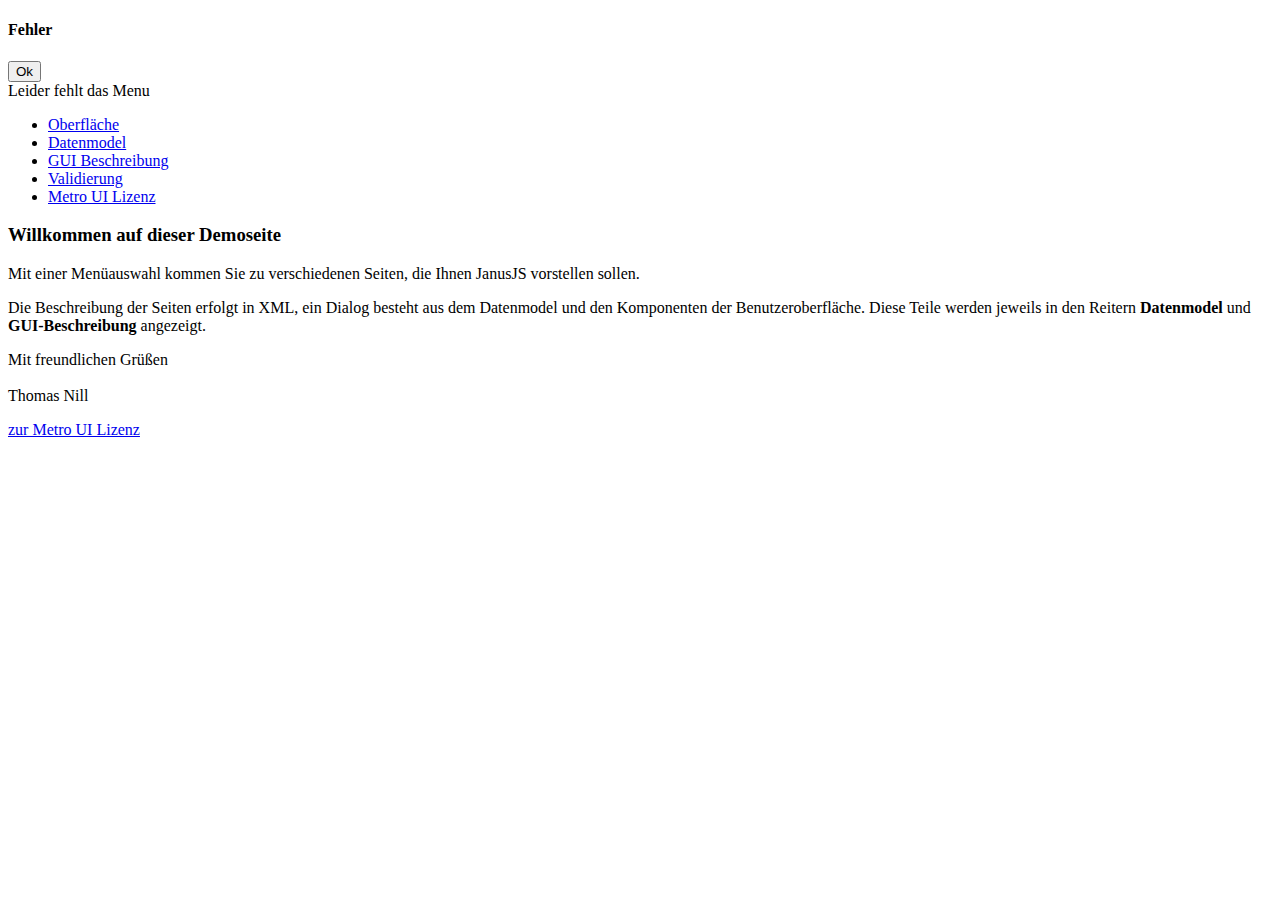
==== GitHubHomepage/JanusJavascript/main.html @ e790f96d "Umlaute nach Html umgesetzt" ====
<!DOCTYPE html>
<html>
<head>

<link href="http://www.metroui.org/css/metro.css" rel="stylesheet">
<link href="http://www.metroui.org/css/metro-icons.css" rel="stylesheet">
<link href="http://www.metroui.org/css/metro-responsive.css" rel="stylesheet">
<link href="http://www.metroui.org/css/metro-schemes.css" rel="stylesheet">
<link href="framework.css?version=1" rel="stylesheet">

<script src="http://www.metroui.org/js/jquery-2.1.3.min.js"></script>
<script src="http://www.metroui.org/js/metro.js"></script>

</head>
<body>
	<div class="container page-content">
	
	  <div data-role="dialog" id="errorDialog" class="padding20" data-close-button="true" data-type="alert" onclick="hideMetroDialog('#errorDialog');JanusJS.focusNextField();">
            <h4>Fehler</h4>
            <p id="errorText"> </p>
            <input  id='errorButton' type='button' value='Ok' name='${model}' 
            onClick="hideMetroDialog('#errorDialog');JanusJS.focusNextField();return false;" />
      </div>
	
	
	
		<div id="menu">Leider fehlt das Menu</div>
		<DIV class='tabcontrol2' data-role='tabcontrol' id='demo'>
			<ul class='tabs'>
				<li><a href='#guiTab'>Oberfl&auml;che</a></li>
				<li><a href='#modelTab'>Datenmodel</a></li>
				<li><a href='#guiSourceTab'>GUI Beschreibung</a></li>
				<li><a href='#rulesTab'>Validierung</a></li>
				<li><a href='#licenseTab'>Metro UI Lizenz</a></li>
			</ul>
			<DIV class='frames'>
				<DIV class='frame' id='guiTab'>
					<div id="place">
					<h3>Willkommen auf dieser Demoseite</h3>
					
					Mit einer Men&uuml;auswahl kommen Sie zu verschiedenen Seiten, die
					Ihnen JanusJS vorstellen sollen.
					<p>
					Die Beschreibung der Seiten erfolgt in XML, ein Dialog besteht aus dem Datenmodel und den Komponenten der Benutzeroberfl&auml;che.
					Diese Teile werden jeweils in den Reitern <b>Datenmodel</b> und <b>GUI-Beschreibung</b> angezeigt.
					
					
					<p>
					
					Mit freundlichen Gr&uuml;&szlig;en <br><br>
					
					Thomas Nill
					
					</div>
				</DIV>
				<DIV class='frame' id='modelTab'>
					<code id="dataResult"></code>
				</DIV>
				<DIV class='frame' id='guiSourceTab'>
					<code id="guiResult"></code>
				</DIV>
				<DIV class='frame' id='rulesTab'>
					<code id="validationRules"></code>
				</DIV>
				<DIV class='frame' id='licenseTab'>
					<a href="https://metroui.org.ua/license.html" >zur Metro UI Lizenz</a>
				</DIV>			
			</DIV>
		</div>
	</div>
</body>
<script src="testdaten.js"></script>
<script src="basis.js"></script>
<script src="rules.js"></script>
<script src="framework.js"></script>
<script src="demo.js"></script>

</html>
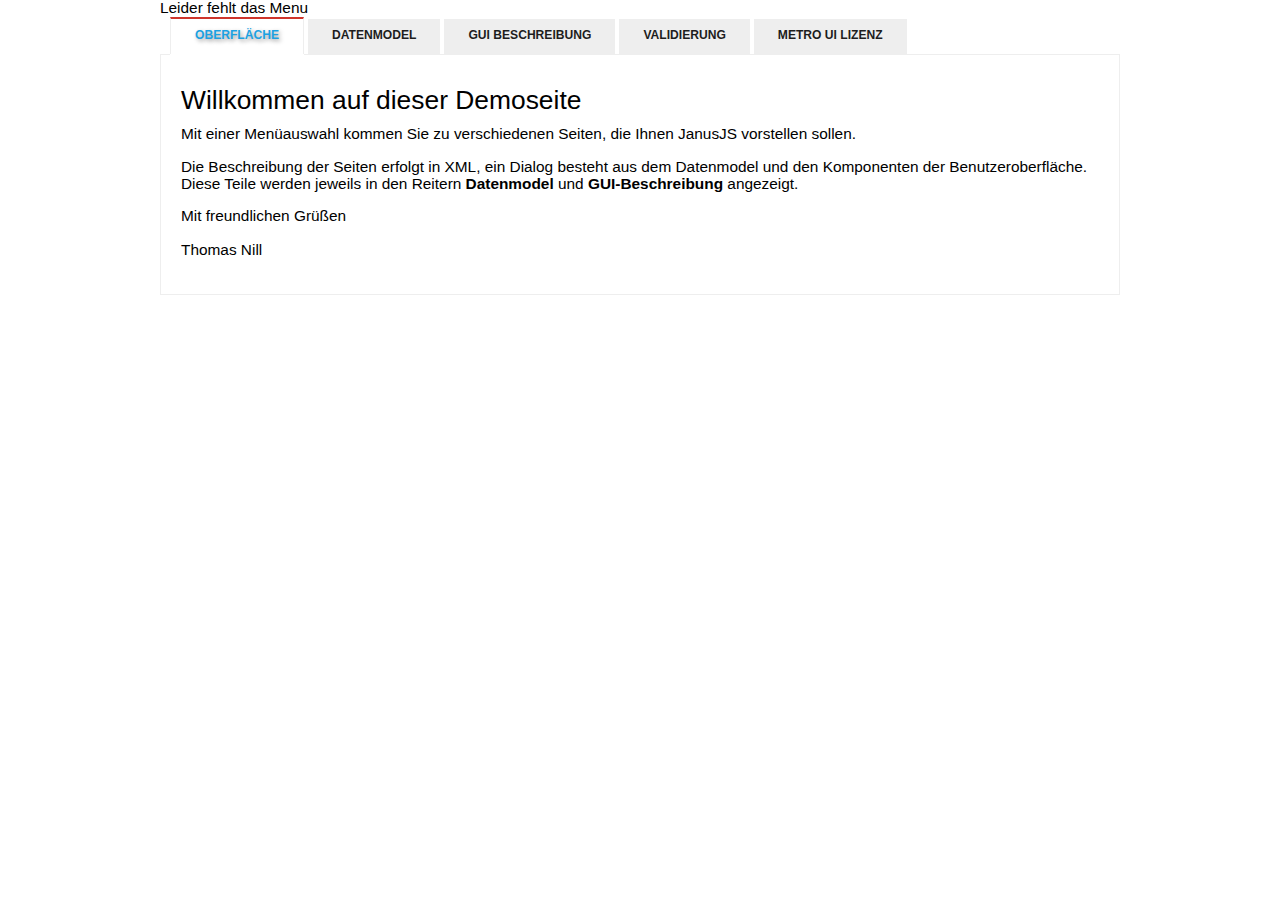
==== commit 626822d0: "Metro macht Schwierigkeiten ERR_INSECURE_RESPONSE, deshalb ins Projekt aufgenommen" ====
--- a/GitHubHomepage/JanusJavascript/main.html
+++ b/GitHubHomepage/JanusJavascript/main.html
@@ -2,14 +2,15 @@
 <html>
 <head>
 
-<link href="http://www.metroui.org/css/metro.css" rel="stylesheet">
-<link href="http://www.metroui.org/css/metro-icons.css" rel="stylesheet">
-<link href="http://www.metroui.org/css/metro-responsive.css" rel="stylesheet">
-<link href="http://www.metroui.org/css/metro-schemes.css" rel="stylesheet">
-<link href="framework.css?version=1" rel="stylesheet">
+<link href="metroui/css/metro.css" rel="stylesheet">
+<link href="metroui/css/metro-icons.css" rel="stylesheet">
+<link href="metroui/css/metro-responsive.css" rel="stylesheet">
+<link href="metroui/css/metro-schemes.css" rel="stylesheet">
+<link href="framework.css?version=1.4" rel="stylesheet">
 
-<script src="http://www.metroui.org/js/jquery-2.1.3.min.js"></script>
-<script src="http://www.metroui.org/js/metro.js"></script>
+<script src="metroui/js/jquery-2.1.3.min.js"></script>
+<!-- <script src="http://www.metroui.org/js/metro.js"></script> -->
+<script src="metro.js"></script> 
 
 </head>
 <body>
--- a/GitHubHomepage/JanusJavascript/metroui/css/metro.css
+++ b/GitHubHomepage/JanusJavascript/metroui/css/metro.css
@@ -0,0 +1,16032 @@
+html,
+body {
+  padding: 0;
+  margin: 0;
+  height: 100%;
+}
+html,
+body,
+* {
+  box-sizing: border-box;
+}
+article,
+aside,
+details,
+figcaption,
+figure,
+footer,
+header,
+nav,
+section {
+  display: block;
+}
+audio,
+canvas,
+video {
+  display: inline-block;
+}
+audio:not([controls]) {
+  display: none;
+}
+a:hover,
+a:active,
+.tile:active {
+  outline: 0;
+}
+sub,
+sup {
+  position: relative;
+  font-size: 75%;
+  line-height: 0;
+  vertical-align: baseline;
+}
+sup {
+  top: -0.5em;
+}
+sub {
+  bottom: -0.25em;
+}
+img {
+  max-width: 100%;
+  height: auto;
+  vertical-align: middle;
+  border: 0;
+}
+#map_canvas img,
+.google-maps img {
+  max-width: none;
+}
+button,
+input,
+select,
+textarea {
+  margin: 0;
+  font-size: 100%;
+  vertical-align: middle;
+}
+button,
+input {
+  line-height: normal;
+}
+button::-moz-focus-inner,
+input::-moz-focus-inner {
+  padding: 0;
+  border: 0;
+}
+button,
+html input[type="button"],
+input[type="reset"],
+input[type="submit"] {
+  -webkit-appearance: button;
+  cursor: pointer;
+}
+label,
+select,
+button,
+input[type="button"],
+input[type="reset"],
+input[type="submit"],
+input[type="radio"],
+input[type="checkbox"] {
+  cursor: pointer;
+}
+input[type="search"] {
+  box-sizing: content-box;
+  appearance: textfield;
+}
+input[type="search"]::-webkit-search-decoration,
+input[type="search"]::-webkit-search-cancel-button {
+  -webkit-appearance: none;
+}
+textarea {
+  overflow: auto;
+  vertical-align: top;
+}
+input[type=text]::-ms-clear,
+input[type=email]::-ms-clear,
+input[type=url]::-ms-clear,
+input[type=tel]::-ms-clear,
+input[type=number]::-ms-clear,
+input[type=time]::-ms-clear {
+  display: none;
+}
+input[type=password]::-ms-reveal {
+  display: none;
+}
+* {
+  border-collapse: collapse;
+}
+a {
+  text-decoration: none;
+}
+@media print {
+  a,
+  a:visited {
+    text-decoration: underline;
+  }
+  a[href]:after {
+    content: " (" attr(href) ")";
+  }
+  abbr[title]:after {
+    content: " (" attr(title) ")";
+  }
+  .ir a:after,
+  a[href^="javascript:"]:after,
+  a[href^="#"]:after {
+    content: "";
+  }
+  pre,
+  blockquote {
+    border: 1px solid #999;
+    page-break-inside: avoid;
+  }
+  thead {
+    display: table-header-group;
+  }
+  tr,
+  img {
+    page-break-inside: avoid;
+  }
+  img {
+    max-width: 100%;
+  }
+  p,
+  h2,
+  h3 {
+    orphans: 3;
+    widows: 3;
+  }
+  h2,
+  h3 {
+    page-break-after: avoid;
+  }
+}
+@font-face {
+  font-family: "PT Serif Caption";
+  font-style: normal;
+  font-weight: 400;
+  src: local("Cambria"), local("PT Serif Caption"), local("PTSerif-Caption"), url(https://themes.googleusercontent.com/static/fonts/ptserifcaption/v6/7xkFOeTxxO1GMC1suOUYWWhBabBbEjGd1iRmpyoZukE.woff) format('woff');
+}
+@font-face {
+  font-family: "Open Sans Light";
+  font-style: normal;
+  font-weight: 300;
+  src: local("Segoe UI Light"), local("Open Sans Light"), local("OpenSans-Light"), url(https://themes.googleusercontent.com/static/fonts/opensans/v8/DXI1ORHCpsQm3Vp6mXoaTZ1r3JsPcQLi8jytr04NNhU.woff) format('woff');
+}
+@font-face {
+  font-family: "Open Sans";
+  font-style: normal;
+  font-weight: 400;
+  src: local("Segoe UI"), local("Open Sans"), local("OpenSans"), url(https://themes.googleusercontent.com/static/fonts/opensans/v8/K88pR3goAWT7BTt32Z01mz8E0i7KZn-EPnyo3HZu7kw.woff) format('woff');
+}
+@font-face {
+  font-family: "Open Sans Bold";
+  font-style: normal;
+  font-weight: 700;
+  src: local("Segoe UI Bold"), local("Open Sans Bold"), local("OpenSans-Bold"), url(https://themes.googleusercontent.com/static/fonts/opensans/v8/k3k702ZOKiLJc3WVjuplzJ1r3JsPcQLi8jytr04NNhU.woff) format('woff');
+}
+html {
+  font-size: 100%;
+}
+body {
+  font-family: "Segoe UI", "Open Sans", sans-serif, serif;
+  font-size: 0.875rem;
+  line-height: 1.1;
+  font-weight: 400;
+  font-style: normal;
+}
+#font .light {
+  font-weight: 300;
+  font-style: normal;
+}
+#font .normal {
+  font-weight: 400;
+  font-style: normal;
+}
+#font .bold {
+  font-style: normal;
+  font-weight: 700;
+}
+#font .italic {
+  font-style: italic;
+}
+.leader {
+  font: 400 2.25rem/1.1 "Segoe UI", "Open Sans", sans-serif, serif;
+}
+.sub-leader {
+  font: 500 1.875rem/1.1 "Segoe UI", "Open Sans", sans-serif, serif;
+}
+.header {
+  font: 500 1.5rem/1.1 "Segoe UI", "Open Sans", sans-serif, serif;
+}
+.sub-header {
+  font: 500 1.125rem/1.1 "Segoe UI", "Open Sans", sans-serif, serif;
+}
+.alt-header {
+  font: 500 1rem/1.1 "Segoe UI", "Open Sans", sans-serif, serif;
+}
+.sub-alt-header {
+  font: 500 0.875rem/1.1 "Segoe UI", "Open Sans", sans-serif, serif;
+}
+.minor-header {
+  font: 500 0.75rem/1.1 "Segoe UI", "Open Sans", sans-serif, serif;
+}
+h1 {
+  font: 400 2.25rem/1.1 "Segoe UI", "Open Sans", sans-serif, serif;
+}
+h2 {
+  font: 500 1.875rem/1.1 "Segoe UI", "Open Sans", sans-serif, serif;
+}
+h3 {
+  font: 500 1.5rem/1.1 "Segoe UI", "Open Sans", sans-serif, serif;
+}
+h4 {
+  font: 500 1.125rem/1.1 "Segoe UI", "Open Sans", sans-serif, serif;
+}
+h5 {
+  font: 500 0.875rem/1.1 "Segoe UI", "Open Sans", sans-serif, serif;
+}
+h6 {
+  font: 500 0.75rem/1.1 "Segoe UI", "Open Sans", sans-serif, serif;
+}
+h1,
+h2,
+h3,
+h4,
+h5,
+h6 {
+  margin: .625rem 0;
+}
+h1 small,
+h2 small,
+h3 small,
+h4 small,
+h5 small,
+h6 small,
+h1 .small,
+h2 .small,
+h3 .small,
+h4 .small,
+h5 .small,
+h6 .small {
+  font-weight: 400;
+  font-size: .7em;
+  line-height: 1;
+  color: #777;
+}
+.text-light {
+  font-weight: 300;
+  font-style: normal;
+}
+.text-normal {
+  font-weight: 400;
+  font-style: normal;
+}
+.text-bold {
+  font-style: normal;
+  font-weight: 700;
+}
+.text-italic {
+  font-style: italic;
+}
+.uppercase {
+  text-transform: uppercase;
+}
+.lowercase {
+  text-transform: lowercase;
+}
+.capital {
+  text-transform: capitalize;
+}
+.align-left {
+  text-align: left;
+}
+.align-right {
+  text-align: right;
+}
+.align-center {
+  text-align: center;
+}
+.align-justify {
+  text-align: justify;
+}
+.v-align-top {
+  vertical-align: top;
+}
+.v-align-bottom {
+  vertical-align: bottom;
+}
+.v-align-baseline {
+  vertical-align: baseline;
+}
+.v-align-middle {
+  vertical-align: middle;
+}
+.v-align-sub {
+  vertical-align: sub;
+}
+.v-align-super {
+  vertical-align: super;
+}
+.v-align-top-text {
+  vertical-align: text-top;
+}
+.v-align-bottom-text {
+  vertical-align: text-bottom;
+}
+.text-dashed {
+  border: 0;
+  border-bottom: 1px gray dashed;
+  display: inline;
+}
+.indent-paragraph:first-letter {
+  margin-left: 2.5rem;
+}
+.text-secondary {
+  font-size: 0.75rem;
+}
+.text-accent,
+.text-enlarged {
+  font-size: 1.1rem;
+}
+.text-default {
+  font-size: 0.875rem;
+}
+.text-small {
+  font-size: 0.625rem;
+}
+.text-light {
+  font-weight: 300;
+}
+.text-ellipsis {
+  overflow: hidden;
+  white-space: nowrap;
+  text-overflow: ellipsis;
+}
+abbr {
+  text-decoration: none;
+  border-bottom: 1px #999999 dotted;
+  cursor: help;
+  display: inline;
+}
+address {
+  font-weight: 400;
+  font-style: normal;
+  margin: .625rem 0;
+}
+blockquote {
+  margin: .625rem 0;
+  padding: 0 0 0 .625rem;
+  border-left: 0.25rem #999999 solid;
+}
+blockquote small {
+  color: #999999;
+}
+blockquote small:before {
+  content: "\2014 \00A0";
+}
+blockquote.place-right {
+  border: 0;
+  border-right: 4px #999999 solid;
+  padding-right: .625rem;
+  text-align: right;
+}
+blockquote.place-right small:before {
+  content: "";
+}
+blockquote.place-right small:after {
+  content: " \00A0 \2014";
+}
+.unstyled-list {
+  padding-left: 0;
+  list-style: none;
+}
+.unstyled-list li ul,
+.unstyled-list li ol {
+  list-style: none;
+  padding-left: 1.5625rem;
+}
+.inline-list {
+  list-style: none;
+  padding-left: 0;
+}
+.inline-list li {
+  display: inline-block;
+  margin-right: .625rem;
+}
+.inline-list li:last-child {
+  margin-right: 0;
+}
+ul,
+ol {
+  margin-left: .3125rem;
+}
+ul li,
+ol li {
+  line-height: 1.25rem;
+}
+ul li ul,
+ol li ul,
+ul li ol,
+ol li ol {
+  padding-left: 1.5625rem;
+}
+dl dt,
+dl dd {
+  line-height: 1.25rem;
+}
+dl dt {
+  font-style: normal;
+  font-weight: 700;
+}
+dl dd {
+  margin-left: .9375rem;
+}
+dl.horizontal dt {
+  float: left;
+  width: 10rem;
+  overflow: hidden;
+  clear: left;
+  text-align: right;
+  text-overflow: ellipsis;
+  white-space: nowrap;
+}
+dl.horizontal dd {
+  margin-left: 11.25rem;
+}
+a {
+  color: #2086bf;
+}
+a:visited {
+  color: #2086bf;
+}
+hr {
+  border: 0;
+  height: 2px;
+  background-color: #88b9e3;
+}
+hr.thin {
+  height: 1px;
+}
+hr.fat {
+  height: 3px;
+}
+.tag {
+  display: inline-block;
+  line-height: 1.1;
+  font-size: 80%;
+  padding: 1px 4px 2px;
+  background-color: #eeeeee;
+  border-radius: 2px;
+  color: #1d1d1d;
+  vertical-align: middle;
+}
+.tag.success {
+  background-color: #60a917;
+  color: #ffffff;
+}
+.tag.alert {
+  background-color: #ce352c;
+  color: #ffffff;
+}
+.tag.info {
+  background-color: #1ba1e2;
+  color: #ffffff;
+}
+.tag.warning {
+  background-color: #fa6800;
+  color: #ffffff;
+}
+a.tag {
+  text-decoration: underline;
+  cursor: pointer;
+}
+.container {
+  width: 960px;
+  margin: 0 auto;
+}
+.fixed-top,
+.fixed-bottom {
+  position: fixed;
+  left: 0;
+  right: 0;
+  z-index: 1030;
+}
+.fixed-top {
+  top: 0;
+  bottom: auto;
+}
+.fixed-bottom {
+  top: auto;
+  bottom: 0;
+}
+.pos-abs {
+  position: absolute !important;
+}
+.pos-rel {
+  position: relative !important;
+}
+.pos-fix {
+  position: fixed !important;
+}
+.dropdown-toggle {
+  position: relative;
+  cursor: pointer;
+}
+.dropdown-toggle:before {
+  display: block;
+  position: absolute;
+  vertical-align: middle;
+  color: transparent;
+  font-size: 0;
+  content: "";
+  height: 5px;
+  width: 5px;
+  background-color: transparent;
+  border-left: 1px solid;
+  border-bottom: 1px solid;
+  border-color: #1d1d1d;
+  top: 50%;
+  left: 100%;
+  margin-left: -1rem;
+  margin-top: -0.1625rem;
+  z-index: 2;
+  -webkit-transform: rotate(-45deg);
+          transform: rotate(-45deg);
+}
+.dropdown-toggle.drop-marker-light:before {
+  border-color: #ffffff;
+}
+*.dropdown-toggle {
+  padding-right: 1.625rem;
+}
+.flush-list {
+  padding: 0;
+  margin: 0;
+  list-style: none inside none;
+}
+.shadow {
+  box-shadow: 0 2px 4px rgba(0, 0, 0, 0.35);
+}
+.before-shadow:before {
+  box-shadow: 0 2px 4px rgba(0, 0, 0, 0.35);
+}
+.after-shadow:after {
+  box-shadow: 0 2px 4px rgba(0, 0, 0, 0.35);
+}
+.block-shadow {
+  box-shadow: 0 0 5px 0 rgba(0, 0, 0, 0.3);
+}
+.block-shadow-success {
+  box-shadow: 0 0 25px 0 rgba(0, 128, 0, 0.7);
+}
+.block-shadow-error {
+  box-shadow: 0 0 25px 0 rgba(128, 0, 0, 0.7);
+}
+.block-shadow-danger {
+  box-shadow: 0 0 25px 0 rgba(128, 0, 0, 0.7);
+}
+.block-shadow-warning {
+  box-shadow: 0 0 25px 0 rgba(255, 165, 0, 0.7);
+}
+.block-shadow-info {
+  box-shadow: 0 0 25px 0 rgba(89, 205, 226, 0.7);
+}
+.block-shadow-impact {
+  box-shadow: 0 0 20px 0 rgba(0, 0, 0, 0.2);
+}
+.bottom-shadow {
+  box-shadow: -1px 6px 6px -6px rgba(0, 0, 0, 0.35);
+}
+.text-shadow {
+  text-shadow: 2px 2px 4px rgba(0, 0, 0, 0.4);
+}
+.before-text-shadow:before {
+  text-shadow: 2px 2px 4px rgba(0, 0, 0, 0.4);
+}
+.after-text-shadow:after {
+  text-shadow: 2px 2px 4px rgba(0, 0, 0, 0.4);
+}
+.no-shadow {
+  box-shadow: none !important;
+}
+.full-size {
+  width: 100% !important;
+}
+.block {
+  display: block !important;
+}
+.inline-block {
+  display: inline-block !important;
+}
+.no-display {
+  display: none !important;
+}
+.no-margin {
+  margin: 0 !important;
+}
+.no-margin-right {
+  margin-right: 0 !important;
+}
+.no-margin-left {
+  margin-left: 0 !important;
+}
+.no-margin-top {
+  margin-top: 0 !important;
+}
+.no-margin-bottom {
+  margin-bottom: 0 !important;
+}
+.no-padding {
+  padding: 0 !important;
+}
+.no-padding-left {
+  padding-left: 0 !important;
+}
+.no-padding-right {
+  padding-right: 0 !important;
+}
+.no-padding-top {
+  padding-top: 0 !important;
+}
+.no-padding-bottom {
+  padding-bottom: 0 !important;
+}
+.no-float {
+  float: none !important;
+}
+.no-visible {
+  visibility: hidden !important;
+}
+.no-border {
+  border: 0 !important;
+}
+.no-overflow {
+  overflow: hidden !important;
+}
+.no-scroll {
+  overflow: hidden !important;
+}
+.no-scroll-x {
+  overflow-x: hidden !important;
+}
+.no-scroll-y {
+  overflow-y: hidden !important;
+}
+.no-wrap {
+  white-space: nowrap !important;
+}
+.no-border-left {
+  border-left: none !important;
+}
+.no-border-right {
+  border-right: none !important;
+}
+.no-border-top {
+  border-top: none !important;
+}
+.no-border-bottom {
+  border-bottom: none !important;
+}
+.transparent-border {
+  border-color: transparent !important;
+}
+.place-right {
+  float: right !important;
+}
+.place-left {
+  float: left !important;
+}
+.clear-float:before,
+.clear-float:after {
+  display: table;
+  content: "";
+}
+.clear-float:after {
+  clear: both;
+}
+.clearfix:before,
+.clearfix:after {
+  display: table;
+  content: "";
+}
+.clearfix:after {
+  clear: both;
+}
+.no-user-select {
+  -webkit-user-select: none;
+     -moz-user-select: none;
+      -ms-user-select: none;
+          user-select: none;
+}
+.no-appearance {
+  -moz-appearance: none;
+  -webkit-appearance: none;
+  appearance: none;
+}
+.debug {
+  border: 1px dashed red;
+}
+.example {
+  padding: .625rem 1.825rem .625rem 2.5rem;
+  border: 1px #ccc dashed;
+  position: relative;
+  margin: 0 0 .625rem 0;
+  background-color: #ffffff;
+}
+.example:before,
+.example:after {
+  display: table;
+  content: "";
+}
+.example:after {
+  clear: both;
+}
+.example:before {
+  position: absolute;
+  content: attr(data-text);
+  text-transform: lowercase;
+  left: 1.5rem;
+  top: 11.875rem;
+  color: gray;
+  display: block;
+  font-size: 1rem;
+  line-height: 1rem;
+  height: 1rem;
+  text-align: right;
+  white-space: nowrap;
+  direction: ltr;
+  width: 12.5rem;
+  -webkit-transform: rotate(-90deg);
+          transform: rotate(-90deg);
+  -webkit-transform-origin: 0 100%;
+          transform-origin: 0 100%;
+}
+.video-container {
+  position: relative;
+  padding-bottom: 56.25%;
+  padding-top: 30px;
+  height: 0;
+  overflow: hidden;
+}
+.video-container iframe,
+.video-container object,
+.video-container embed {
+  position: absolute;
+  top: 0;
+  left: 0;
+  width: 100%;
+  height: 100%;
+}
+.padding10 {
+  padding: 0.625rem;
+}
+.padding20 {
+  padding: 1.25rem;
+}
+.padding30 {
+  padding: 1.875rem;
+}
+.padding40 {
+  padding: 2.5rem;
+}
+.padding50 {
+  padding: 3.125rem;
+}
+.padding60 {
+  padding: 3.75rem;
+}
+.padding70 {
+  padding: 4.375rem;
+}
+.padding80 {
+  padding: 5rem;
+}
+.padding90 {
+  padding: 5.625rem;
+}
+.padding100 {
+  padding: 6.25rem;
+}
+.padding5 {
+  padding: 5px;
+}
+.margin5 {
+  margin: 5px;
+}
+.margin10 {
+  margin: 0.625rem;
+}
+.margin20 {
+  margin: 1.25rem;
+}
+.margin30 {
+  margin: 1.875rem;
+}
+.margin40 {
+  margin: 2.5rem;
+}
+.margin50 {
+  margin: 3.125rem;
+}
+.margin60 {
+  margin: 3.75rem;
+}
+.margin70 {
+  margin: 4.375rem;
+}
+.margin80 {
+  margin: 5rem;
+}
+.margin90 {
+  margin: 5.625rem;
+}
+.margin100 {
+  margin: 6.25rem;
+}
+.opacity {
+  opacity: .9;
+}
+.half-opacity {
+  opacity: .5;
+}
+.hi-opacity {
+  opacity: .2;
+}
+.element-selected {
+  border: 4px #4390df solid;
+}
+.element-selected:after {
+  position: absolute;
+  display: block;
+  border-top: 28px solid #4390df;
+  border-left: 28px solid transparent;
+  right: 0;
+  content: "";
+  top: 0;
+  z-index: 101;
+}
+.element-selected:before {
+  position: absolute;
+  display: block;
+  content: "";
+  background-color: transparent;
+  border-color: #ffffff;
+  border-left: 2px solid;
+  border-bottom: 2px solid;
+  height: .25rem;
+  width: .5rem;
+  right: 0;
+  top: 0;
+  z-index: 102;
+  -webkit-transform: rotate(-45deg);
+          transform: rotate(-45deg);
+}
+.set-border {
+  border: 1px #d9d9d9 solid;
+}
+.set-border.medium-border {
+  border-width: 8px;
+}
+.set-border.large-border {
+  border-width: 16px;
+}
+.fix-slow-animation {
+  -webkit-transform: translateZ(0);
+  transform: translateZ(0);
+}
+.grid {
+  display: block;
+  position: relative;
+  margin: .625rem 0;
+}
+.grid:before,
+.grid:after {
+  display: table;
+  content: "";
+}
+.grid:after {
+  clear: both;
+}
+.grid .row {
+  width: 100%;
+  display: block;
+  margin: 0 0 2.12765% 0;
+}
+.grid .row:before,
+.grid .row:after {
+  display: table;
+  content: "";
+}
+.grid .row:after {
+  clear: both;
+}
+.grid .row:last-child {
+  margin-bottom: 0;
+}
+.grid .row > .cell {
+  display: block;
+  position: relative;
+  float: left;
+  width: 100%;
+  min-height: 10px;
+  margin: 0 0 0 2.12765%;
+}
+.grid .row > .cell:first-child {
+  margin-left: 0;
+}
+.grid .row.cells2 > .cell {
+  width: 48.936175%;
+}
+.grid .row.cells2 > .cell.colspan2 {
+  width: 100%;
+}
+.grid .row.cells2 > .cell.offset1 {
+  margin-left: 51.063825%;
+}
+.grid .row.cells2 > .cell.offset2 {
+  margin-left: 102.12765%;
+}
+.grid .row.cells3 > .cell {
+  width: 31.9149%;
+}
+.grid .row.cells3 > .cell.colspan2 {
+  width: 65.95745%;
+}
+.grid .row.cells3 > .cell.colspan3 {
+  width: 100%;
+}
+.grid .row.cells3 > .cell.offset1 {
+  margin-left: 34.04255%;
+}
+.grid .row.cells3 > .cell.offset2 {
+  margin-left: 68.0851%;
+}
+.grid .row.cells3 > .cell.offset3 {
+  margin-left: 102.12765%;
+}
+.grid .row.cells4 > .cell {
+  width: 23.4042625%;
+}
+.grid .row.cells4 > .cell.colspan2 {
+  width: 48.936175%;
+}
+.grid .row.cells4 > .cell.colspan3 {
+  width: 74.4680875%;
+}
+.grid .row.cells4 > .cell.colspan4 {
+  width: 100%;
+}
+.grid .row.cells4 > .cell.offset1 {
+  margin-left: 25.5319125%;
+}
+.grid .row.cells4 > .cell.offset2 {
+  margin-left: 51.063825%;
+}
+.grid .row.cells4 > .cell.offset3 {
+  margin-left: 76.5957375%;
+}
+.grid .row.cells4 > .cell.offset4 {
+  margin-left: 102.12765%;
+}
+.grid .row.cells5 > .cell {
+  width: 18.29788%;
+}
+.grid .row.cells5 > .cell.colspan2 {
+  width: 38.72341%;
+}
+.grid .row.cells5 > .cell.colspan3 {
+  width: 59.14894%;
+}
+.grid .row.cells5 > .cell.colspan4 {
+  width: 79.57447%;
+}
+.grid .row.cells5 > .cell.colspan5 {
+  width: 100%;
+}
+.grid .row.cells5 > .cell.offset1 {
+  margin-left: 20.42553%;
+}
+.grid .row.cells5 > .cell.offset2 {
+  margin-left: 40.85106%;
+}
+.grid .row.cells5 > .cell.offset3 {
+  margin-left: 61.27659%;
+}
+.grid .row.cells5 > .cell.offset4 {
+  margin-left: 81.70212%;
+}
+.grid .row.cells5 > .cell.offset5 {
+  margin-left: 102.12765%;
+}
+.grid .row.cells6 > .cell {
+  width: 14.893625%;
+}
+.grid .row.cells6 > .cell.colspan2 {
+  width: 31.9149%;
+}
+.grid .row.cells6 > .cell.colspan3 {
+  width: 48.936175%;
+}
+.grid .row.cells6 > .cell.colspan4 {
+  width: 65.95745%;
+}
+.grid .row.cells6 > .cell.colspan5 {
+  width: 82.978725%;
+}
+.grid .row.cells6 > .cell.colspan6 {
+  width: 100%;
+}
+.grid .row.cells6 > .cell.offset1 {
+  margin-left: 17.021275%;
+}
+.grid .row.cells6 > .cell.offset2 {
+  margin-left: 34.04255%;
+}
+.grid .row.cells6 > .cell.offset3 {
+  margin-left: 51.063825%;
+}
+.grid .row.cells6 > .cell.offset4 {
+  margin-left: 68.0851%;
+}
+.grid .row.cells6 > .cell.offset5 {
+  margin-left: 85.106375%;
+}
+.grid .row.cells6 > .cell.offset6 {
+  margin-left: 102.12765%;
+}
+.grid .row.cells7 > .cell {
+  width: 12.46201429%;
+}
+.grid .row.cells7 > .cell.colspan2 {
+  width: 27.05167857%;
+}
+.grid .row.cells7 > .cell.colspan3 {
+  width: 41.64134286%;
+}
+.grid .row.cells7 > .cell.colspan4 {
+  width: 56.23100714%;
+}
+.grid .row.cells7 > .cell.colspan5 {
+  width: 70.82067143%;
+}
+.grid .row.cells7 > .cell.colspan6 {
+  width: 85.41033571%;
+}
+.grid .row.cells7 > .cell.colspan7 {
+  width: 100%;
+}
+.grid .row.cells7 > .cell.offset1 {
+  margin-left: 14.58966429%;
+}
+.grid .row.cells7 > .cell.offset2 {
+  margin-left: 29.17932857%;
+}
+.grid .row.cells7 > .cell.offset3 {
+  margin-left: 43.76899286%;
+}
+.grid .row.cells7 > .cell.offset4 {
+  margin-left: 58.35865714%;
+}
+.grid .row.cells7 > .cell.offset5 {
+  margin-left: 72.94832143%;
+}
+.grid .row.cells7 > .cell.offset6 {
+  margin-left: 87.53798571%;
+}
+.grid .row.cells7 > .cell.offset7 {
+  margin-left: 102.12765%;
+}
+.grid .row.cells8 > .cell {
+  width: 10.63830625%;
+}
+.grid .row.cells8 > .cell.colspan2 {
+  width: 23.4042625%;
+}
+.grid .row.cells8 > .cell.colspan3 {
+  width: 36.17021875%;
+}
+.grid .row.cells8 > .cell.colspan4 {
+  width: 48.936175%;
+}
+.grid .row.cells8 > .cell.colspan5 {
+  width: 61.70213125%;
+}
+.grid .row.cells8 > .cell.colspan6 {
+  width: 74.4680875%;
+}
+.grid .row.cells8 > .cell.colspan7 {
+  width: 87.23404375%;
+}
+.grid .row.cells8 > .cell.colspan8 {
+  width: 100%;
+}
+.grid .row.cells8 > .cell.offset1 {
+  margin-left: 12.76595625%;
+}
+.grid .row.cells8 > .cell.offset2 {
+  margin-left: 25.5319125%;
+}
+.grid .row.cells8 > .cell.offset3 {
+  margin-left: 38.29786875%;
+}
+.grid .row.cells8 > .cell.offset4 {
+  margin-left: 51.063825%;
+}
+.grid .row.cells8 > .cell.offset5 {
+  margin-left: 63.82978125%;
+}
+.grid .row.cells8 > .cell.offset6 {
+  margin-left: 76.5957375%;
+}
+.grid .row.cells8 > .cell.offset7 {
+  margin-left: 89.36169375%;
+}
+.grid .row.cells8 > .cell.offset8 {
+  margin-left: 102.12765%;
+}
+.grid .row.cells9 > .cell {
+  width: 9.21986667%;
+}
+.grid .row.cells9 > .cell.colspan2 {
+  width: 20.56738333%;
+}
+.grid .row.cells9 > .cell.colspan3 {
+  width: 31.9149%;
+}
+.grid .row.cells9 > .cell.colspan4 {
+  width: 43.26241667%;
+}
+.grid .row.cells9 > .cell.colspan5 {
+  width: 54.60993333%;
+}
+.grid .row.cells9 > .cell.colspan6 {
+  width: 65.95745%;
+}
+.grid .row.cells9 > .cell.colspan7 {
+  width: 77.30496667%;
+}
+.grid .row.cells9 > .cell.colspan8 {
+  width: 88.65248333%;
+}
+.grid .row.cells9 > .cell.colspan9 {
+  width: 100%;
+}
+.grid .row.cells9 > .cell.offset1 {
+  margin-left: 11.34751667%;
+}
+.grid .row.cells9 > .cell.offset2 {
+  margin-left: 22.69503333%;
+}
+.grid .row.cells9 > .cell.offset3 {
+  margin-left: 34.04255%;
+}
+.grid .row.cells9 > .cell.offset4 {
+  margin-left: 45.39006667%;
+}
+.grid .row.cells9 > .cell.offset5 {
+  margin-left: 56.73758333%;
+}
+.grid .row.cells9 > .cell.offset6 {
+  margin-left: 68.0851%;
+}
+.grid .row.cells9 > .cell.offset7 {
+  margin-left: 79.43261667%;
+}
+.grid .row.cells9 > .cell.offset8 {
+  margin-left: 90.78013333%;
+}
+.grid .row.cells9 > .cell.offset9 {
+  margin-left: 102.12765%;
+}
+.grid .row.cells10 > .cell {
+  width: 8.085115%;
+}
+.grid .row.cells10 > .cell.colspan2 {
+  width: 18.29788%;
+}
+.grid .row.cells10 > .cell.colspan3 {
+  width: 28.510645%;
+}
+.grid .row.cells10 > .cell.colspan4 {
+  width: 38.72341%;
+}
+.grid .row.cells10 > .cell.colspan5 {
+  width: 48.936175%;
+}
+.grid .row.cells10 > .cell.colspan6 {
+  width: 59.14894%;
+}
+.grid .row.cells10 > .cell.colspan7 {
+  width: 69.361705%;
+}
+.grid .row.cells10 > .cell.colspan8 {
+  width: 79.57447%;
+}
+.grid .row.cells10 > .cell.colspan9 {
+  width: 89.787235%;
+}
+.grid .row.cells10 > .cell.colspan10 {
+  width: 100%;
+}
+.grid .row.cells10 > .cell.offset1 {
+  margin-left: 10.212765%;
+}
+.grid .row.cells10 > .cell.offset2 {
+  margin-left: 20.42553%;
+}
+.grid .row.cells10 > .cell.offset3 {
+  margin-left: 30.638295%;
+}
+.grid .row.cells10 > .cell.offset4 {
+  margin-left: 40.85106%;
+}
+.grid .row.cells10 > .cell.offset5 {
+  margin-left: 51.063825%;
+}
+.grid .row.cells10 > .cell.offset6 {
+  margin-left: 61.27659%;
+}
+.grid .row.cells10 > .cell.offset7 {
+  margin-left: 71.489355%;
+}
+.grid .row.cells10 > .cell.offset8 {
+  margin-left: 81.70212%;
+}
+.grid .row.cells10 > .cell.offset9 {
+  margin-left: 91.914885%;
+}
+.grid .row.cells10 > .cell.offset10 {
+  margin-left: 102.12765%;
+}
+.grid .row.cells11 > .cell {
+  width: 7.15668182%;
+}
+.grid .row.cells11 > .cell.colspan2 {
+  width: 16.44101364%;
+}
+.grid .row.cells11 > .cell.colspan3 {
+  width: 25.72534545%;
+}
+.grid .row.cells11 > .cell.colspan4 {
+  width: 35.00967727%;
+}
+.grid .row.cells11 > .cell.colspan5 {
+  width: 44.29400909%;
+}
+.grid .row.cells11 > .cell.colspan6 {
+  width: 53.57834091%;
+}
+.grid .row.cells11 > .cell.colspan7 {
+  width: 62.86267273%;
+}
+.grid .row.cells11 > .cell.colspan8 {
+  width: 72.14700455%;
+}
+.grid .row.cells11 > .cell.colspan9 {
+  width: 81.43133636%;
+}
+.grid .row.cells11 > .cell.colspan10 {
+  width: 90.71566818%;
+}
+.grid .row.cells11 > .cell.colspan11 {
+  width: 100%;
+}
+.grid .row.cells11 > .cell.offset1 {
+  margin-left: 9.28433182%;
+}
+.grid .row.cells11 > .cell.offset2 {
+  margin-left: 18.56866364%;
+}
+.grid .row.cells11 > .cell.offset3 {
+  margin-left: 27.85299545%;
+}
+.grid .row.cells11 > .cell.offset4 {
+  margin-left: 37.13732727%;
+}
+.grid .row.cells11 > .cell.offset5 {
+  margin-left: 46.42165909%;
+}
+.grid .row.cells11 > .cell.offset6 {
+  margin-left: 55.70599091%;
+}
+.grid .row.cells11 > .cell.offset7 {
+  margin-left: 64.99032273%;
+}
+.grid .row.cells11 > .cell.offset8 {
+  margin-left: 74.27465455%;
+}
+.grid .row.cells11 > .cell.offset9 {
+  margin-left: 83.55898636%;
+}
+.grid .row.cells11 > .cell.offset10 {
+  margin-left: 92.84331818%;
+}
+.grid .row.cells11 > .cell.offset11 {
+  margin-left: 102.12765%;
+}
+.grid .row.cells12 > .cell {
+  width: 6.3829875%;
+}
+.grid .row.cells12 > .cell.colspan2 {
+  width: 14.893625%;
+}
+.grid .row.cells12 > .cell.colspan3 {
+  width: 23.4042625%;
+}
+.grid .row.cells12 > .cell.colspan4 {
+  width: 31.9149%;
+}
+.grid .row.cells12 > .cell.colspan5 {
+  width: 40.4255375%;
+}
+.grid .row.cells12 > .cell.colspan6 {
+  width: 48.936175%;
+}
+.grid .row.cells12 > .cell.colspan7 {
+  width: 57.4468125%;
+}
+.grid .row.cells12 > .cell.colspan8 {
+  width: 65.95745%;
+}
+.grid .row.cells12 > .cell.colspan9 {
+  width: 74.4680875%;
+}
+.grid .row.cells12 > .cell.colspan10 {
+  width: 82.978725%;
+}
+.grid .row.cells12 > .cell.colspan11 {
+  width: 91.4893625%;
+}
+.grid .row.cells12 > .cell.colspan12 {
+  width: 100%;
+}
+.grid .row.cells12 > .cell.offset1 {
+  margin-left: 8.5106375%;
+}
+.grid .row.cells12 > .cell.offset2 {
+  margin-left: 17.021275%;
+}
+.grid .row.cells12 > .cell.offset3 {
+  margin-left: 25.5319125%;
+}
+.grid .row.cells12 > .cell.offset4 {
+  margin-left: 34.04255%;
+}
+.grid .row.cells12 > .cell.offset5 {
+  margin-left: 42.5531875%;
+}
+.grid .row.cells12 > .cell.offset6 {
+  margin-left: 51.063825%;
+}
+.grid .row.cells12 > .cell.offset7 {
+  margin-left: 59.5744625%;
+}
+.grid .row.cells12 > .cell.offset8 {
+  margin-left: 68.0851%;
+}
+.grid .row.cells12 > .cell.offset9 {
+  margin-left: 76.5957375%;
+}
+.grid .row.cells12 > .cell.offset10 {
+  margin-left: 85.106375%;
+}
+.grid .row.cells12 > .cell.offset11 {
+  margin-left: 93.6170125%;
+}
+.grid .row.cells12 > .cell.offset12 {
+  margin-left: 102.12765%;
+}
+.grid .row:empty {
+  display: none;
+}
+.grid.condensed .row {
+  margin: 0 0 0 0;
+}
+.grid.condensed .row:last-child {
+  margin-bottom: 0;
+}
+.grid.condensed .row > .cell {
+  margin: 0 0 0 0;
+}
+.grid.condensed .row.cells2 > .cell {
+  width: 50%;
+}
+.grid.condensed .row.cells2 > .cell.colspan2 {
+  width: 100%;
+}
+.grid.condensed .row.cells2 > .cell.offset1 {
+  margin-left: 50%;
+}
+.grid.condensed .row.cells2 > .cell.offset2 {
+  margin-left: 100%;
+}
+.grid.condensed .row.cells3 > .cell {
+  width: 33.33333333%;
+}
+.grid.condensed .row.cells3 > .cell.colspan2 {
+  width: 66.66666667%;
+}
+.grid.condensed .row.cells3 > .cell.colspan3 {
+  width: 100%;
+}
+.grid.condensed .row.cells3 > .cell.offset1 {
+  margin-left: 33.33333333%;
+}
+.grid.condensed .row.cells3 > .cell.offset2 {
+  margin-left: 66.66666667%;
+}
+.grid.condensed .row.cells3 > .cell.offset3 {
+  margin-left: 100%;
+}
+.grid.condensed .row.cells4 > .cell {
+  width: 25%;
+}
+.grid.condensed .row.cells4 > .cell.colspan2 {
+  width: 50%;
+}
+.grid.condensed .row.cells4 > .cell.colspan3 {
+  width: 75%;
+}
+.grid.condensed .row.cells4 > .cell.colspan4 {
+  width: 100%;
+}
+.grid.condensed .row.cells4 > .cell.offset1 {
+  margin-left: 25%;
+}
+.grid.condensed .row.cells4 > .cell.offset2 {
+  margin-left: 50%;
+}
+.grid.condensed .row.cells4 > .cell.offset3 {
+  margin-left: 75%;
+}
+.grid.condensed .row.cells4 > .cell.offset4 {
+  margin-left: 100%;
+}
+.grid.condensed .row.cells5 > .cell {
+  width: 20%;
+}
+.grid.condensed .row.cells5 > .cell.colspan2 {
+  width: 40%;
+}
+.grid.condensed .row.cells5 > .cell.colspan3 {
+  width: 60%;
+}
+.grid.condensed .row.cells5 > .cell.colspan4 {
+  width: 80%;
+}
+.grid.condensed .row.cells5 > .cell.colspan5 {
+  width: 100%;
+}
+.grid.condensed .row.cells5 > .cell.offset1 {
+  margin-left: 20%;
+}
+.grid.condensed .row.cells5 > .cell.offset2 {
+  margin-left: 40%;
+}
+.grid.condensed .row.cells5 > .cell.offset3 {
+  margin-left: 60%;
+}
+.grid.condensed .row.cells5 > .cell.offset4 {
+  margin-left: 80%;
+}
+.grid.condensed .row.cells5 > .cell.offset5 {
+  margin-left: 100%;
+}
+.grid.condensed .row.cells6 > .cell {
+  width: 16.66666667%;
+}
+.grid.condensed .row.cells6 > .cell.colspan2 {
+  width: 33.33333333%;
+}
+.grid.condensed .row.cells6 > .cell.colspan3 {
+  width: 50%;
+}
+.grid.condensed .row.cells6 > .cell.colspan4 {
+  width: 66.66666667%;
+}
+.grid.condensed .row.cells6 > .cell.colspan5 {
+  width: 83.33333333%;
+}
+.grid.condensed .row.cells6 > .cell.colspan6 {
+  width: 100%;
+}
+.grid.condensed .row.cells6 > .cell.offset1 {
+  margin-left: 16.66666667%;
+}
+.grid.condensed .row.cells6 > .cell.offset2 {
+  margin-left: 33.33333333%;
+}
+.grid.condensed .row.cells6 > .cell.offset3 {
+  margin-left: 50%;
+}
+.grid.condensed .row.cells6 > .cell.offset4 {
+  margin-left: 66.66666667%;
+}
+.grid.condensed .row.cells6 > .cell.offset5 {
+  margin-left: 83.33333333%;
+}
+.grid.condensed .row.cells6 > .cell.offset6 {
+  margin-left: 100%;
+}
+.grid.condensed .row.cells7 > .cell {
+  width: 14.28571429%;
+}
+.grid.condensed .row.cells7 > .cell.colspan2 {
+  width: 28.57142857%;
+}
+.grid.condensed .row.cells7 > .cell.colspan3 {
+  width: 42.85714286%;
+}
+.grid.condensed .row.cells7 > .cell.colspan4 {
+  width: 57.14285714%;
+}
+.grid.condensed .row.cells7 > .cell.colspan5 {
+  width: 71.42857143%;
+}
+.grid.condensed .row.cells7 > .cell.colspan6 {
+  width: 85.71428571%;
+}
+.grid.condensed .row.cells7 > .cell.colspan7 {
+  width: 100%;
+}
+.grid.condensed .row.cells7 > .cell.offset1 {
+  margin-left: 14.28571429%;
+}
+.grid.condensed .row.cells7 > .cell.offset2 {
+  margin-left: 28.57142857%;
+}
+.grid.condensed .row.cells7 > .cell.offset3 {
+  margin-left: 42.85714286%;
+}
+.grid.condensed .row.cells7 > .cell.offset4 {
+  margin-left: 57.14285714%;
+}
+.grid.condensed .row.cells7 > .cell.offset5 {
+  margin-left: 71.42857143%;
+}
+.grid.condensed .row.cells7 > .cell.offset6 {
+  margin-left: 85.71428571%;
+}
+.grid.condensed .row.cells7 > .cell.offset7 {
+  margin-left: 100%;
+}
+.grid.condensed .row.cells8 > .cell {
+  width: 12.5%;
+}
+.grid.condensed .row.cells8 > .cell.colspan2 {
+  width: 25%;
+}
+.grid.condensed .row.cells8 > .cell.colspan3 {
+  width: 37.5%;
+}
+.grid.condensed .row.cells8 > .cell.colspan4 {
+  width: 50%;
+}
+.grid.condensed .row.cells8 > .cell.colspan5 {
+  width: 62.5%;
+}
+.grid.condensed .row.cells8 > .cell.colspan6 {
+  width: 75%;
+}
+.grid.condensed .row.cells8 > .cell.colspan7 {
+  width: 87.5%;
+}
+.grid.condensed .row.cells8 > .cell.colspan8 {
+  width: 100%;
+}
+.grid.condensed .row.cells8 > .cell.offset1 {
+  margin-left: 12.5%;
+}
+.grid.condensed .row.cells8 > .cell.offset2 {
+  margin-left: 25%;
+}
+.grid.condensed .row.cells8 > .cell.offset3 {
+  margin-left: 37.5%;
+}
+.grid.condensed .row.cells8 > .cell.offset4 {
+  margin-left: 50%;
+}
+.grid.condensed .row.cells8 > .cell.offset5 {
+  margin-left: 62.5%;
+}
+.grid.condensed .row.cells8 > .cell.offset6 {
+  margin-left: 75%;
+}
+.grid.condensed .row.cells8 > .cell.offset7 {
+  margin-left: 87.5%;
+}
+.grid.condensed .row.cells8 > .cell.offset8 {
+  margin-left: 100%;
+}
+.grid.condensed .row.cells9 > .cell {
+  width: 11.11111111%;
+}
+.grid.condensed .row.cells9 > .cell.colspan2 {
+  width: 22.22222222%;
+}
+.grid.condensed .row.cells9 > .cell.colspan3 {
+  width: 33.33333333%;
+}
+.grid.condensed .row.cells9 > .cell.colspan4 {
+  width: 44.44444444%;
+}
+.grid.condensed .row.cells9 > .cell.colspan5 {
+  width: 55.55555556%;
+}
+.grid.condensed .row.cells9 > .cell.colspan6 {
+  width: 66.66666667%;
+}
+.grid.condensed .row.cells9 > .cell.colspan7 {
+  width: 77.77777778%;
+}
+.grid.condensed .row.cells9 > .cell.colspan8 {
+  width: 88.88888889%;
+}
+.grid.condensed .row.cells9 > .cell.colspan9 {
+  width: 100%;
+}
+.grid.condensed .row.cells9 > .cell.offset1 {
+  margin-left: 11.11111111%;
+}
+.grid.condensed .row.cells9 > .cell.offset2 {
+  margin-left: 22.22222222%;
+}
+.grid.condensed .row.cells9 > .cell.offset3 {
+  margin-left: 33.33333333%;
+}
+.grid.condensed .row.cells9 > .cell.offset4 {
+  margin-left: 44.44444444%;
+}
+.grid.condensed .row.cells9 > .cell.offset5 {
+  margin-left: 55.55555556%;
+}
+.grid.condensed .row.cells9 > .cell.offset6 {
+  margin-left: 66.66666667%;
+}
+.grid.condensed .row.cells9 > .cell.offset7 {
+  margin-left: 77.77777778%;
+}
+.grid.condensed .row.cells9 > .cell.offset8 {
+  margin-left: 88.88888889%;
+}
+.grid.condensed .row.cells9 > .cell.offset9 {
+  margin-left: 100%;
+}
+.grid.condensed .row.cells10 > .cell {
+  width: 10%;
+}
+.grid.condensed .row.cells10 > .cell.colspan2 {
+  width: 20%;
+}
+.grid.condensed .row.cells10 > .cell.colspan3 {
+  width: 30%;
+}
+.grid.condensed .row.cells10 > .cell.colspan4 {
+  width: 40%;
+}
+.grid.condensed .row.cells10 > .cell.colspan5 {
+  width: 50%;
+}
+.grid.condensed .row.cells10 > .cell.colspan6 {
+  width: 60%;
+}
+.grid.condensed .row.cells10 > .cell.colspan7 {
+  width: 70%;
+}
+.grid.condensed .row.cells10 > .cell.colspan8 {
+  width: 80%;
+}
+.grid.condensed .row.cells10 > .cell.colspan9 {
+  width: 90%;
+}
+.grid.condensed .row.cells10 > .cell.colspan10 {
+  width: 100%;
+}
+.grid.condensed .row.cells10 > .cell.offset1 {
+  margin-left: 10%;
+}
+.grid.condensed .row.cells10 > .cell.offset2 {
+  margin-left: 20%;
+}
+.grid.condensed .row.cells10 > .cell.offset3 {
+  margin-left: 30%;
+}
+.grid.condensed .row.cells10 > .cell.offset4 {
+  margin-left: 40%;
+}
+.grid.condensed .row.cells10 > .cell.offset5 {
+  margin-left: 50%;
+}
+.grid.condensed .row.cells10 > .cell.offset6 {
+  margin-left: 60%;
+}
+.grid.condensed .row.cells10 > .cell.offset7 {
+  margin-left: 70%;
+}
+.grid.condensed .row.cells10 > .cell.offset8 {
+  margin-left: 80%;
+}
+.grid.condensed .row.cells10 > .cell.offset9 {
+  margin-left: 90%;
+}
+.grid.condensed .row.cells10 > .cell.offset10 {
+  margin-left: 100%;
+}
+.grid.condensed .row.cells11 > .cell {
+  width: 9.09090909%;
+}
+.grid.condensed .row.cells11 > .cell.colspan2 {
+  width: 18.18181818%;
+}
+.grid.condensed .row.cells11 > .cell.colspan3 {
+  width: 27.27272727%;
+}
+.grid.condensed .row.cells11 > .cell.colspan4 {
+  width: 36.36363636%;
+}
+.grid.condensed .row.cells11 > .cell.colspan5 {
+  width: 45.45454545%;
+}
+.grid.condensed .row.cells11 > .cell.colspan6 {
+  width: 54.54545455%;
+}
+.grid.condensed .row.cells11 > .cell.colspan7 {
+  width: 63.63636364%;
+}
+.grid.condensed .row.cells11 > .cell.colspan8 {
+  width: 72.72727273%;
+}
+.grid.condensed .row.cells11 > .cell.colspan9 {
+  width: 81.81818182%;
+}
+.grid.condensed .row.cells11 > .cell.colspan10 {
+  width: 90.90909091%;
+}
+.grid.condensed .row.cells11 > .cell.colspan11 {
+  width: 100%;
+}
+.grid.condensed .row.cells11 > .cell.offset1 {
+  margin-left: 9.09090909%;
+}
+.grid.condensed .row.cells11 > .cell.offset2 {
+  margin-left: 18.18181818%;
+}
+.grid.condensed .row.cells11 > .cell.offset3 {
+  margin-left: 27.27272727%;
+}
+.grid.condensed .row.cells11 > .cell.offset4 {
+  margin-left: 36.36363636%;
+}
+.grid.condensed .row.cells11 > .cell.offset5 {
+  margin-left: 45.45454545%;
+}
+.grid.condensed .row.cells11 > .cell.offset6 {
+  margin-left: 54.54545455%;
+}
+.grid.condensed .row.cells11 > .cell.offset7 {
+  margin-left: 63.63636364%;
+}
+.grid.condensed .row.cells11 > .cell.offset8 {
+  margin-left: 72.72727273%;
+}
+.grid.condensed .row.cells11 > .cell.offset9 {
+  margin-left: 81.81818182%;
+}
+.grid.condensed .row.cells11 > .cell.offset10 {
+  margin-left: 90.90909091%;
+}
+.grid.condensed .row.cells11 > .cell.offset11 {
+  margin-left: 100%;
+}
+.grid.condensed .row.cells12 > .cell {
+  width: 8.33333333%;
+}
+.grid.condensed .row.cells12 > .cell.colspan2 {
+  width: 16.66666667%;
+}
+.grid.condensed .row.cells12 > .cell.colspan3 {
+  width: 25%;
+}
+.grid.condensed .row.cells12 > .cell.colspan4 {
+  width: 33.33333333%;
+}
+.grid.condensed .row.cells12 > .cell.colspan5 {
+  width: 41.66666667%;
+}
+.grid.condensed .row.cells12 > .cell.colspan6 {
+  width: 50%;
+}
+.grid.condensed .row.cells12 > .cell.colspan7 {
+  width: 58.33333333%;
+}
+.grid.condensed .row.cells12 > .cell.colspan8 {
+  width: 66.66666667%;
+}
+.grid.condensed .row.cells12 > .cell.colspan9 {
+  width: 75%;
+}
+.grid.condensed .row.cells12 > .cell.colspan10 {
+  width: 83.33333333%;
+}
+.grid.condensed .row.cells12 > .cell.colspan11 {
+  width: 91.66666667%;
+}
+.grid.condensed .row.cells12 > .cell.colspan12 {
+  width: 100%;
+}
+.grid.condensed .row.cells12 > .cell.offset1 {
+  margin-left: 8.33333333%;
+}
+.grid.condensed .row.cells12 > .cell.offset2 {
+  margin-left: 16.66666667%;
+}
+.grid.condensed .row.cells12 > .cell.offset3 {
+  margin-left: 25%;
+}
+.grid.condensed .row.cells12 > .cell.offset4 {
+  margin-left: 33.33333333%;
+}
+.grid.condensed .row.cells12 > .cell.offset5 {
+  margin-left: 41.66666667%;
+}
+.grid.condensed .row.cells12 > .cell.offset6 {
+  margin-left: 50%;
+}
+.grid.condensed .row.cells12 > .cell.offset7 {
+  margin-left: 58.33333333%;
+}
+.grid.condensed .row.cells12 > .cell.offset8 {
+  margin-left: 66.66666667%;
+}
+.grid.condensed .row.cells12 > .cell.offset9 {
+  margin-left: 75%;
+}
+.grid.condensed .row.cells12 > .cell.offset10 {
+  margin-left: 83.33333333%;
+}
+.grid.condensed .row.cells12 > .cell.offset11 {
+  margin-left: 91.66666667%;
+}
+.grid.condensed .row.cells12 > .cell.offset12 {
+  margin-left: 100%;
+}
+.flex-grid {
+  display: block;
+  width: 100%;
+}
+.flex-grid .row {
+  display: -webkit-flex;
+  display: flex;
+}
+.flex-grid .row .cell {
+  -webkit-flex: 0 0 8.33333333%;
+  flex: 0 0 8.33333333%;
+}
+.flex-grid .row.cell-auto-size .cell {
+  -webkit-flex: 1 1 auto;
+  flex: 1 1 auto;
+}
+.flex-grid .row .cell.colspan2 {
+  -webkit-flex: 0 0 16.66666666%;
+  flex: 0 0 16.66666666%;
+}
+.flex-grid .row .cell.colspan3 {
+  -webkit-flex: 0 0 24.99999999%;
+  flex: 0 0 24.99999999%;
+}
+.flex-grid .row .cell.colspan4 {
+  -webkit-flex: 0 0 33.33333332%;
+  flex: 0 0 33.33333332%;
+}
+.flex-grid .row .cell.colspan5 {
+  -webkit-flex: 0 0 41.66666665%;
+  flex: 0 0 41.66666665%;
+}
+.flex-grid .row .cell.colspan6 {
+  -webkit-flex: 0 0 49.99999998%;
+  flex: 0 0 49.99999998%;
+}
+.flex-grid .row .cell.colspan7 {
+  -webkit-flex: 0 0 58.33333331%;
+  flex: 0 0 58.33333331%;
+}
+.flex-grid .row .cell.colspan8 {
+  -webkit-flex: 0 0 66.66666664%;
+  flex: 0 0 66.66666664%;
+}
+.flex-grid .row .cell.colspan9 {
+  -webkit-flex: 0 0 74.99999997%;
+  flex: 0 0 74.99999997%;
+}
+.flex-grid .row .cell.colspan10 {
+  -webkit-flex: 0 0 83.3333333%;
+  flex: 0 0 83.3333333%;
+}
+.flex-grid .row .cell.colspan11 {
+  -webkit-flex: 0 0 91.66666663%;
+  flex: 0 0 91.66666663%;
+}
+.flex-grid .row .cell.colspan12 {
+  -webkit-flex: 0 0 99.99999996%;
+  flex: 0 0 99.99999996%;
+}
+.flex-grid .row .cell.size1 {
+  -webkit-flex: 0 0 8.33333333%;
+  flex: 0 0 8.33333333%;
+}
+.flex-grid .row .cell.size2 {
+  -webkit-flex: 0 0 16.66666666%;
+  flex: 0 0 16.66666666%;
+}
+.flex-grid .row .cell.size3 {
+  -webkit-flex: 0 0 24.99999999%;
+  flex: 0 0 24.99999999%;
+}
+.flex-grid .row .cell.size4 {
+  -webkit-flex: 0 0 33.33333332%;
+  flex: 0 0 33.33333332%;
+}
+.flex-grid .row .cell.size5 {
+  -webkit-flex: 0 0 41.66666665%;
+  flex: 0 0 41.66666665%;
+}
+.flex-grid .row .cell.size6 {
+  -webkit-flex: 0 0 49.99999998%;
+  flex: 0 0 49.99999998%;
+}
+.flex-grid .row .cell.size7 {
+  -webkit-flex: 0 0 58.33333331%;
+  flex: 0 0 58.33333331%;
+}
+.flex-grid .row .cell.size8 {
+  -webkit-flex: 0 0 66.66666664%;
+  flex: 0 0 66.66666664%;
+}
+.flex-grid .row .cell.size9 {
+  -webkit-flex: 0 0 74.99999997%;
+  flex: 0 0 74.99999997%;
+}
+.flex-grid .row .cell.size10 {
+  -webkit-flex: 0 0 83.3333333%;
+  flex: 0 0 83.3333333%;
+}
+.flex-grid .row .cell.size11 {
+  -webkit-flex: 0 0 91.66666663%;
+  flex: 0 0 91.66666663%;
+}
+.flex-grid .row .cell.size12 {
+  -webkit-flex: 0 0 99.99999996%;
+  flex: 0 0 99.99999996%;
+}
+.flex-grid .row .cell.size-p10 {
+  -webkit-flex: 0 0 10%;
+  flex: 0 0 10%;
+}
+.flex-grid .row .cell.size-p20 {
+  -webkit-flex: 0 0 20%;
+  flex: 0 0 20%;
+}
+.flex-grid .row .cell.size-p30 {
+  -webkit-flex: 0 0 30%;
+  flex: 0 0 30%;
+}
+.flex-grid .row .cell.size-p40 {
+  -webkit-flex: 0 0 40%;
+  flex: 0 0 40%;
+}
+.flex-grid .row .cell.size-p50 {
+  -webkit-flex: 0 0 50%;
+  flex: 0 0 50%;
+}
+.flex-grid .row .cell.size-p60 {
+  -webkit-flex: 0 0 60%;
+  flex: 0 0 60%;
+}
+.flex-grid .row .cell.size-p70 {
+  -webkit-flex: 0 0 70%;
+  flex: 0 0 70%;
+}
+.flex-grid .row .cell.size-p80 {
+  -webkit-flex: 0 0 80%;
+  flex: 0 0 80%;
+}
+.flex-grid .row .cell.size-p90 {
+  -webkit-flex: 0 0 90%;
+  flex: 0 0 90%;
+}
+.flex-grid .row .cell.size-p100 {
+  -webkit-flex: 0 0 100%;
+  flex: 0 0 100%;
+}
+.flex-grid .row .cell.size-x100 {
+  -webkit-flex: 0 0 100px;
+  flex: 0 0 100px;
+}
+.flex-grid .row .cell.size-x200 {
+  -webkit-flex: 0 0 200px;
+  flex: 0 0 200px;
+}
+.flex-grid .row .cell.size-x300 {
+  -webkit-flex: 0 0 300px;
+  flex: 0 0 300px;
+}
+.flex-grid .row .cell.size-x400 {
+  -webkit-flex: 0 0 400px;
+  flex: 0 0 400px;
+}
+.flex-grid .row .cell.size-x500 {
+  -webkit-flex: 0 0 500px;
+  flex: 0 0 500px;
+}
+.flex-grid .row .cell.size-x600 {
+  -webkit-flex: 0 0 600px;
+  flex: 0 0 600px;
+}
+.flex-grid .row .cell.size-x700 {
+  -webkit-flex: 0 0 700px;
+  flex: 0 0 700px;
+}
+.flex-grid .row .cell.size-x800 {
+  -webkit-flex: 0 0 800px;
+  flex: 0 0 800px;
+}
+.flex-grid .row .cell.size-x900 {
+  -webkit-flex: 0 0 900px;
+  flex: 0 0 900px;
+}
+.flex-grid .row .cell.size-x1000 {
+  -webkit-flex: 0 0 1000px;
+  flex: 0 0 1000px;
+}
+.flex-grid .row .cell.auto-size {
+  -webkit-flex: 1 auto;
+  flex: 1 auto;
+}
+.table {
+  width: 100%;
+  margin: .625rem 0;
+}
+.table th,
+.table td {
+  padding: 0.625rem;
+}
+.table thead {
+  border-bottom: 4px solid #999999;
+}
+.table thead th,
+.table thead td {
+  cursor: default;
+  color: #52677a;
+  border-color: transparent;
+  text-align: left;
+  font-style: normal;
+  font-weight: 700;
+  line-height: 100%;
+}
+.table tfoot {
+  border-top: 4px solid #999999;
+}
+.table tfoot th,
+.table tfoot td {
+  cursor: default;
+  color: #52677a;
+  border-color: transparent;
+  text-align: left;
+  font-style: normal;
+  font-weight: 700;
+  line-height: 100%;
+}
+.table tbody td {
+  padding: 0.625rem 0.85rem;
+}
+.table .sortable-column {
+  position: relative;
+  cursor: pointer;
+  -webkit-user-select: none;
+     -moz-user-select: none;
+      -ms-user-select: none;
+          user-select: none;
+}
+.table .sortable-column:after {
+  position: absolute;
+  content: "";
+  width: 1rem;
+  height: 1rem;
+  left: 100%;
+  margin-left: -20px;
+  top: 50%;
+  margin-top: -0.5rem;
+  color: inherit;
+  font-size: 1rem;
+  line-height: 1;
+}
+.table .sortable-column.sort-asc,
+.table .sortable-column.sort-desc {
+  background-color: #eeeeee;
+}
+.table .sortable-column.sort-asc:after,
+.table .sortable-column.sort-desc:after {
+  color: #1d1d1d;
+}
+.table .sortable-column.sort-asc:after {
+  content: "\2191";
+}
+.table .sortable-column.sort-desc:after {
+  content: "\2193";
+}
+.table.sortable-markers-on-left .sortable-column {
+  padding-left: 30px;
+}
+.table.sortable-markers-on-left .sortable-column:before,
+.table.sortable-markers-on-left .sortable-column:after {
+  left: 0;
+  margin-left: 10px;
+}
+.table tr.selected td {
+  background-color: rgba(28, 183, 236, 0.1);
+}
+.table td.selected {
+  background-color: rgba(28, 183, 236, 0.3);
+}
+.table.striped tbody tr:nth-child(odd) {
+  background: #eeeeee;
+}
+.table.hovered tbody tr:hover {
+  background-color: rgba(28, 183, 236, 0.1);
+}
+.table.cell-hovered tbody td:hover {
+  background-color: rgba(28, 183, 236, 0.3);
+}
+.table.border {
+  border: 1px #999999 solid;
+}
+.table.bordered th,
+.table.bordered td {
+  border: 1px #999999 solid;
+}
+.table.bordered thead tr:first-child th,
+.table.bordered thead tr:first-child td {
+  border-top: none;
+}
+.table.bordered thead tr:first-child th:first-child,
+.table.bordered thead tr:first-child td:first-child {
+  border-left: none;
+}
+.table.bordered thead tr:first-child th:last-child,
+.table.bordered thead tr:first-child td:last-child {
+  border-right: none;
+}
+.table.bordered tbody tr:first-child td {
+  border-top: none;
+}
+.table.bordered tbody tr td:first-child {
+  border-left: none;
+}
+.table.bordered tbody tr td:last-child {
+  border-right: none;
+}
+.table.bordered tbody tr:last-child td {
+  border-bottom: none;
+}
+.table .condensed th,
+.table .condensed td {
+  padding: .3125rem;
+}
+.table .super-condensed th,
+.table .super-condensed td {
+  padding: .125rem;
+}
+.table tbody tr.error {
+  background-color: #ce352c;
+  color: #ffffff;
+}
+.table tbody tr.error:hover {
+  background-color: #da5a53;
+}
+.table tbody tr.warning {
+  background-color: #fa6800;
+  color: #ffffff;
+}
+.table tbody tr.warning:hover {
+  background-color: #ffc194;
+}
+.table tbody tr.success {
+  background-color: #60a917;
+  color: #ffffff;
+}
+.table tbody tr.success:hover {
+  background-color: #7ad61d;
+}
+.table tbody tr.info {
+  background-color: #1ba1e2;
+  color: #ffffff;
+}
+.table tbody tr.info:hover {
+  background-color: #59cde2;
+}
+.app-bar {
+  display: block;
+  width: 100%;
+  position: relative;
+  background-color: #0072c6;
+  color: #ffffff;
+  height: 3.125rem;
+  -webkit-user-select: none;
+     -moz-user-select: none;
+      -ms-user-select: none;
+          user-select: none;
+}
+.app-bar:before,
+.app-bar:after {
+  display: table;
+  content: "";
+}
+.app-bar:after {
+  clear: both;
+}
+.app-bar .app-bar-element {
+  line-height: 3.125rem;
+  padding: 0 .625rem;
+  font-size: 1rem;
+  cursor: pointer;
+  color: inherit;
+  display: block;
+  float: left;
+  position: relative;
+  vertical-align: middle;
+  height: 3.125rem;
+  background-color: inherit;
+}
+.app-bar .app-bar-element:hover,
+.app-bar .app-bar-element:active {
+  background-color: #005696;
+}
+.app-bar .app-bar-element.branding {
+  padding-left: 1rem;
+  padding-right: 1rem;
+}
+.app-bar .app-bar-element.branding.no-hover:hover,
+.app-bar .app-bar-element.branding.no-hover:active {
+  background-color: #0072c6;
+}
+.app-bar .app-bar-element .d-menu {
+  top: 100%;
+  border: 2px solid #005696;
+}
+.app-bar .app-bar-element .d-menu li:not(.disabled):hover {
+  background-color: #eee;
+}
+.app-bar .app-bar-element .d-menu li:not(.disabled):hover > a {
+  color: #1d1d1d;
+}
+.app-bar .app-bar-element .d-menu .d-menu {
+  top: -0.625rem;
+  left: 100%;
+}
+.app-bar .app-bar-element .d-menu .dropdown-toggle:before {
+  border-color: #1d1d1d;
+}
+.app-bar .app-bar-divider {
+  display: block;
+  float: left;
+  line-height: 3.125rem;
+  height: 3.125rem;
+  width: 1px;
+  background-color: #4c9cd7;
+  padding: 0;
+}
+.app-bar .dropdown-toggle:before {
+  border-color: #ffffff;
+}
+.app-bar .app-bar-menu {
+  display: block;
+  float: left;
+  margin: 0;
+  padding: 0;
+}
+.app-bar .app-bar-menu > li,
+.app-bar .app-bar-menu > li > a {
+  line-height: 3.125rem;
+  padding: 0 .625rem;
+  font-size: 1rem;
+  cursor: pointer;
+  color: inherit;
+  display: block;
+  float: left;
+  position: relative;
+  vertical-align: middle;
+  height: 3.125rem;
+  background-color: inherit;
+}
+.app-bar .app-bar-menu > li:hover,
+.app-bar .app-bar-menu > li > a:hover,
+.app-bar .app-bar-menu > li:active,
+.app-bar .app-bar-menu > li > a:active {
+  background-color: #005696;
+}
+.app-bar .app-bar-menu > li.branding,
+.app-bar .app-bar-menu > li > a.branding {
+  padding-left: 1rem;
+  padding-right: 1rem;
+}
+.app-bar .app-bar-menu > li.branding.no-hover:hover,
+.app-bar .app-bar-menu > li > a.branding.no-hover:hover,
+.app-bar .app-bar-menu > li.branding.no-hover:active,
+.app-bar .app-bar-menu > li > a.branding.no-hover:active {
+  background-color: #0072c6;
+}
+.app-bar .app-bar-menu > li .d-menu,
+.app-bar .app-bar-menu > li > a .d-menu {
+  top: 100%;
+  border: 2px solid #005696;
+}
+.app-bar .app-bar-menu > li .d-menu li:not(.disabled):hover,
+.app-bar .app-bar-menu > li > a .d-menu li:not(.disabled):hover {
+  background-color: #eee;
+}
+.app-bar .app-bar-menu > li .d-menu li:not(.disabled):hover > a,
+.app-bar .app-bar-menu > li > a .d-menu li:not(.disabled):hover > a {
+  color: #1d1d1d;
+}
+.app-bar .app-bar-menu > li .d-menu .d-menu,
+.app-bar .app-bar-menu > li > a .d-menu .d-menu {
+  top: -0.625rem;
+  left: 100%;
+}
+.app-bar .app-bar-menu > li .d-menu .dropdown-toggle:before,
+.app-bar .app-bar-menu > li > a .d-menu .dropdown-toggle:before {
+  border-color: #1d1d1d;
+}
+.app-bar .app-bar-menu > li:before,
+.app-bar .app-bar-menu > li > a:before,
+.app-bar .app-bar-menu > li:after,
+.app-bar .app-bar-menu > li > a:after {
+  display: table;
+  content: "";
+}
+.app-bar .app-bar-menu > li:after,
+.app-bar .app-bar-menu > li > a:after {
+  clear: both;
+}
+.app-bar .app-bar-menu > li > .input-control.text,
+.app-bar .app-bar-menu > li > a > .input-control.text,
+.app-bar .app-bar-menu > li > .input-control.password,
+.app-bar .app-bar-menu > li > a > .input-control.password {
+  margin-top: .55rem;
+  font-size: .875rem;
+  line-height: 1.8rem;
+  display: block;
+}
+.app-bar .app-bar-menu > li > .input-control.text input,
+.app-bar .app-bar-menu > li > a > .input-control.text input,
+.app-bar .app-bar-menu > li > .input-control.password input,
+.app-bar .app-bar-menu > li > a > .input-control.password input {
+  border-color: transparent;
+}
+.app-bar .app-bar-menu > li > .button,
+.app-bar .app-bar-menu > li > a > .button {
+  margin-top: -0.15rem;
+}
+.app-bar .app-bar-menu > li > .image-button,
+.app-bar .app-bar-menu > li > a > .image-button {
+  margin: 0;
+  background-color: transparent;
+  color: #ffffff;
+  font-size: inherit;
+}
+.app-bar .app-bar-menu > li > .image-button img.icon,
+.app-bar .app-bar-menu > li > a > .image-button img.icon {
+  padding: 0;
+}
+.app-bar .app-bar-menu > li .dropdown-toggle:before,
+.app-bar .app-bar-menu > li > a .dropdown-toggle:before {
+  transition: all 0.3s ease;
+}
+.app-bar .app-bar-menu > li .dropdown-toggle.active-toggle:before,
+.app-bar .app-bar-menu > li > a .dropdown-toggle.active-toggle:before {
+  -webkit-transform: rotate(135deg);
+          transform: rotate(135deg);
+  transition: all 0.3s ease;
+}
+.app-bar .app-bar-menu > li .d-menu .dropdown-toggle.active-toggle:before,
+.app-bar .app-bar-menu > li > a .d-menu .dropdown-toggle.active-toggle:before {
+  -webkit-transform: rotate(45deg);
+          transform: rotate(45deg);
+}
+.app-bar .app-bar-menu > li.dropdown-toggle,
+.app-bar .app-bar-menu > li > a.dropdown-toggle {
+  padding-right: 1.5rem;
+}
+.app-bar .app-bar-menu > li.dropdown-toggle:before,
+.app-bar .app-bar-menu > li > a.dropdown-toggle:before {
+  border-color: #ffffff;
+  display: block;
+}
+.app-bar .app-bar-menu > li {
+  padding: 0;
+}
+.app-bar .app-bar-menu > li .d-menu {
+  top: 100%;
+  border: 2px solid #005696;
+}
+.app-bar .app-bar-menu > li .d-menu li:not(.disabled):hover {
+  background-color: #eee;
+}
+.app-bar .app-bar-menu > li .d-menu li:not(.disabled):hover > a {
+  color: #1d1d1d;
+}
+.app-bar .app-bar-menu > li .d-menu .d-menu {
+  top: -0.625rem;
+  left: 100%;
+}
+.app-bar .app-bar-menu > li .d-menu .dropdown-toggle:before {
+  border-color: #1d1d1d;
+}
+.app-bar .app-bar-menu.small-dropdown .d-menu li > a {
+  font-size: .8em;
+  padding: .325rem 1.2rem .325rem 1.8rem;
+}
+.app-bar .app-bar-pullbutton {
+  float: right;
+}
+.app-bar .app-bar-pullbutton.automatic {
+  display: none;
+  float: right;
+  color: #fff;
+  cursor: pointer;
+  font: 2rem sans-serif;
+  height: 3.125rem;
+  width: 3.125rem;
+  line-height: 1.25rem;
+  vertical-align: middle;
+  text-align: center;
+  margin: 0;
+}
+.app-bar .app-bar-pullbutton.automatic:before {
+  content: "\2261";
+  position: absolute;
+  top: .875rem;
+  left: .875rem;
+}
+.app-bar .app-bar-drop-container {
+  position: absolute;
+  top: 100%;
+  left: 0;
+  margin-top: 10px;
+  border: 2px solid #005696;
+  background: #ffffff;
+}
+.app-bar .app-bar-drop-container:before {
+  content: '';
+  position: absolute;
+  background-color: #ffffff;
+  width: 10px;
+  height: 10px;
+  border: 2px #005696 solid;
+  top: 1px;
+  left: 1rem;
+  margin: -8px 0;
+  border-bottom: none;
+  border-right: none;
+  -webkit-transform: rotate(45deg);
+          transform: rotate(45deg);
+}
+.app-bar .app-bar-drop-container:before {
+  z-index: 0;
+}
+.app-bar .app-bar-drop-container.place-right {
+  right: 0;
+  left: auto;
+}
+.app-bar .app-bar-drop-container.place-right:before {
+  left: auto;
+  right: 1rem;
+}
+.app-bar .app-bar-element:before,
+.app-bar .app-bar-element:after {
+  display: table;
+  content: "";
+}
+.app-bar .app-bar-element:after {
+  clear: both;
+}
+.app-bar .app-bar-element > .input-control.text,
+.app-bar .app-bar-element > .input-control.password {
+  margin-top: .55rem;
+  font-size: .875rem;
+  line-height: 1.8rem;
+  display: block;
+}
+.app-bar .app-bar-element > .input-control.text input,
+.app-bar .app-bar-element > .input-control.password input {
+  border-color: transparent;
+}
+.app-bar .app-bar-element > .button {
+  margin-top: -0.15rem;
+}
+.app-bar .app-bar-element > .image-button {
+  margin: 0;
+  background-color: transparent;
+  color: #ffffff;
+  font-size: inherit;
+}
+.app-bar .app-bar-element > .image-button img.icon {
+  padding: 0;
+}
+.app-bar.drop-up .app-bar-drop-container {
+  top: auto;
+  bottom: 3.75rem;
+}
+.app-bar.drop-up .app-bar-drop-container:before {
+  top: auto;
+  bottom: 1px;
+  -webkit-transform: rotate(225deg);
+          transform: rotate(225deg);
+}
+.app-bar.drop-up .app-bar-menu > li > .d-menu {
+  top: auto;
+  bottom: 3.125rem;
+}
+.app-bar.drop-up .app-bar-element > .d-menu {
+  top: auto;
+  bottom: 3.125rem;
+}
+.app-bar.drop-up .app-bar-menu li .d-menu .d-menu,
+.app-bar.drop-up .app-bar-element .d-menu .d-menu {
+  top: auto ;
+  bottom: 0;
+}
+.app-bar .app-bar-element .dropdown-toggle:before,
+.app-bar .app-bar-menu .dropdown-toggle:before {
+  transition: all 0.3s ease;
+}
+.app-bar .app-bar-element .dropdown-toggle.active-toggle:before,
+.app-bar .app-bar-menu .dropdown-toggle.active-toggle:before {
+  -webkit-transform: rotate(135deg);
+          transform: rotate(135deg);
+  transition: all 0.3s ease;
+}
+.app-bar .app-bar-element .d-menu .dropdown-toggle.active-toggle:before,
+.app-bar .app-bar-menu .d-menu .dropdown-toggle.active-toggle:before {
+  -webkit-transform: rotate(45deg);
+          transform: rotate(45deg);
+}
+.app-bar.fixed-top,
+.app-bar.fixed-bottom {
+  z-index: 1030;
+  position: fixed;
+}
+.app-bar.fixed-top {
+  top: 0;
+}
+.app-bar.fixed-bottom {
+  bottom: 0;
+}
+.app-bar {
+  overflow: visible;
+  height: auto;
+}
+.app-bar .app-bar-pullbutton {
+  line-height: 3.125rem;
+  padding: 0 .625rem;
+  font-size: 1rem;
+  cursor: pointer;
+  color: inherit;
+  display: block;
+  float: left;
+  position: relative;
+  vertical-align: middle;
+  height: 3.125rem;
+  background-color: inherit;
+  float: right;
+}
+.app-bar .app-bar-pullbutton:hover,
+.app-bar .app-bar-pullbutton:active {
+  background-color: #005696;
+}
+.app-bar .app-bar-pullbutton.branding {
+  padding-left: 1rem;
+  padding-right: 1rem;
+}
+.app-bar .app-bar-pullbutton.branding.no-hover:hover,
+.app-bar .app-bar-pullbutton.branding.no-hover:active {
+  background-color: #0072c6;
+}
+.app-bar .app-bar-pullbutton .d-menu {
+  top: 100%;
+  border: 2px solid #005696;
+}
+.app-bar .app-bar-pullbutton .d-menu li:not(.disabled):hover {
+  background-color: #eee;
+}
+.app-bar .app-bar-pullbutton .d-menu li:not(.disabled):hover > a {
+  color: #1d1d1d;
+}
+.app-bar .app-bar-pullbutton .d-menu .d-menu {
+  top: -0.625rem;
+  left: 100%;
+}
+.app-bar .app-bar-pullbutton .d-menu .dropdown-toggle:before {
+  border-color: #1d1d1d;
+}
+.app-bar .app-bar-pullbutton:before,
+.app-bar .app-bar-pullbutton:after {
+  display: table;
+  content: "";
+}
+.app-bar .app-bar-pullbutton:after {
+  clear: both;
+}
+.app-bar .app-bar-pullbutton > .input-control.text,
+.app-bar .app-bar-pullbutton > .input-control.password {
+  margin-top: .55rem;
+  font-size: .875rem;
+  line-height: 1.8rem;
+  display: block;
+}
+.app-bar .app-bar-pullbutton > .input-control.text input,
+.app-bar .app-bar-pullbutton > .input-control.password input {
+  border-color: transparent;
+}
+.app-bar .app-bar-pullbutton > .button {
+  margin-top: -0.15rem;
+}
+.app-bar .app-bar-pullbutton > .image-button {
+  margin: 0;
+  background-color: transparent;
+  color: #ffffff;
+  font-size: inherit;
+}
+.app-bar .app-bar-pullbutton > .image-button img.icon {
+  padding: 0;
+}
+.app-bar .app-bar-pullbutton .dropdown-toggle:before {
+  transition: all 0.3s ease;
+}
+.app-bar .app-bar-pullbutton .dropdown-toggle.active-toggle:before {
+  -webkit-transform: rotate(135deg);
+          transform: rotate(135deg);
+  transition: all 0.3s ease;
+}
+.app-bar .app-bar-pullbutton .d-menu .dropdown-toggle.active-toggle:before {
+  -webkit-transform: rotate(45deg);
+          transform: rotate(45deg);
+}
+.app-bar .app-bar-pullbutton {
+  display: none;
+}
+.app-bar .app-bar-pullmenu {
+  display: none;
+}
+.app-bar .app-bar-pullmenu.flexstyle-sidebar2 {
+  position: absolute;
+  right: 0;
+  z-index: 1000;
+}
+.app-bar .app-bar-pullmenu.flexstyle-sidebar2 .app-bar-pullmenubar {
+  float: right;
+}
+.app-bar .app-bar-pullmenu.flexstyle-sidebar2 .dropdown-toggle:before {
+  border-color: #323232;
+}
+.app-bar .app-bar-pullmenu.flexstyle-sidebar2 .sidebar2 li:hover {
+  background-color: #0072c6;
+}
+.app-bar .app-bar-pullmenu.flexstyle-sidebar2 .sidebar2 li .input-control {
+  text-align: center;
+  display: block;
+  margin: 0.325rem;
+}
+.app-bar .app-bar-pullmenu.flexstyle-sidebar2 .sidebar2 li:hover a {
+  background-color: #0072c6;
+}
+.app-bar .app-bar-pullmenu.flexstyle-sidebar2 .sidebar2 li li:not(:hover) {
+  color: #1d1d1d;
+}
+.app-bar .app-bar-pullmenu.flexstyle-sidebar2 .sidebar2 li li:not(:hover) a {
+  background-color: #ffffff;
+}
+.app-bar .app-bar-pullmenu .app-bar-menu {
+  width: 100%;
+  border-top: 1px solid #4c9cd7;
+  position: relative;
+  float: none;
+  display: none;
+  z-index: 1000 1;
+  background-color: #005696;
+  clear: both;
+}
+.app-bar .app-bar-pullmenu .app-bar-menu > li,
+.app-bar .app-bar-pullmenu .app-bar-menu > li > a {
+  float: none;
+}
+.app-bar .app-bar-pullmenu .app-bar-menu > li {
+  height: auto;
+}
+.app-bar .app-bar-pullmenu .app-bar-menu li:hover {
+  background-color: #0072c6;
+}
+.app-bar .app-bar-pullmenu .app-bar-menu li:hover a {
+  background-color: #0072c6;
+  color: #ffffff;
+}
+.app-bar .app-bar-pullmenu .app-bar-menu .d-menu {
+  border: 0;
+  border-top: 1px solid #4c9cd7;
+  clear: both;
+  float: none;
+  width: 100%;
+  position: relative;
+  left: 0;
+  box-shadow: none;
+  max-width: 100%;
+  background-color: #005696;
+}
+.app-bar .app-bar-pullmenu .app-bar-menu .d-menu li {
+  width: 100%;
+  background-color: inherit;
+}
+.app-bar .app-bar-pullmenu .app-bar-menu .d-menu li a {
+  padding-left: 20px;
+  padding-right: 0;
+  background-color: inherit;
+  width: 100%;
+  color: #ffffff;
+}
+.app-bar .app-bar-pullmenu .app-bar-menu .d-menu .dropdown-toggle:before {
+  border-color: #ffffff;
+  -webkit-transform: rotate(-45deg);
+          transform: rotate(-45deg);
+}
+.app-bar .app-bar-pullmenu .app-bar-menu .d-menu .divider {
+  background-color: #4c9cd7;
+}
+.app-bar .app-bar-pullmenu .app-bar-menu .d-menu .d-menu {
+  top: 0;
+  left: 0;
+}
+.app-bar > .container {
+  padding: 0 !important;
+}
+.h-menu li:hover > .dropdown-toggle:before,
+.v-menu li:hover > .dropdown-toggle:before,
+.d-menu li:hover > .dropdown-toggle:before,
+.m-menu li:hover > .dropdown-toggle:before {
+  border-color: #ffffff;
+}
+.h-menu {
+  text-align: left;
+  display: block;
+  height: auto;
+  list-style: none inside none;
+  margin: 0;
+  padding: 0;
+  background-color: #ffffff;
+  border-collapse: separate;
+}
+.h-menu:before,
+.h-menu:after {
+  display: table;
+  content: "";
+}
+.h-menu:after {
+  clear: both;
+}
+.h-menu > li {
+  display: block;
+  float: left;
+  position: relative;
+}
+.h-menu > li:hover {
+  background-color: #59cde2;
+  color: #ffffff;
+}
+.h-menu > li:hover > a {
+  color: #ffffff;
+}
+.h-menu > li.no-hovered {
+  background-color: inherit;
+  color: inherit;
+}
+.h-menu > li:first-child {
+  margin-left: 0;
+}
+.h-menu > li > a {
+  display: block;
+  float: left;
+  position: relative;
+  font-weight: normal;
+  color: #727272;
+  font-size: .875rem;
+  outline: none;
+  text-decoration: none;
+  padding: 1.125rem 1.625rem;
+  border: none;
+}
+.h-menu > li > a:hover {
+  background-color: #59cde2;
+  color: #ffffff;
+}
+.h-menu > li .input-control,
+.h-menu > li .button {
+  margin-top: 10px;
+}
+.h-menu > li.active a {
+  background-color: #59cde2;
+  color: #ffffff;
+}
+.h-menu > li > .d-menu {
+  left: 0;
+  top: 100%;
+}
+.h-menu .dropdown-toggle:before {
+  transition: all 0.3s ease;
+}
+.h-menu .dropdown-toggle.active-toggle:before {
+  -webkit-transform: rotate(135deg);
+          transform: rotate(135deg);
+  transition: all 0.3s ease;
+}
+.f-menu {
+  text-align: left;
+  display: block;
+  height: auto;
+  list-style: none inside none;
+  margin: 0;
+  padding: 0;
+  background-color: #ffffff;
+  border-collapse: separate;
+  display: -webkit-flex;
+  display: flex;
+}
+.f-menu li:hover > .dropdown-toggle:before {
+  border-color: #ffffff;
+}
+.f-menu:before,
+.f-menu:after {
+  display: table;
+  content: "";
+}
+.f-menu:after {
+  clear: both;
+}
+.f-menu > li {
+  display: block;
+  float: left;
+  position: relative;
+}
+.f-menu > li:hover {
+  background-color: #59cde2;
+  color: #ffffff;
+}
+.f-menu > li:hover > a {
+  color: #ffffff;
+}
+.f-menu > li.no-hovered {
+  background-color: inherit;
+  color: inherit;
+}
+.f-menu > li:first-child {
+  margin-left: 0;
+}
+.f-menu > li > a {
+  display: block;
+  float: left;
+  position: relative;
+  font-weight: normal;
+  color: #727272;
+  font-size: .875rem;
+  outline: none;
+  text-decoration: none;
+  padding: 1.125rem 1.625rem;
+  border: none;
+}
+.f-menu > li > a:hover {
+  background-color: #59cde2;
+  color: #ffffff;
+}
+.f-menu > li .input-control,
+.f-menu > li .button {
+  margin-top: 10px;
+}
+.f-menu > li.active a {
+  background-color: #59cde2;
+  color: #ffffff;
+}
+.f-menu > li > .d-menu {
+  left: 0;
+  top: 100%;
+}
+.f-menu .dropdown-toggle:before {
+  transition: all 0.3s ease;
+}
+.f-menu .dropdown-toggle.active-toggle:before {
+  -webkit-transform: rotate(135deg);
+          transform: rotate(135deg);
+  transition: all 0.3s ease;
+}
+.f-menu > li > .d-menu {
+  left: auto;
+}
+.f-menu > li {
+  text-align: center;
+  -webkit-flex: 1 auto;
+  flex: 1 auto;
+}
+.f-menu > li a {
+  text-align: center;
+  width: 100%;
+}
+.f-menu > li .d-menu {
+  width: 100%;
+  max-width: none;
+}
+.f-menu > li .d-menu li {
+  width: 100%;
+}
+.f-menu > li .d-menu li a {
+  width: 100%;
+  min-width: 0;
+  padding: .75rem 0;
+}
+.f-menu .d-menu .dropdown-toggle.active-toggle:before {
+  -webkit-transform: rotate(45deg);
+          transform: rotate(45deg);
+}
+.f-menu.default-dropdown > li .d-menu {
+  width: auto;
+  min-width: 12.5rem;
+}
+.f-menu.default-dropdown > li .d-menu a {
+  text-align: left;
+  padding: .75rem 2rem .75rem 2.5rem;
+}
+.v-menu {
+  text-align: left;
+  background: #ffffff;
+  max-width: 15.625rem;
+  list-style: none inside none;
+  margin: 0;
+  padding: 0;
+  position: relative;
+  width: auto;
+  float: left;
+}
+.v-menu li {
+  display: block;
+  float: none;
+  position: relative;
+}
+.v-menu li:before,
+.v-menu li:after {
+  display: table;
+  content: "";
+}
+.v-menu li:after {
+  clear: both;
+}
+.v-menu li a {
+  color: #727272;
+  font-size: .875rem;
+  display: block;
+  float: none;
+  padding: .75rem 2rem .75rem 2.5rem;
+  text-decoration: none;
+  vertical-align: middle;
+  position: relative;
+  white-space: nowrap;
+  min-width: 12.5rem;
+  border: none;
+}
+.v-menu li a img,
+.v-menu li a .icon {
+  position: absolute;
+  left: .875rem;
+  top: 50%;
+  margin-top: -0.5625rem;
+  color: #262626;
+  max-height: 1.125rem;
+  font-size: 1.125rem;
+  display: inline-block;
+  margin-right: .3125rem;
+  vertical-align: middle;
+  text-align: center;
+}
+.v-menu li.active {
+  border-left: 2px solid;
+  border-color: #1ba1e2;
+}
+.v-menu li.active > a {
+  background-color: #59cde2;
+  color: #ffffff;
+  font-weight: bold;
+}
+.v-menu li:hover {
+  text-decoration: none;
+  background: #59cde2;
+}
+.v-menu li:hover > a,
+.v-menu li:hover .icon {
+  color: #ffffff;
+}
+.v-menu li a[data-hotkey] {
+  padding-right: 3.2rem;
+}
+.v-menu li a[data-hotkey]:after {
+  content: attr(data-hotkey);
+  position: absolute;
+  right: 1.2rem;
+  width: auto;
+  font-size: .8em;
+}
+.v-menu .divider {
+  padding: 0;
+  height: 1px;
+  margin: 0 1px;
+  overflow: hidden;
+  background-color: #f2f2f2;
+}
+.v-menu .divider:hover {
+  background-color: #f2f2f2;
+}
+.v-menu.subdown .d-menu {
+  min-width: 0;
+  position: relative;
+  width: 100%;
+  left: 0 ;
+  right: 0 ;
+  top: 100%;
+  box-shadow: none;
+}
+.v-menu .item-block {
+  display: block;
+  padding: .625rem;
+  background-color: #eeeeee;
+}
+.v-menu .d-menu {
+  left: 100%;
+  top: -10%;
+}
+.v-menu .menu-title {
+  background-color: #f6f7f8;
+  font-size: 12px;
+  line-height: 14px;
+  padding: 4px 8px;
+  border: 0;
+  color: #646464;
+}
+.v-menu .menu-title:first-child {
+  margin: 0;
+  border-top-width: 0;
+}
+.v-menu .menu-title:first-child:hover {
+  border-top-width: 0;
+}
+.v-menu .menu-title:hover {
+  background-color: #f6f7f8;
+  cursor: default;
+  border: 0;
+}
+.v-menu .dropdown-toggle:before {
+  -webkit-transform: rotate(-135deg);
+          transform: rotate(-135deg);
+  margin-top: -2px;
+}
+.v-menu .dropdown-toggle:before {
+  transition: all 0.3s ease;
+}
+.v-menu .dropdown-toggle.active-toggle:before {
+  -webkit-transform: rotate(45deg);
+          transform: rotate(45deg);
+  transition: all 0.3s ease;
+}
+.v-menu.subdown .dropdown-toggle:before {
+  -webkit-transform: rotate(-45deg);
+          transform: rotate(-45deg);
+  margin-left: -1.25rem;
+}
+.v-menu.subdown .dropdown-toggle.active-toggle:before {
+  -webkit-transform: rotate(135deg);
+          transform: rotate(135deg);
+}
+.v-menu li.disabled a {
+  color: #eeeeee;
+}
+.v-menu li.disabled:hover {
+  background-color: inherit;
+  cursor: default;
+  border: 0;
+}
+.v-menu li.disabled:hover a {
+  cursor: inherit;
+}
+.d-menu {
+  text-align: left;
+  background: #ffffff;
+  max-width: 15.625rem;
+  list-style: none inside none;
+  margin: 0;
+  padding: 0;
+  position: relative;
+  width: auto;
+  float: left;
+  border-collapse: separate;
+  position: absolute;
+  display: none;
+  z-index: 1000;
+  left: 0;
+  box-shadow: 0 0 20px 0 rgba(0, 0, 0, 0.2);
+}
+.d-menu li:hover > .dropdown-toggle:before {
+  border-color: #ffffff;
+}
+.d-menu li {
+  display: block;
+  float: none;
+  position: relative;
+}
+.d-menu li:before,
+.d-menu li:after {
+  display: table;
+  content: "";
+}
+.d-menu li:after {
+  clear: both;
+}
+.d-menu li a {
+  color: #727272;
+  font-size: .875rem;
+  display: block;
+  float: none;
+  padding: .75rem 2rem .75rem 2.5rem;
+  text-decoration: none;
+  vertical-align: middle;
+  position: relative;
+  white-space: nowrap;
+  min-width: 12.5rem;
+  border: none;
+}
+.d-menu li a img,
+.d-menu li a .icon {
+  position: absolute;
+  left: .875rem;
+  top: 50%;
+  margin-top: -0.5625rem;
+  color: #262626;
+  max-height: 1.125rem;
+  font-size: 1.125rem;
+  display: inline-block;
+  margin-right: .3125rem;
+  vertical-align: middle;
+  text-align: center;
+}
+.d-menu li.active {
+  border-left: 2px solid;
+  border-color: #1ba1e2;
+}
+.d-menu li.active > a {
+  background-color: #59cde2;
+  color: #ffffff;
+  font-weight: bold;
+}
+.d-menu li:hover {
+  text-decoration: none;
+  background: #59cde2;
+}
+.d-menu li:hover > a,
+.d-menu li:hover .icon {
+  color: #ffffff;
+}
+.d-menu li a[data-hotkey] {
+  padding-right: 3.2rem;
+}
+.d-menu li a[data-hotkey]:after {
+  content: attr(data-hotkey);
+  position: absolute;
+  right: 1.2rem;
+  width: auto;
+  font-size: .8em;
+}
+.d-menu .divider {
+  padding: 0;
+  height: 1px;
+  margin: 0 1px;
+  overflow: hidden;
+  background-color: #f2f2f2;
+}
+.d-menu .divider:hover {
+  background-color: #f2f2f2;
+}
+.d-menu.subdown .d-menu {
+  min-width: 0;
+  position: relative;
+  width: 100%;
+  left: 0 ;
+  right: 0 ;
+  top: 100%;
+  box-shadow: none;
+}
+.d-menu .item-block {
+  display: block;
+  padding: .625rem;
+  background-color: #eeeeee;
+}
+.d-menu .d-menu {
+  left: 100%;
+  top: -10%;
+}
+.d-menu .menu-title {
+  background-color: #f6f7f8;
+  font-size: 12px;
+  line-height: 14px;
+  padding: 4px 8px;
+  border: 0;
+  color: #646464;
+}
+.d-menu .menu-title:first-child {
+  margin: 0;
+  border-top-width: 0;
+}
+.d-menu .menu-title:first-child:hover {
+  border-top-width: 0;
+}
+.d-menu .menu-title:hover {
+  background-color: #f6f7f8;
+  cursor: default;
+  border: 0;
+}
+.d-menu .dropdown-toggle:before {
+  -webkit-transform: rotate(-135deg);
+          transform: rotate(-135deg);
+  margin-top: -2px;
+}
+.d-menu .dropdown-toggle:before {
+  transition: all 0.3s ease;
+}
+.d-menu .dropdown-toggle.active-toggle:before {
+  -webkit-transform: rotate(45deg);
+          transform: rotate(45deg);
+  transition: all 0.3s ease;
+}
+.d-menu.subdown .dropdown-toggle:before {
+  -webkit-transform: rotate(-45deg);
+          transform: rotate(-45deg);
+  margin-left: -1.25rem;
+}
+.d-menu.subdown .dropdown-toggle.active-toggle:before {
+  -webkit-transform: rotate(135deg);
+          transform: rotate(135deg);
+}
+.d-menu li.disabled a {
+  color: #eeeeee;
+}
+.d-menu li.disabled:hover {
+  background-color: inherit;
+  cursor: default;
+  border: 0;
+}
+.d-menu li.disabled:hover a {
+  cursor: inherit;
+}
+.d-menu.context li a {
+  font-size: .75rem;
+  padding: .3125rem 2rem .3125rem 2.5rem;
+}
+.d-menu.context li a .icon {
+  margin-top: -0.4375rem;
+  font-size: .825rem;
+  color: inherit;
+}
+.d-menu.no-min-size li a {
+  min-width: 0;
+}
+.d-menu.full-size li a {
+  min-width: 0;
+  width: 100%;
+}
+.d-menu .d-menu {
+  left: 100%;
+  top: -10%;
+}
+.d-menu.open {
+  display: block ;
+}
+.d-menu.drop-left {
+  left: -100%;
+}
+.d-menu.drop-up {
+  top: auto;
+  bottom: 0;
+}
+.d-menu.context li a {
+  font-size: .75rem;
+  padding: .3125rem 2rem .3125rem 2.5rem;
+}
+.d-menu.context li a .icon {
+  margin-top: -0.4375rem;
+}
+.d-menu.place-right {
+  left: auto ;
+  right: 0;
+  width: auto;
+}
+.h-menu,
+.v-menu,
+.d-menu {
+  border-collapse: separate;
+}
+.m-menu {
+  border-collapse: separate;
+  text-align: left;
+  display: block;
+  height: auto ;
+  position: relative;
+  background-color: #ffffff;
+  color: #1d1d1d;
+  box-shadow: 0 0 20px 0 rgba(0, 0, 0, 0.2);
+  list-style: none inside none;
+  margin: 0;
+  padding: 0;
+}
+.m-menu:before,
+.m-menu:after {
+  display: table;
+  content: "";
+}
+.m-menu:after {
+  clear: both;
+}
+.m-menu > li,
+.m-menu .m-menu-item {
+  display: block;
+  float: left;
+  background-color: #ffffff;
+}
+.m-menu > li:hover,
+.m-menu .m-menu-item:hover {
+  background-color: #59cde2;
+}
+.m-menu > li:hover > a,
+.m-menu .m-menu-item:hover > a {
+  color: #ffffff;
+}
+.m-menu > li.no-hovered,
+.m-menu .m-menu-item.no-hovered {
+  background-color: inherit;
+  color: inherit;
+}
+.m-menu > li:first-child,
+.m-menu .m-menu-item:first-child {
+  margin-left: 0;
+}
+.m-menu > li > a,
+.m-menu .m-menu-item > a {
+  display: block;
+  float: left;
+  position: relative;
+  font-weight: normal;
+  color: inherit;
+  font-size: .875rem;
+  outline: none;
+  text-decoration: none;
+  padding: 1rem 1.625rem;
+  border: none;
+}
+.m-menu > li > a:hover,
+.m-menu .m-menu-item > a:hover {
+  background-color: inherit;
+}
+.m-menu > li > a.dropdown-toggle,
+.m-menu .m-menu-item > a.dropdown-toggle {
+  padding: 1rem 1.625rem 1rem 1.125rem;
+}
+.m-menu > li.active-container,
+.m-menu .m-menu-item.active-container {
+  background-color: #59cde2;
+}
+.m-menu > li.active-container a,
+.m-menu .m-menu-item.active-container a {
+  color: #ffffff;
+}
+.m-menu > li.active-container a.dropdown-toggle:before,
+.m-menu .m-menu-item.active-container a.dropdown-toggle:before {
+  border-color: #ffffff;
+}
+.m-menu > li .d-menu,
+.m-menu .m-menu-item .d-menu {
+  left: 0;
+  top: 100%;
+}
+.m-menu .m-menu-container {
+  position: absolute;
+  left: 0;
+  right: 0;
+  top: 100%;
+  padding: .3125rem;
+  font-size: .75rem;
+  z-index: 1000;
+  background-color: inherit;
+}
+.m-menu .m-menu-container li,
+.m-menu .m-menu-container a {
+  color: #ffffff;
+}
+.m-menu .m-menu-container a {
+  text-decoration: underline;
+}
+.m-menu .m-menu-container li:hover > a,
+.m-menu .m-menu-container li.active > a {
+  text-decoration: none;
+}
+.m-menu .m-menu-container {
+  display: none;
+}
+.m-menu .m-menu-container.open {
+  display: block;
+}
+.m-menu > li .dropdown-toggle:before {
+  transition: all 0.3s ease;
+}
+.m-menu > li .dropdown-toggle.active-toggle:before {
+  -webkit-transform: rotate(135deg);
+          transform: rotate(135deg);
+  transition: all 0.3s ease;
+}
+.v-menu.context li a,
+.d-menu.context li a {
+  font-size: .75rem;
+  padding: .3125rem 2rem .3125rem 2.5rem;
+}
+.v-menu.context li a .icon,
+.d-menu.context li a .icon {
+  margin-top: -0.4375rem;
+  font-size: .825rem;
+  color: inherit;
+}
+.v-menu.no-min-size li a,
+.d-menu.no-min-size li a {
+  min-width: 0;
+}
+.v-menu.full-size li a,
+.d-menu.full-size li a {
+  min-width: 0;
+  width: 100%;
+}
+.horizontal-menu {
+  display: block;
+  width: 100%;
+  color: #1d1d1d;
+  position: relative;
+  padding: 0;
+  margin: 0;
+  list-style: none inside none;
+}
+.horizontal-menu:before,
+.horizontal-menu:after {
+  display: table;
+  content: "";
+}
+.horizontal-menu:after {
+  clear: both;
+}
+.horizontal-menu > li {
+  display: block;
+  float: left;
+  color: inherit;
+  background-color: inherit;
+  position: relative;
+}
+.horizontal-menu > li > a {
+  position: relative;
+  display: block;
+  float: left;
+  font-size: 1.4rem;
+  color: inherit;
+  background-color: inherit;
+  padding: .625rem 1.625rem;
+  line-height: 1.4rem;
+}
+.horizontal-menu > li > .d-menu {
+  left: 0;
+  top: 100%;
+}
+.horizontal-menu.compact > li > a {
+  font-size: .9rem;
+  line-height: .9rem;
+}
+.horizontal-menu .dropdown-toggle:before {
+  transition: all 0.3s ease;
+}
+.horizontal-menu .dropdown-toggle.active-toggle:before {
+  -webkit-transform: rotate(135deg);
+          transform: rotate(135deg);
+  transition: all 0.3s ease;
+}
+.horizontal-menu .d-menu .dropdown-toggle.active-toggle:before {
+  -webkit-transform: rotate(45deg);
+          transform: rotate(45deg);
+}
+.vertical-menu {
+  display: block;
+  width: 100%;
+  color: #1d1d1d;
+  padding: 0;
+  margin: 0;
+  list-style: none inside none;
+  position: relative;
+  width: auto;
+  float: left;
+}
+.vertical-menu:before,
+.vertical-menu:after {
+  display: table;
+  content: "";
+}
+.vertical-menu:after {
+  clear: both;
+}
+.vertical-menu > li {
+  display: block;
+  float: left;
+  color: inherit;
+  background-color: inherit;
+  position: relative;
+}
+.vertical-menu > li > a {
+  position: relative;
+  display: block;
+  float: left;
+  font-size: 1.4rem;
+  color: inherit;
+  background-color: inherit;
+  padding: .625rem 1.625rem;
+  line-height: 1.4rem;
+}
+.vertical-menu > li > .d-menu {
+  left: 0;
+  top: 100%;
+}
+.vertical-menu.compact > li > a {
+  font-size: .9rem;
+  line-height: .9rem;
+}
+.vertical-menu .dropdown-toggle:before {
+  transition: all 0.3s ease;
+}
+.vertical-menu .dropdown-toggle.active-toggle:before {
+  -webkit-transform: rotate(135deg);
+          transform: rotate(135deg);
+  transition: all 0.3s ease;
+}
+.vertical-menu .d-menu .dropdown-toggle.active-toggle:before {
+  -webkit-transform: rotate(45deg);
+          transform: rotate(45deg);
+}
+.vertical-menu > li > .d-menu {
+  left: auto;
+}
+.vertical-menu > li {
+  float: none;
+}
+.vertical-menu > li > a {
+  float: none;
+}
+.vertical-menu > li > .d-menu {
+  left: 100%;
+  top: 0;
+}
+.vertical-menu.compact > li > a {
+  padding-top: .325rem;
+  padding-bottom: .325rem;
+}
+.vertical-menu .dropdown-toggle:before {
+  margin-top: -2px;
+  -webkit-transform: rotate(-135deg);
+          transform: rotate(-135deg);
+}
+.vertical-menu .dropdown-toggle:before {
+  transition: all 0.3s ease;
+}
+.vertical-menu .dropdown-toggle.active-toggle:before {
+  -webkit-transform: rotate(45deg);
+          transform: rotate(45deg);
+  transition: all 0.3s ease;
+}
+.t-menu {
+  list-style: none inside none;
+  margin: 0;
+  padding: 0;
+  position: relative;
+  width: auto;
+  float: left;
+  background-color: #ffffff;
+  border-collapse: separate;
+  box-shadow: 0 0 20px 0 rgba(0, 0, 0, 0.2);
+}
+.t-menu > li {
+  position: relative;
+}
+.t-menu > li > a {
+  display: block;
+  padding: 1rem 1.2rem;
+  border-bottom: 1px #eeeeee solid;
+  position: relative;
+}
+.t-menu > li > a .icon {
+  width: 1.5rem;
+  height: 1.5rem;
+  font-size: 1.5rem;
+}
+.t-menu > li:hover > a {
+  background-color: #1ba1e2;
+  color: #ffffff;
+}
+.t-menu > li:last-child a {
+  border-bottom: 0;
+}
+.t-menu.compact > li > a {
+  padding: .5rem .7rem;
+}
+.t-menu.compact > li > a .icon {
+  width: 1rem;
+  height: 1rem;
+  font-size: 1rem;
+}
+.t-menu li .t-menu {
+  position: absolute;
+  left: 100%;
+  margin-left: .3125rem ;
+  top: 0;
+  float: none;
+}
+.t-menu li .t-menu > li {
+  float: left;
+  display: block;
+}
+.t-menu li .t-menu > li > a {
+  float: left;
+  display: block;
+}
+.t-menu .t-menu.horizontal .t-menu {
+  left: 0 ;
+  top: 100% ;
+  margin-top: .3125rem ;
+  margin-left: 0 ;
+}
+.t-menu .dropdown-toggle:after {
+  content: "";
+  background-color: transparent;
+  position: absolute;
+  left: auto;
+  top: auto;
+  bottom: 0;
+  right: 0;
+  width: 0;
+  height: 0;
+  border-style: solid;
+  border-width: 0 0 8px 8px;
+  border-color: transparent transparent #1ba1e2 transparent;
+  -webkit-transform: rotate(0);
+          transform: rotate(0);
+}
+.t-menu .dropdown-toggle:before {
+  display: none;
+}
+.t-menu > li:hover > .dropdown-toggle:after {
+  border-color: transparent transparent #1b6eae transparent;
+}
+.t-menu.horizontal {
+  list-style: none inside none;
+  margin: 0;
+  padding: 0;
+  position: relative;
+  width: auto;
+  float: left;
+  background-color: #ffffff;
+  border-collapse: separate;
+  box-shadow: 0 0 20px 0 rgba(0, 0, 0, 0.2);
+}
+.t-menu.horizontal > li {
+  position: relative;
+}
+.t-menu.horizontal > li > a {
+  display: block;
+  padding: 1rem 1.2rem;
+  border-bottom: 1px #eeeeee solid;
+  position: relative;
+}
+.t-menu.horizontal > li > a .icon {
+  width: 1.5rem;
+  height: 1.5rem;
+  font-size: 1.5rem;
+}
+.t-menu.horizontal > li:hover > a {
+  background-color: #1ba1e2;
+  color: #ffffff;
+}
+.t-menu.horizontal > li:last-child a {
+  border-bottom: 0;
+}
+.t-menu.horizontal.compact > li > a {
+  padding: .5rem .7rem;
+}
+.t-menu.horizontal.compact > li > a .icon {
+  width: 1rem;
+  height: 1rem;
+  font-size: 1rem;
+}
+.t-menu.horizontal li .t-menu {
+  position: absolute;
+  left: 100%;
+  margin-left: .3125rem ;
+  top: 0;
+  float: none;
+}
+.t-menu.horizontal li .t-menu > li {
+  float: left;
+  display: block;
+}
+.t-menu.horizontal li .t-menu > li > a {
+  float: left;
+  display: block;
+}
+.t-menu.horizontal .t-menu.horizontal .t-menu {
+  left: 0 ;
+  top: 100% ;
+  margin-top: .3125rem ;
+  margin-left: 0 ;
+}
+.t-menu.horizontal .dropdown-toggle:after {
+  content: "";
+  background-color: transparent;
+  position: absolute;
+  left: auto;
+  top: auto;
+  bottom: 0;
+  right: 0;
+  width: 0;
+  height: 0;
+  border-style: solid;
+  border-width: 0 0 8px 8px;
+  border-color: transparent transparent #1ba1e2 transparent;
+  -webkit-transform: rotate(0);
+          transform: rotate(0);
+}
+.t-menu.horizontal .dropdown-toggle:before {
+  display: none;
+}
+.t-menu.horizontal > li:hover > .dropdown-toggle:after {
+  border-color: transparent transparent #1b6eae transparent;
+}
+.t-menu.horizontal > li {
+  display: block;
+  float: left;
+}
+.t-menu.horizontal > li > a {
+  display: block;
+  float: left;
+  border-right: 1px #eeeeee solid;
+  border-bottom: 0;
+}
+.t-menu.horizontal > li:last-child > a {
+  border-right: 0;
+}
+.t-menu.horizontal .t-menu:not(.horizontal) {
+  left: 0;
+  top: 100% ;
+  margin-top: .3125rem ;
+  margin-left: 0 ;
+}
+.t-menu.horizontal .t-menu:not(.horizontal) .t-menu.horizontal {
+  left: 100% ;
+  margin-left: .3125rem ;
+  top: 0 ;
+  float: left;
+}
+.horizontal-menu > li > .d-menu,
+.h-menu > li > .d-menu,
+.m-menu > li > .d-menu {
+  left: auto;
+}
+[data-role="dropdown"]:not(.open),
+[data-role="dropdown"]:not(.keep-open) {
+  display: none;
+  position: absolute;
+  z-index: 1000;
+}
+.button {
+  padding: 0 1rem;
+  height: 2.125rem;
+  text-align: center;
+  vertical-align: middle;
+  background-color: #ffffff;
+  border: 1px #d9d9d9 solid;
+  color: #262626;
+  cursor: pointer;
+  display: inline-block;
+  outline: none;
+  font-size: .875rem;
+  margin: .15625rem 0;
+  position: relative;
+}
+.button.default {
+  background-color: #008287;
+  color: #fff;
+}
+.button:hover {
+  border-color: #787878;
+}
+.button:active {
+  background: #eeeeee;
+  color: #262626;
+  box-shadow: none;
+}
+.button:focus {
+  outline: 0;
+}
+.button:disabled,
+.button.disabled {
+  background-color: #eaeaea;
+  color: #bebebe;
+  cursor: default;
+  border-color: transparent;
+}
+.button * {
+  color: inherit;
+}
+.button *:hover {
+  color: inherit;
+}
+.button.rounded {
+  border-radius: .325rem;
+}
+.button > [class*=mif-] {
+  vertical-align: middle;
+}
+.button.button-shadow {
+  box-shadow: 0 1px 2px 0 rgba(0, 0, 0, 0.3);
+}
+.button img {
+  height: .875rem;
+  vertical-align: middle;
+  margin: 0;
+}
+.round-button,
+.cycle-button,
+.square-button {
+  padding: 0 1rem;
+  height: 2.125rem;
+  background-color: #ffffff;
+  border: 1px #d9d9d9 solid;
+  color: #262626;
+  cursor: pointer;
+  display: inline-block;
+  outline: none;
+  font-size: .875rem;
+  margin: .15625rem 0;
+  position: relative;
+  width: 2.125rem;
+  min-width: 2.125rem;
+  padding: 0 ;
+  border-radius: 50%;
+  text-align: center;
+  text-decoration: none;
+  vertical-align: middle;
+  line-height: 1;
+}
+.round-button.default,
+.cycle-button.default,
+.square-button.default {
+  background-color: #008287;
+  color: #fff;
+}
+.round-button:hover,
+.cycle-button:hover,
+.square-button:hover {
+  border-color: #787878;
+}
+.round-button:active,
+.cycle-button:active,
+.square-button:active {
+  background: #eeeeee;
+  color: #262626;
+  box-shadow: none;
+}
+.round-button:focus,
+.cycle-button:focus,
+.square-button:focus {
+  outline: 0;
+}
+.round-button:disabled,
+.cycle-button:disabled,
+.square-button:disabled,
+.round-button.disabled,
+.cycle-button.disabled,
+.square-button.disabled {
+  background-color: #eaeaea;
+  color: #bebebe;
+  cursor: default;
+  border-color: transparent;
+}
+.round-button *,
+.cycle-button *,
+.square-button * {
+  color: inherit;
+}
+.round-button *:hover,
+.cycle-button *:hover,
+.square-button *:hover {
+  color: inherit;
+}
+.round-button.rounded,
+.cycle-button.rounded,
+.square-button.rounded {
+  border-radius: .325rem;
+}
+.round-button > [class*=mif-],
+.cycle-button > [class*=mif-],
+.square-button > [class*=mif-] {
+  vertical-align: middle;
+}
+.round-button img,
+.cycle-button img,
+.square-button img {
+  height: .875rem;
+  vertical-align: middle;
+  margin: 0;
+}
+.round-button.loading-pulse,
+.cycle-button.loading-pulse,
+.square-button.loading-pulse {
+  position: relative;
+  padding: 0 1.325rem;
+}
+.round-button.loading-pulse:before,
+.cycle-button.loading-pulse:before,
+.square-button.loading-pulse:before {
+  position: absolute;
+  content: "";
+  left: 0;
+  top: 50%;
+  margin-top: -10px;
+  width: 20px;
+  height: 20px;
+  background-color: #333;
+  border-radius: 100%;
+  -webkit-animation: scaleout 1s infinite ease-in-out;
+          animation: scaleout 1s infinite ease-in-out;
+}
+.round-button.loading-pulse.lighten:before,
+.cycle-button.loading-pulse.lighten:before,
+.square-button.loading-pulse.lighten:before {
+  background-color: #fff;
+}
+.round-button.loading-cube,
+.cycle-button.loading-cube,
+.square-button.loading-cube {
+  position: relative;
+  padding: 0 1.325rem;
+}
+.round-button.loading-cube:before,
+.cycle-button.loading-cube:before,
+.square-button.loading-cube:before,
+.round-button.loading-cube:after,
+.cycle-button.loading-cube:after,
+.square-button.loading-cube:after {
+  content: "";
+  background-color: #333;
+  width: 5px;
+  height: 5px;
+  position: absolute;
+  top: 50%;
+  left: 3px;
+  margin-top: -8px;
+  -webkit-animation: cubemove 1.8s infinite ease-in-out;
+          animation: cubemove 1.8s infinite ease-in-out;
+}
+.round-button.loading-cube:after,
+.cycle-button.loading-cube:after,
+.square-button.loading-cube:after {
+  -webkit-animation-delay: -0.9s;
+          animation-delay: -0.9s;
+}
+.round-button.loading-cube.lighten:before,
+.cycle-button.loading-cube.lighten:before,
+.square-button.loading-cube.lighten:before,
+.round-button.loading-cube.lighten:after,
+.cycle-button.loading-cube.lighten:after,
+.square-button.loading-cube.lighten:after {
+  background-color: #fff;
+}
+.round-button.dropdown-toggle,
+.cycle-button.dropdown-toggle,
+.square-button.dropdown-toggle {
+  padding-right: 1.625rem;
+}
+.round-button.dropdown-toggle.drop-marker-light:before,
+.cycle-button.dropdown-toggle.drop-marker-light:before,
+.square-button.dropdown-toggle.drop-marker-light:before,
+.round-button.dropdown-toggle.drop-marker-light:after,
+.cycle-button.dropdown-toggle.drop-marker-light:after,
+.square-button.dropdown-toggle.drop-marker-light:after {
+  background-color: #ffffff;
+}
+.round-button.primary,
+.cycle-button.primary,
+.square-button.primary {
+  background: #2086bf;
+  color: #ffffff;
+  border-color: #2086bf;
+}
+.round-button.primary:active,
+.cycle-button.primary:active,
+.square-button.primary:active {
+  background: #1b6eae;
+  color: #ffffff;
+}
+.round-button.success,
+.cycle-button.success,
+.square-button.success {
+  background: #60a917;
+  color: #ffffff;
+  border-color: #60a917;
+}
+.round-button.success:active,
+.cycle-button.success:active,
+.square-button.success:active {
+  background: #128023;
+  color: #ffffff;
+}
+.round-button.danger,
+.cycle-button.danger,
+.square-button.danger,
+.round-button.alert,
+.cycle-button.alert,
+.square-button.alert {
+  background: #ce352c;
+  color: #ffffff;
+  border-color: #ce352c;
+}
+.round-button.danger:active,
+.cycle-button.danger:active,
+.square-button.danger:active,
+.round-button.alert:active,
+.cycle-button.alert:active,
+.square-button.alert:active {
+  background: #9a1616;
+  color: #ffffff;
+}
+.round-button.info,
+.cycle-button.info,
+.square-button.info {
+  background: #59cde2;
+  color: #ffffff;
+  border-color: #59cde2;
+}
+.round-button.info:active,
+.cycle-button.info:active,
+.square-button.info:active {
+  background: #1ba1e2;
+  color: #ffffff;
+}
+.round-button.warning,
+.cycle-button.warning,
+.square-button.warning {
+  background: #fa6800;
+  color: #ffffff;
+  border-color: #fa6800;
+}
+.round-button.warning:active,
+.cycle-button.warning:active,
+.square-button.warning:active {
+  background: #bf5a15;
+  color: #ffffff;
+}
+.round-button.link,
+.cycle-button.link,
+.square-button.link {
+  background: transparent;
+  color: #2086bf;
+  border-color: transparent;
+  text-decoration: underline;
+}
+.round-button.link:hover,
+.cycle-button.link:hover,
+.square-button.link:hover,
+.round-button.link:active,
+.cycle-button.link:active,
+.square-button.link:active {
+  background: transparent;
+  color: #114968;
+  border-color: transparent;
+}
+.square-button {
+  border-radius: 0;
+}
+a.button,
+a.round-button,
+a.square-button {
+  color: inherit;
+}
+a.button:hover,
+a.round-button:hover,
+a.square-button:hover {
+  text-decoration: none;
+}
+.button.loading-pulse {
+  position: relative;
+  padding: 0 1.325rem;
+}
+.button.loading-pulse:before {
+  position: absolute;
+  content: "";
+  left: 0;
+  top: 50%;
+  margin-top: -10px;
+  width: 20px;
+  height: 20px;
+  background-color: #333;
+  border-radius: 100%;
+  -webkit-animation: scaleout 1s infinite ease-in-out;
+          animation: scaleout 1s infinite ease-in-out;
+}
+.button.loading-pulse.lighten:before {
+  background-color: #fff;
+}
+.button.loading-cube {
+  position: relative;
+  padding: 0 1.325rem;
+}
+.button.loading-cube:before,
+.button.loading-cube:after {
+  content: "";
+  background-color: #333;
+  width: 5px;
+  height: 5px;
+  position: absolute;
+  top: 50%;
+  left: 3px;
+  margin-top: -8px;
+  -webkit-animation: cubemove 1.8s infinite ease-in-out;
+          animation: cubemove 1.8s infinite ease-in-out;
+}
+.button.loading-cube:after {
+  -webkit-animation-delay: -0.9s;
+          animation-delay: -0.9s;
+}
+.button.loading-cube.lighten:before,
+.button.loading-cube.lighten:after {
+  background-color: #fff;
+}
+.command-button {
+  padding: 0 1rem;
+  height: 2.125rem;
+  text-align: center;
+  vertical-align: middle;
+  background-color: #ffffff;
+  border: 1px #d9d9d9 solid;
+  color: #262626;
+  cursor: pointer;
+  display: inline-block;
+  outline: none;
+  font-size: .875rem;
+  margin: .15625rem 0;
+  position: relative;
+  height: auto;
+  text-align: left;
+  font-size: 1.325rem;
+  padding-left: 4rem;
+  padding-top: 8px;
+  padding-bottom: 4px;
+}
+.command-button.default {
+  background-color: #008287;
+  color: #fff;
+}
+.command-button:hover {
+  border-color: #787878;
+}
+.command-button:active {
+  background: #eeeeee;
+  color: #262626;
+  box-shadow: none;
+}
+.command-button:focus {
+  outline: 0;
+}
+.command-button:disabled,
+.command-button.disabled {
+  background-color: #eaeaea;
+  color: #bebebe;
+  cursor: default;
+  border-color: transparent;
+}
+.command-button * {
+  color: inherit;
+}
+.command-button *:hover {
+  color: inherit;
+}
+.command-button.rounded {
+  border-radius: .325rem;
+}
+.command-button > [class*=mif-] {
+  vertical-align: middle;
+}
+.command-button img {
+  height: .875rem;
+  vertical-align: middle;
+  margin: 0;
+}
+.command-button.loading-pulse {
+  position: relative;
+  padding: 0 1.325rem;
+}
+.command-button.loading-pulse:before {
+  position: absolute;
+  content: "";
+  left: 0;
+  top: 50%;
+  margin-top: -10px;
+  width: 20px;
+  height: 20px;
+  background-color: #333;
+  border-radius: 100%;
+  -webkit-animation: scaleout 1s infinite ease-in-out;
+          animation: scaleout 1s infinite ease-in-out;
+}
+.command-button.loading-pulse.lighten:before {
+  background-color: #fff;
+}
+.command-button.loading-cube {
+  position: relative;
+  padding: 0 1.325rem;
+}
+.command-button.loading-cube:before,
+.command-button.loading-cube:after {
+  content: "";
+  background-color: #333;
+  width: 5px;
+  height: 5px;
+  position: absolute;
+  top: 50%;
+  left: 3px;
+  margin-top: -8px;
+  -webkit-animation: cubemove 1.8s infinite ease-in-out;
+          animation: cubemove 1.8s infinite ease-in-out;
+}
+.command-button.loading-cube:after {
+  -webkit-animation-delay: -0.9s;
+          animation-delay: -0.9s;
+}
+.command-button.loading-cube.lighten:before,
+.command-button.loading-cube.lighten:after {
+  background-color: #fff;
+}
+.command-button.dropdown-toggle {
+  padding-right: 1.625rem;
+}
+.command-button.dropdown-toggle.drop-marker-light:before,
+.command-button.dropdown-toggle.drop-marker-light:after {
+  background-color: #ffffff;
+}
+.command-button.primary {
+  background: #2086bf;
+  color: #ffffff;
+  border-color: #2086bf;
+}
+.command-button.primary:active {
+  background: #1b6eae;
+  color: #ffffff;
+}
+.command-button.success {
+  background: #60a917;
+  color: #ffffff;
+  border-color: #60a917;
+}
+.command-button.success:active {
+  background: #128023;
+  color: #ffffff;
+}
+.command-button.danger,
+.command-button.alert {
+  background: #ce352c;
+  color: #ffffff;
+  border-color: #ce352c;
+}
+.command-button.danger:active,
+.command-button.alert:active {
+  background: #9a1616;
+  color: #ffffff;
+}
+.command-button.info {
+  background: #59cde2;
+  color: #ffffff;
+  border-color: #59cde2;
+}
+.command-button.info:active {
+  background: #1ba1e2;
+  color: #ffffff;
+}
+.command-button.warning {
+  background: #fa6800;
+  color: #ffffff;
+  border-color: #fa6800;
+}
+.command-button.warning:active {
+  background: #bf5a15;
+  color: #ffffff;
+}
+.command-button.link {
+  background: transparent;
+  color: #2086bf;
+  border-color: transparent;
+  text-decoration: underline;
+}
+.command-button.link:hover,
+.command-button.link:active {
+  background: transparent;
+  color: #114968;
+  border-color: transparent;
+}
+.command-button small {
+  display: block;
+  font-size: .8rem;
+  line-height: 1.625rem;
+  margin-top: -0.3125rem;
+}
+.command-button .icon {
+  left: 1rem;
+  top: 50%;
+  margin-top: -1rem;
+  position: absolute;
+  font-size: 2rem;
+  height: 2rem;
+  width: 2rem;
+  margin-right: .625rem;
+}
+.command-button.icon-right {
+  padding-left: 1rem;
+  padding-right: 4rem;
+}
+.command-button.icon-right .icon {
+  left: auto;
+  right: 0;
+}
+.image-button {
+  padding: 0 1rem;
+  height: 2.125rem;
+  text-align: center;
+  vertical-align: middle;
+  background-color: #ffffff;
+  border: 1px #d9d9d9 solid;
+  color: #262626;
+  cursor: pointer;
+  display: inline-block;
+  outline: none;
+  font-size: .875rem;
+  margin: .15625rem 0;
+  position: relative;
+  border: 0;
+  padding-left: 2.75rem;
+  background-color: #eeeeee;
+}
+.image-button.default {
+  background-color: #008287;
+  color: #fff;
+}
+.image-button:hover {
+  border-color: #787878;
+}
+.image-button:active {
+  background: #eeeeee;
+  color: #262626;
+  box-shadow: none;
+}
+.image-button:focus {
+  outline: 0;
+}
+.image-button:disabled,
+.image-button.disabled {
+  background-color: #eaeaea;
+  color: #bebebe;
+  cursor: default;
+  border-color: transparent;
+}
+.image-button * {
+  color: inherit;
+}
+.image-button *:hover {
+  color: inherit;
+}
+.image-button.rounded {
+  border-radius: .325rem;
+}
+.image-button > [class*=mif-] {
+  vertical-align: middle;
+}
+.image-button img {
+  height: .875rem;
+  vertical-align: middle;
+  margin: 0;
+}
+.image-button.loading-pulse {
+  position: relative;
+  padding: 0 1.325rem;
+}
+.image-button.loading-pulse:before {
+  position: absolute;
+  content: "";
+  left: 0;
+  top: 50%;
+  margin-top: -10px;
+  width: 20px;
+  height: 20px;
+  background-color: #333;
+  border-radius: 100%;
+  -webkit-animation: scaleout 1s infinite ease-in-out;
+          animation: scaleout 1s infinite ease-in-out;
+}
+.image-button.loading-pulse.lighten:before {
+  background-color: #fff;
+}
+.image-button.loading-cube {
+  position: relative;
+  padding: 0 1.325rem;
+}
+.image-button.loading-cube:before,
+.image-button.loading-cube:after {
+  content: "";
+  background-color: #333;
+  width: 5px;
+  height: 5px;
+  position: absolute;
+  top: 50%;
+  left: 3px;
+  margin-top: -8px;
+  -webkit-animation: cubemove 1.8s infinite ease-in-out;
+          animation: cubemove 1.8s infinite ease-in-out;
+}
+.image-button.loading-cube:after {
+  -webkit-animation-delay: -0.9s;
+          animation-delay: -0.9s;
+}
+.image-button.loading-cube.lighten:before,
+.image-button.loading-cube.lighten:after {
+  background-color: #fff;
+}
+.image-button.dropdown-toggle {
+  padding-right: 1.625rem;
+}
+.image-button.dropdown-toggle.drop-marker-light:before,
+.image-button.dropdown-toggle.drop-marker-light:after {
+  background-color: #ffffff;
+}
+.image-button.primary {
+  background: #2086bf;
+  color: #ffffff;
+  border-color: #2086bf;
+}
+.image-button.primary:active {
+  background: #1b6eae;
+  color: #ffffff;
+}
+.image-button.success {
+  background: #60a917;
+  color: #ffffff;
+  border-color: #60a917;
+}
+.image-button.success:active {
+  background: #128023;
+  color: #ffffff;
+}
+.image-button.danger,
+.image-button.alert {
+  background: #ce352c;
+  color: #ffffff;
+  border-color: #ce352c;
+}
+.image-button.danger:active,
+.image-button.alert:active {
+  background: #9a1616;
+  color: #ffffff;
+}
+.image-button.info {
+  background: #59cde2;
+  color: #ffffff;
+  border-color: #59cde2;
+}
+.image-button.info:active {
+  background: #1ba1e2;
+  color: #ffffff;
+}
+.image-button.warning {
+  background: #fa6800;
+  color: #ffffff;
+  border-color: #fa6800;
+}
+.image-button.warning:active {
+  background: #bf5a15;
+  color: #ffffff;
+}
+.image-button.link {
+  background: transparent;
+  color: #2086bf;
+  border-color: transparent;
+  text-decoration: underline;
+}
+.image-button.link:hover,
+.image-button.link:active {
+  background: transparent;
+  color: #114968;
+  border-color: transparent;
+}
+.image-button:active {
+  background-color: #e1e1e1;
+}
+.image-button .icon {
+  position: absolute;
+  left: 0;
+  top: 0;
+  height: 100%;
+  width: 2.125rem;
+  padding: .525rem;
+  font-size: 1rem;
+  background-color: #999999;
+  text-align: center;
+  vertical-align: middle;
+}
+.image-button img.icon {
+  padding-top: .525rem;
+}
+.image-button.icon-right {
+  padding-left: 1rem;
+  padding-right: 2.75rem;
+}
+.image-button.icon-right .icon {
+  right: 0;
+  left: auto;
+}
+a.image-button {
+  padding-top: .525rem;
+}
+.image-button {
+  line-height: 100%;
+}
+.image-button.small-button {
+  line-height: 100%;
+  padding-left: 2rem;
+  padding-right: 1rem;
+}
+.image-button.small-button .icon {
+  width: 1.625rem;
+  font-size: .875rem;
+  height: 100%;
+  padding: .4rem;
+}
+.image-button.small-button.icon-right {
+  padding-left: .625rem;
+  padding-right: 2rem;
+}
+.shortcut-button {
+  padding: 0 1rem;
+  height: 2.125rem;
+  vertical-align: middle;
+  background-color: #ffffff;
+  border: 1px #d9d9d9 solid;
+  color: #262626;
+  cursor: pointer;
+  display: inline-block;
+  outline: none;
+  font-size: .875rem;
+  margin: .15625rem 0;
+  position: relative;
+  width: 5.75rem;
+  height: 5.75rem;
+  text-align: center;
+  font-size: .75rem;
+  line-height: 1;
+}
+.shortcut-button.default {
+  background-color: #008287;
+  color: #fff;
+}
+.shortcut-button:hover {
+  border-color: #787878;
+}
+.shortcut-button:active {
+  background: #eeeeee;
+  color: #262626;
+  box-shadow: none;
+}
+.shortcut-button:focus {
+  outline: 0;
+}
+.shortcut-button:disabled,
+.shortcut-button.disabled {
+  background-color: #eaeaea;
+  color: #bebebe;
+  cursor: default;
+  border-color: transparent;
+}
+.shortcut-button * {
+  color: inherit;
+}
+.shortcut-button *:hover {
+  color: inherit;
+}
+.shortcut-button.rounded {
+  border-radius: .325rem;
+}
+.shortcut-button > [class*=mif-] {
+  vertical-align: middle;
+}
+.shortcut-button img {
+  height: .875rem;
+  vertical-align: middle;
+  margin: 0;
+}
+.shortcut-button.loading-pulse {
+  position: relative;
+  padding: 0 1.325rem;
+}
+.shortcut-button.loading-pulse:before {
+  position: absolute;
+  content: "";
+  left: 0;
+  top: 50%;
+  margin-top: -10px;
+  width: 20px;
+  height: 20px;
+  background-color: #333;
+  border-radius: 100%;
+  -webkit-animation: scaleout 1s infinite ease-in-out;
+          animation: scaleout 1s infinite ease-in-out;
+}
+.shortcut-button.loading-pulse.lighten:before {
+  background-color: #fff;
+}
+.shortcut-button.loading-cube {
+  position: relative;
+  padding: 0 1.325rem;
+}
+.shortcut-button.loading-cube:before,
+.shortcut-button.loading-cube:after {
+  content: "";
+  background-color: #333;
+  width: 5px;
+  height: 5px;
+  position: absolute;
+  top: 50%;
+  left: 3px;
+  margin-top: -8px;
+  -webkit-animation: cubemove 1.8s infinite ease-in-out;
+          animation: cubemove 1.8s infinite ease-in-out;
+}
+.shortcut-button.loading-cube:after {
+  -webkit-animation-delay: -0.9s;
+          animation-delay: -0.9s;
+}
+.shortcut-button.loading-cube.lighten:before,
+.shortcut-button.loading-cube.lighten:after {
+  background-color: #fff;
+}
+.shortcut-button.dropdown-toggle {
+  padding-right: 1.625rem;
+}
+.shortcut-button.dropdown-toggle.drop-marker-light:before,
+.shortcut-button.dropdown-toggle.drop-marker-light:after {
+  background-color: #ffffff;
+}
+.shortcut-button.primary {
+  background: #2086bf;
+  color: #ffffff;
+  border-color: #2086bf;
+}
+.shortcut-button.primary:active {
+  background: #1b6eae;
+  color: #ffffff;
+}
+.shortcut-button.success {
+  background: #60a917;
+  color: #ffffff;
+  border-color: #60a917;
+}
+.shortcut-button.success:active {
+  background: #128023;
+  color: #ffffff;
+}
+.shortcut-button.danger,
+.shortcut-button.alert {
+  background: #ce352c;
+  color: #ffffff;
+  border-color: #ce352c;
+}
+.shortcut-button.danger:active,
+.shortcut-button.alert:active {
+  background: #9a1616;
+  color: #ffffff;
+}
+.shortcut-button.info {
+  background: #59cde2;
+  color: #ffffff;
+  border-color: #59cde2;
+}
+.shortcut-button.info:active {
+  background: #1ba1e2;
+  color: #ffffff;
+}
+.shortcut-button.warning {
+  background: #fa6800;
+  color: #ffffff;
+  border-color: #fa6800;
+}
+.shortcut-button.warning:active {
+  background: #bf5a15;
+  color: #ffffff;
+}
+.shortcut-button.link {
+  background: transparent;
+  color: #2086bf;
+  border-color: transparent;
+  text-decoration: underline;
+}
+.shortcut-button.link:hover,
+.shortcut-button.link:active {
+  background: transparent;
+  color: #114968;
+  border-color: transparent;
+}
+.shortcut-button .icon,
+.shortcut-button .title {
+  display: block;
+  color: inherit;
+}
+.shortcut-button .icon {
+  font-size: 1.7rem;
+  height: 1.7rem;
+  width: 1.7rem;
+  margin: .875rem auto;
+}
+.shortcut-button .badge {
+  color: inherit;
+  position: absolute;
+  top: 0;
+  right: 0;
+  font-size: .7rem;
+  line-height: 1rem;
+  padding: 0 .225rem;
+}
+a.shortcut-button {
+  padding-top: 10px;
+}
+.button.dropdown-toggle {
+  padding-right: 1.625rem;
+}
+.button.dropdown-toggle.drop-marker-light:before,
+.button.dropdown-toggle.drop-marker-light:after {
+  background-color: #ffffff;
+}
+.nav-button {
+  width: 2.5rem;
+  height: 2.5rem;
+  background-size: 1rem 1rem;
+  background: center center no-repeat;
+  text-indent: -9999px;
+  border: 0;
+  display: inline-block;
+  cursor: pointer;
+  z-index: 2;
+  position: relative;
+  float: left;
+}
+.nav-button span {
+  position: absolute;
+  top: 1.2rem;
+  left: .5rem;
+  width: 1.2rem;
+  height: 2px;
+  margin: 0 0 0;
+  background: #1d1d1d;
+  -webkit-transform: rotate(0);
+          transform: rotate(0);
+  transition: all 0.3s linear;
+}
+.nav-button span:before,
+.nav-button span:after {
+  content: '';
+  position: absolute;
+  top: -0.5rem;
+  right: 0;
+  width: 1.2rem;
+  height: 2px;
+  background: #1d1d1d;
+  -webkit-transform: rotate(0);
+          transform: rotate(0);
+  transition: all 0.3s linear;
+}
+.nav-button span:after {
+  top: .5rem;
+}
+.nav-button.transform span {
+  -webkit-transform: rotate(180deg);
+          transform: rotate(180deg);
+  background: #1d1d1d;
+}
+.nav-button.transform span:before,
+.nav-button.transform span:after {
+  content: '';
+  top: -5px;
+  right: 0;
+  width: .75rem;
+  -webkit-transform: rotate(45deg);
+          transform: rotate(45deg);
+}
+.nav-button.transform span:after {
+  top: 5px;
+  -webkit-transform: rotate(-45deg);
+          transform: rotate(-45deg);
+}
+.nav-button.light span {
+  background-color: #ffffff;
+}
+.nav-button.light span:before,
+.nav-button.light span:after {
+  background-color: #ffffff;
+}
+.group-of-buttons .button.active,
+.group-of-buttons .toolbar-button.active {
+  background-color: #00ccff;
+  color: #ffffff;
+}
+.group-of-buttons .button:active,
+.group-of-buttons .toolbar-button:active {
+  background-color: #1ba1e2;
+  color: #ffffff;
+}
+.split-button,
+.dropdown-button {
+  display: inline-block;
+  position: relative;
+  vertical-align: middle;
+}
+.split-button:before,
+.dropdown-button:before,
+.split-button:after,
+.dropdown-button:after {
+  display: table;
+  content: "";
+}
+.split-button:after,
+.dropdown-button:after {
+  clear: both;
+}
+.split-button .button,
+.dropdown-button .button,
+.split-button .split,
+.dropdown-button .split {
+  display: block;
+  float: left;
+}
+.split-button .split,
+.dropdown-button .split {
+  padding: 0 1rem 0 .625rem;
+  height: 2.125rem;
+  text-align: center;
+  vertical-align: middle ;
+  background-color: #ffffff;
+  border: 1px #d9d9d9 solid;
+  color: #262626;
+  cursor: pointer;
+  outline: none;
+  font-size: .875rem;
+  position: relative;
+  margin: .15625rem 0;
+}
+.split-button .split:hover,
+.dropdown-button .split:hover {
+  background-color: #eeeeee;
+  border-color: #787878;
+}
+.split-button .split.dropdown-toggle:before,
+.dropdown-button .split.dropdown-toggle:before {
+  transition: all 0.3s ease;
+}
+.split-button .split.dropdown-toggle.active-toggle:before,
+.dropdown-button .split.dropdown-toggle.active-toggle:before {
+  -webkit-transform: rotate(135deg);
+          transform: rotate(135deg);
+  transition: all 0.3s ease;
+}
+.split-button .split-content,
+.dropdown-button .split-content {
+  position: absolute;
+  top: 100%;
+}
+.split.primary {
+  background: #2086bf;
+  color: #ffffff;
+  border-color: #2086bf;
+}
+.split.primary:active {
+  background: #1b6eae;
+}
+.split.primary:hover {
+  background: #59cde2;
+  border-color: #59cde2;
+}
+.split.primary.dropdown-toggle:before {
+  border-color: #ffffff;
+}
+.split.success {
+  background: #60a917;
+  color: #ffffff;
+  border-color: #60a917;
+}
+.split.success:active {
+  background: #128023;
+}
+.split.success:hover {
+  background: #7ad61d;
+  border-color: #7ad61d;
+}
+.split.success.dropdown-toggle:before {
+  border-color: #ffffff;
+}
+.split.danger {
+  background: #ce352c;
+  color: #ffffff;
+  border-color: #ce352c;
+}
+.split.danger:active {
+  background: #9a1616;
+}
+.split.danger:hover {
+  background: #da5a53;
+  border-color: #da5a53;
+}
+.split.danger.dropdown-toggle:before {
+  border-color: #ffffff;
+}
+.split.info {
+  background: #59cde2;
+  color: #ffffff;
+  border-color: #59cde2;
+}
+.split.info:active {
+  background: #1ba1e2;
+}
+.split.info:hover {
+  background: #4390df;
+  border-color: #4390df;
+}
+.split.info.dropdown-toggle:before {
+  border-color: #ffffff;
+}
+.split.warning {
+  background: #fa6800;
+  color: #ffffff;
+  border-color: #fa6800;
+}
+.split.warning:active {
+  background: #bf5a15;
+}
+.split.warning:hover {
+  background: #ffc194;
+  border-color: #ffc194;
+}
+.split.warning.dropdown-toggle:before {
+  border-color: #ffffff;
+}
+.mini-button,
+.small-button,
+.large-button,
+.big-button {
+  line-height: 100%;
+}
+.mini-button {
+  font-size: .6rem;
+  padding: .2rem .625rem;
+  height: 1.4rem;
+  line-height: 1.4rem;
+}
+.small-button {
+  font-size: .7rem;
+  padding: 0 .625rem;
+  height: 1.7rem;
+  line-height: 1.7rem;
+}
+.large-button {
+  height: 2.55rem;
+  font-size: 1.05rem;
+  line-height: 2.55rem;
+}
+.big-button {
+  line-height: 3.125rem;
+  height: 3.125rem;
+  font-size: 1.2rem;
+}
+.round-button.mini-button,
+.cycle-button.mini-button,
+.square-button.mini-button {
+  width: 1.4rem;
+  height: 1.4rem;
+  font-size: .6rem;
+  padding: 0;
+  min-width: 0;
+}
+.round-button.small-button,
+.cycle-button.small-button,
+.square-button.small-button {
+  width: 1.7rem;
+  height: 1.7rem;
+  font-size: .7rem;
+  padding: 0;
+  min-width: 0;
+}
+.round-button.large-button,
+.cycle-button.large-button,
+.square-button.large-button {
+  font-size: 1.05rem;
+  line-height: 1;
+  width: 2.55rem;
+  height: 2.55rem;
+}
+.round-button.big-button,
+.cycle-button.big-button,
+.square-button.big-button {
+  font-size: 1.2rem;
+  width: 3.125rem;
+  height: 3.125rem;
+}
+.button.primary {
+  background: #2086bf;
+  color: #ffffff;
+  border-color: #2086bf;
+}
+.button.primary:active {
+  background: #1b6eae;
+  color: #ffffff;
+}
+.button.success {
+  background: #60a917;
+  color: #ffffff;
+  border-color: #60a917;
+}
+.button.success:active {
+  background: #128023;
+  color: #ffffff;
+}
+.button.danger,
+.button.alert {
+  background: #ce352c;
+  color: #ffffff;
+  border-color: #ce352c;
+}
+.button.danger:active,
+.button.alert:active {
+  background: #9a1616;
+  color: #ffffff;
+}
+.button.info {
+  background: #59cde2;
+  color: #ffffff;
+  border-color: #59cde2;
+}
+.button.info:active {
+  background: #1ba1e2;
+  color: #ffffff;
+}
+.button.warning {
+  background: #fa6800;
+  color: #ffffff;
+  border-color: #fa6800;
+}
+.button.warning:active {
+  background: #bf5a15;
+  color: #ffffff;
+}
+.button.link {
+  background: transparent;
+  color: #2086bf;
+  border-color: transparent;
+  text-decoration: underline;
+}
+.button.link:hover,
+.button.link:active {
+  background: transparent;
+  color: #114968;
+  border-color: transparent;
+}
+a.button,
+span.button,
+div.button,
+a.round-button,
+span.round-button,
+div.round-button,
+a.cycle-button,
+span.cycle-button,
+div.cycle-button,
+a.square-button,
+span.square-button,
+div.square-button {
+  padding-top: .53125rem;
+}
+a.button.big-button,
+span.button.big-button,
+div.button.big-button,
+a.round-button.big-button,
+span.round-button.big-button,
+div.round-button.big-button,
+a.cycle-button.big-button,
+span.cycle-button.big-button,
+div.cycle-button.big-button,
+a.square-button.big-button,
+span.square-button.big-button,
+div.square-button.big-button {
+  padding-top: .78125rem;
+}
+.dropdown-button button.dropdown-toggle:before {
+  transition: all 0.3s ease;
+}
+.dropdown-button button.dropdown-toggle.active-toggle:before {
+  -webkit-transform: rotate(135deg);
+          transform: rotate(135deg);
+  transition: all 0.3s ease;
+}
+.shortcut-button[data-hotkey]::after {
+  position: absolute;
+  content: attr(data-hotkey);
+  font-size: .625rem;
+  bottom: 0;
+  right: 0;
+  color: #999999;
+}
+.shortcut-button[data-hotkey].no-hotkey-display::after {
+  display: none;
+}
+.toolbar {
+  position: relative;
+}
+.toolbar:before,
+.toolbar:after {
+  display: table;
+  content: "";
+}
+.toolbar:after {
+  clear: both;
+}
+.toolbar-section {
+  position: relative;
+  padding-left: .5725rem;
+  margin: .125rem;
+  float: left;
+  width: auto;
+}
+.toolbar-section.no-divider:before {
+  display: none;
+}
+.toolbar-section:before {
+  position: absolute;
+  content: "";
+  width: .325rem;
+  height: 100%;
+  left: 0;
+  background-color: #eeeeee;
+  cursor: move;
+}
+.toolbar .toolbar-button {
+  padding: 0 1rem;
+  height: 2.125rem;
+  background-color: #ffffff;
+  border: 1px #d9d9d9 solid;
+  color: #262626;
+  cursor: pointer;
+  display: inline-block;
+  outline: none;
+  font-size: .875rem;
+  margin: .15625rem 0;
+  position: relative;
+  width: 2.125rem;
+  min-width: 2.125rem;
+  padding: 0 ;
+  border-radius: 50%;
+  text-align: center;
+  text-decoration: none;
+  vertical-align: middle;
+  line-height: 1;
+  border-radius: 0;
+  line-height: 2.125rem;
+  margin: 0;
+}
+.toolbar .toolbar-button.default {
+  background-color: #008287;
+  color: #fff;
+}
+.toolbar .toolbar-button:hover {
+  border-color: #787878;
+}
+.toolbar .toolbar-button:active {
+  background: #eeeeee;
+  color: #262626;
+  box-shadow: none;
+}
+.toolbar .toolbar-button:focus {
+  outline: 0;
+}
+.toolbar .toolbar-button:disabled,
+.toolbar .toolbar-button.disabled {
+  background-color: #eaeaea;
+  color: #bebebe;
+  cursor: default;
+  border-color: transparent;
+}
+.toolbar .toolbar-button * {
+  color: inherit;
+}
+.toolbar .toolbar-button *:hover {
+  color: inherit;
+}
+.toolbar .toolbar-button.rounded {
+  border-radius: .325rem;
+}
+.toolbar .toolbar-button > [class*=mif-] {
+  vertical-align: middle;
+}
+.toolbar .toolbar-button img {
+  height: .875rem;
+  vertical-align: middle;
+  margin: 0;
+}
+.toolbar .toolbar-button.loading-pulse {
+  position: relative;
+  padding: 0 1.325rem;
+}
+.toolbar .toolbar-button.loading-pulse:before {
+  position: absolute;
+  content: "";
+  left: 0;
+  top: 50%;
+  margin-top: -10px;
+  width: 20px;
+  height: 20px;
+  background-color: #333;
+  border-radius: 100%;
+  -webkit-animation: scaleout 1s infinite ease-in-out;
+          animation: scaleout 1s infinite ease-in-out;
+}
+.toolbar .toolbar-button.loading-pulse.lighten:before {
+  background-color: #fff;
+}
+.toolbar .toolbar-button.loading-cube {
+  position: relative;
+  padding: 0 1.325rem;
+}
+.toolbar .toolbar-button.loading-cube:before,
+.toolbar .toolbar-button.loading-cube:after {
+  content: "";
+  background-color: #333;
+  width: 5px;
+  height: 5px;
+  position: absolute;
+  top: 50%;
+  left: 3px;
+  margin-top: -8px;
+  -webkit-animation: cubemove 1.8s infinite ease-in-out;
+          animation: cubemove 1.8s infinite ease-in-out;
+}
+.toolbar .toolbar-button.loading-cube:after {
+  -webkit-animation-delay: -0.9s;
+          animation-delay: -0.9s;
+}
+.toolbar .toolbar-button.loading-cube.lighten:before,
+.toolbar .toolbar-button.loading-cube.lighten:after {
+  background-color: #fff;
+}
+.toolbar .toolbar-button.dropdown-toggle {
+  padding-right: 1.625rem;
+}
+.toolbar .toolbar-button.dropdown-toggle.drop-marker-light:before,
+.toolbar .toolbar-button.dropdown-toggle.drop-marker-light:after {
+  background-color: #ffffff;
+}
+.toolbar .toolbar-button.primary {
+  background: #2086bf;
+  color: #ffffff;
+  border-color: #2086bf;
+}
+.toolbar .toolbar-button.primary:active {
+  background: #1b6eae;
+  color: #ffffff;
+}
+.toolbar .toolbar-button.success {
+  background: #60a917;
+  color: #ffffff;
+  border-color: #60a917;
+}
+.toolbar .toolbar-button.success:active {
+  background: #128023;
+  color: #ffffff;
+}
+.toolbar .toolbar-button.danger,
+.toolbar .toolbar-button.alert {
+  background: #ce352c;
+  color: #ffffff;
+  border-color: #ce352c;
+}
+.toolbar .toolbar-button.danger:active,
+.toolbar .toolbar-button.alert:active {
+  background: #9a1616;
+  color: #ffffff;
+}
+.toolbar .toolbar-button.info {
+  background: #59cde2;
+  color: #ffffff;
+  border-color: #59cde2;
+}
+.toolbar .toolbar-button.info:active {
+  background: #1ba1e2;
+  color: #ffffff;
+}
+.toolbar .toolbar-button.warning {
+  background: #fa6800;
+  color: #ffffff;
+  border-color: #fa6800;
+}
+.toolbar .toolbar-button.warning:active {
+  background: #bf5a15;
+  color: #ffffff;
+}
+.toolbar .toolbar-button.link {
+  background: transparent;
+  color: #2086bf;
+  border-color: transparent;
+  text-decoration: underline;
+}
+.toolbar .toolbar-button.link:hover,
+.toolbar .toolbar-button.link:active {
+  background: transparent;
+  color: #114968;
+  border-color: transparent;
+}
+.toolbar .toolbar-button.mini-button {
+  width: 1.4rem;
+  height: 1.4rem;
+  font-size: .6rem;
+  padding: 0;
+  min-width: 0;
+}
+.toolbar .toolbar-button.small-button {
+  width: 1.7rem;
+  height: 1.7rem;
+  font-size: .7rem;
+  padding: 0;
+  min-width: 0;
+}
+.toolbar .toolbar-button.large-button {
+  font-size: 1.05rem;
+  line-height: 1;
+  width: 2.55rem;
+  height: 2.55rem;
+}
+.toolbar .toolbar-button.big-button {
+  font-size: 1.2rem;
+  width: 3.125rem;
+  height: 3.125rem;
+}
+.toolbar-group,
+.toolbar-section {
+  display: inline-block;
+}
+.toolbar-group.condensed:before,
+.toolbar-section.condensed:before,
+.toolbar-group.condensed:after,
+.toolbar-section.condensed:after {
+  display: table;
+  content: "";
+}
+.toolbar-group.condensed:after,
+.toolbar-section.condensed:after {
+  clear: both;
+}
+.toolbar-group.condensed .button,
+.toolbar-section.condensed .button,
+.toolbar-group.condensed .toolbar-button,
+.toolbar-section.condensed .toolbar-button {
+  display: block;
+  float: left;
+}
+.toolbar-group-check .toolbar-button.checked {
+  background-color: #59cde2;
+  color: #ffffff;
+  border-color: #59cde2;
+}
+.toolbar-group-radio .toolbar-button.checked {
+  background-color: #59cde2;
+  color: #ffffff;
+  border-color: #59cde2;
+}
+.toolbar.rounded > .toolbar-button,
+.toolbar.rounded > .toolbar-section .toolbar-button {
+  border-radius: .3125rem;
+}
+.toolbar.rounded .toolbar-section:before {
+  border-radius: .3125rem;
+}
+.v-toolbar {
+  position: relative;
+  float: left;
+}
+.v-toolbar:before,
+.v-toolbar:after {
+  display: table;
+  content: "";
+}
+.v-toolbar:after {
+  clear: both;
+}
+.v-toolbar .toolbar-button {
+  padding: 0 1rem;
+  height: 2.125rem;
+  background-color: #ffffff;
+  border: 1px #d9d9d9 solid;
+  color: #262626;
+  cursor: pointer;
+  display: inline-block;
+  outline: none;
+  font-size: .875rem;
+  margin: .15625rem 0;
+  position: relative;
+  width: 2.125rem;
+  min-width: 2.125rem;
+  padding: 0 ;
+  border-radius: 50%;
+  text-align: center;
+  text-decoration: none;
+  vertical-align: middle;
+  line-height: 1;
+  border-radius: 0;
+  line-height: 2.125rem;
+  margin: 0;
+}
+.v-toolbar .toolbar-button.default {
+  background-color: #008287;
+  color: #fff;
+}
+.v-toolbar .toolbar-button:hover {
+  border-color: #787878;
+}
+.v-toolbar .toolbar-button:active {
+  background: #eeeeee;
+  color: #262626;
+  box-shadow: none;
+}
+.v-toolbar .toolbar-button:focus {
+  outline: 0;
+}
+.v-toolbar .toolbar-button:disabled,
+.v-toolbar .toolbar-button.disabled {
+  background-color: #eaeaea;
+  color: #bebebe;
+  cursor: default;
+  border-color: transparent;
+}
+.v-toolbar .toolbar-button * {
+  color: inherit;
+}
+.v-toolbar .toolbar-button *:hover {
+  color: inherit;
+}
+.v-toolbar .toolbar-button.rounded {
+  border-radius: .325rem;
+}
+.v-toolbar .toolbar-button > [class*=mif-] {
+  vertical-align: middle;
+}
+.v-toolbar .toolbar-button img {
+  height: .875rem;
+  vertical-align: middle;
+  margin: 0;
+}
+.v-toolbar .toolbar-button.loading-pulse {
+  position: relative;
+  padding: 0 1.325rem;
+}
+.v-toolbar .toolbar-button.loading-pulse:before {
+  position: absolute;
+  content: "";
+  left: 0;
+  top: 50%;
+  margin-top: -10px;
+  width: 20px;
+  height: 20px;
+  background-color: #333;
+  border-radius: 100%;
+  -webkit-animation: scaleout 1s infinite ease-in-out;
+          animation: scaleout 1s infinite ease-in-out;
+}
+.v-toolbar .toolbar-button.loading-pulse.lighten:before {
+  background-color: #fff;
+}
+.v-toolbar .toolbar-button.loading-cube {
+  position: relative;
+  padding: 0 1.325rem;
+}
+.v-toolbar .toolbar-button.loading-cube:before,
+.v-toolbar .toolbar-button.loading-cube:after {
+  content: "";
+  background-color: #333;
+  width: 5px;
+  height: 5px;
+  position: absolute;
+  top: 50%;
+  left: 3px;
+  margin-top: -8px;
+  -webkit-animation: cubemove 1.8s infinite ease-in-out;
+          animation: cubemove 1.8s infinite ease-in-out;
+}
+.v-toolbar .toolbar-button.loading-cube:after {
+  -webkit-animation-delay: -0.9s;
+          animation-delay: -0.9s;
+}
+.v-toolbar .toolbar-button.loading-cube.lighten:before,
+.v-toolbar .toolbar-button.loading-cube.lighten:after {
+  background-color: #fff;
+}
+.v-toolbar .toolbar-button.dropdown-toggle {
+  padding-right: 1.625rem;
+}
+.v-toolbar .toolbar-button.dropdown-toggle.drop-marker-light:before,
+.v-toolbar .toolbar-button.dropdown-toggle.drop-marker-light:after {
+  background-color: #ffffff;
+}
+.v-toolbar .toolbar-button.primary {
+  background: #2086bf;
+  color: #ffffff;
+  border-color: #2086bf;
+}
+.v-toolbar .toolbar-button.primary:active {
+  background: #1b6eae;
+  color: #ffffff;
+}
+.v-toolbar .toolbar-button.success {
+  background: #60a917;
+  color: #ffffff;
+  border-color: #60a917;
+}
+.v-toolbar .toolbar-button.success:active {
+  background: #128023;
+  color: #ffffff;
+}
+.v-toolbar .toolbar-button.danger,
+.v-toolbar .toolbar-button.alert {
+  background: #ce352c;
+  color: #ffffff;
+  border-color: #ce352c;
+}
+.v-toolbar .toolbar-button.danger:active,
+.v-toolbar .toolbar-button.alert:active {
+  background: #9a1616;
+  color: #ffffff;
+}
+.v-toolbar .toolbar-button.info {
+  background: #59cde2;
+  color: #ffffff;
+  border-color: #59cde2;
+}
+.v-toolbar .toolbar-button.info:active {
+  background: #1ba1e2;
+  color: #ffffff;
+}
+.v-toolbar .toolbar-button.warning {
+  background: #fa6800;
+  color: #ffffff;
+  border-color: #fa6800;
+}
+.v-toolbar .toolbar-button.warning:active {
+  background: #bf5a15;
+  color: #ffffff;
+}
+.v-toolbar .toolbar-button.link {
+  background: transparent;
+  color: #2086bf;
+  border-color: transparent;
+  text-decoration: underline;
+}
+.v-toolbar .toolbar-button.link:hover,
+.v-toolbar .toolbar-button.link:active {
+  background: transparent;
+  color: #114968;
+  border-color: transparent;
+}
+.v-toolbar .toolbar-button.mini-button {
+  width: 1.4rem;
+  height: 1.4rem;
+  font-size: .6rem;
+  padding: 0;
+  min-width: 0;
+}
+.v-toolbar .toolbar-button.small-button {
+  width: 1.7rem;
+  height: 1.7rem;
+  font-size: .7rem;
+  padding: 0;
+  min-width: 0;
+}
+.v-toolbar .toolbar-button.large-button {
+  font-size: 1.05rem;
+  line-height: 1;
+  width: 2.55rem;
+  height: 2.55rem;
+}
+.v-toolbar .toolbar-button.big-button {
+  font-size: 1.2rem;
+  width: 3.125rem;
+  height: 3.125rem;
+}
+.v-toolbar.rounded > .toolbar-button,
+.v-toolbar.rounded > .toolbar-section .toolbar-button {
+  border-radius: .3125rem;
+}
+.v-toolbar.rounded .toolbar-section:before {
+  border-radius: .3125rem;
+}
+.v-toolbar .toolbar-section {
+  padding-left: 0;
+  padding-top: .5725rem;
+}
+.v-toolbar .toolbar-section:before {
+  width: 100%;
+  top: 0;
+  height: .325rem;
+}
+.v-toolbar .toolbar-button {
+  display: block;
+  margin-bottom: .25rem;
+}
+.v-toolbar.no-divider .toolbar-section:before {
+  display: none;
+}
+.pagination {
+  display: block;
+  margin: .625rem 0;
+}
+.pagination:before,
+.pagination:after {
+  display: table;
+  content: "";
+}
+.pagination:after {
+  clear: both;
+}
+.pagination > .item {
+  display: block;
+  float: left;
+  margin-left: .0652rem;
+  padding: 0.25rem .625rem;
+  background-color: #ffffff;
+  cursor: pointer;
+  border: 1px #eeeeee solid;
+  text-align: center;
+  font-size: .875rem;
+  color: #1d1d1d;
+}
+.pagination > .item:first-child {
+  margin-left: 0 ;
+}
+.pagination > .item.current,
+.pagination > .item.active {
+  background-color: #1ba1e2;
+  border-color: #59cde2;
+  color: #ffffff;
+  text-shadow: 2px 2px 4px rgba(0, 0, 0, 0.4);
+}
+.pagination > .item:hover {
+  background-color: #75c7ee;
+  border-color: #75c7ee;
+  color: #ffffff;
+}
+.pagination > .item:disabled,
+.pagination > .item.disabled {
+  cursor: default;
+  background-color: #eeeeee;
+  border-color: #eeeeee;
+  color: #999999;
+}
+.pagination > .item.spaces {
+  border: 0;
+  cursor: default;
+  color: #1d1d1d;
+}
+.pagination > .item.spaces:hover {
+  background-color: inherit ;
+  color: #1d1d1d;
+}
+.pagination.rounded > .item {
+  border-radius: .3125rem;
+}
+.pagination.cycle > .item {
+  width: 28px;
+  height: 28px;
+  border-radius: 50%;
+  font-size: .7rem;
+  padding: .4375rem 0;
+}
+.pagination.no-border > .item {
+  border: 0;
+}
+.pagination.no-border > .item:hover {
+  color: #59cde2;
+  background-color: transparent ;
+}
+.pagination.no-border > .item:disabled,
+.pagination.no-border > .item.disabled {
+  cursor: default;
+  background-color: transparent;
+  border-color: transparent;
+  color: #999999;
+}
+.pagination.no-border > .item.current:hover,
+.pagination.no-border > .item.active:hover {
+  background-color: #75c7ee;
+  border-color: #75c7ee;
+  color: #ffffff;
+}
+.breadcrumbs {
+  padding: 0;
+  margin: 0;
+  list-style: none inside none;
+  background-color: #ffffff;
+  color: #999;
+  padding: 1rem;
+}
+.breadcrumbs > li {
+  display: inline-block;
+  color: inherit;
+  margin: 0 1rem 0 0;
+  position: relative;
+  vertical-align: middle;
+}
+.breadcrumbs > li:before,
+.breadcrumbs > li:after {
+  display: block;
+  position: absolute;
+  vertical-align: middle;
+  color: transparent;
+  font-size: 0;
+  content: "";
+  height: 1px;
+  width: .375rem;
+  background-color: #1d1d1d;
+  top: 50%;
+  left: 100%;
+  margin-left: .5rem;
+}
+.breadcrumbs > li:before {
+  -webkit-transform: rotate(45deg);
+          transform: rotate(45deg);
+  margin-top: -0.125rem;
+}
+.breadcrumbs > li:after {
+  -webkit-transform: rotate(-45deg);
+          transform: rotate(-45deg);
+  margin-top: .125rem;
+}
+.breadcrumbs > li > a {
+  color: inherit;
+  display: inline-block;
+  line-height: 1;
+}
+.breadcrumbs > li:last-child {
+  color: #1d1d1d;
+  font-weight: bolder;
+}
+.breadcrumbs > li:last-child a {
+  cursor: default;
+}
+.breadcrumbs > li:last-child:before,
+.breadcrumbs > li:last-child:after {
+  background-color: transparent;
+}
+.breadcrumbs > li:hover {
+  color: #1d1d1d;
+}
+.breadcrumbs img,
+.breadcrumbs .icon {
+  display: inline-block;
+  line-height: .8;
+  height: 1rem;
+  width: 1rem;
+  font-size: 1rem;
+  vertical-align: -15%;
+}
+.breadcrumbs.dark {
+  background-color: #393832;
+}
+.breadcrumbs.dark > li:hover,
+.breadcrumbs.dark > li:last-child {
+  color: #ffffff;
+}
+.breadcrumbs.dark > li:before,
+.breadcrumbs.dark > li:after {
+  background-color: #ffffff;
+}
+.breadcrumbs2 {
+  margin: 0.625rem 0;
+  padding: 0;
+  list-style: none;
+  overflow: hidden;
+  width: 100%;
+}
+.breadcrumbs2 li {
+  float: left;
+  margin: 0 .2em 0 1em;
+}
+.breadcrumbs2 a {
+  background: #d9d9d9;
+  padding: .3em 1em;
+  float: left;
+  text-decoration: none;
+  color: #2086bf;
+  position: relative;
+}
+.breadcrumbs2 a:hover {
+  background: #1ba1e2;
+  color: #ffffff;
+}
+.breadcrumbs2 a:hover:before {
+  border-color: #1ba1e2 #1ba1e2 #1ba1e2 transparent;
+}
+.breadcrumbs2 a:hover:after {
+  border-left-color: #1ba1e2;
+}
+.breadcrumbs2 a:before {
+  content: "";
+  position: absolute;
+  top: 50%;
+  margin-top: -1.5em;
+  border-width: 1.5em 0 1.5em 1em;
+  border-style: solid;
+  border-color: #d9d9d9 #d9d9d9 #d9d9d9 transparent;
+  left: -1em;
+  margin-left: 1px;
+}
+.breadcrumbs2 a:after {
+  content: "";
+  position: absolute;
+  top: 50%;
+  margin-top: -1.5em;
+  border-top: 1.5em solid transparent;
+  border-bottom: 1.5em solid transparent;
+  border-left: 1em solid #d9d9d9;
+  right: -1em;
+  margin-right: 1px;
+}
+.breadcrumbs2 > li:first-child {
+  margin-left: 0;
+}
+.breadcrumbs2 > li:first-child a:before {
+  content: normal;
+}
+.breadcrumbs2 > li:last-child {
+  background: none;
+}
+.breadcrumbs2 > li:last-child a {
+  color: #1d1d1d;
+}
+.breadcrumbs2 > li:last-child:after,
+.breadcrumbs2 > li:last-child:before {
+  content: normal;
+}
+.breadcrumbs2 > li:last-child:hover a {
+  color: #ffffff;
+}
+.breadcrumbs2 .active,
+.breadcrumbs2 .active:hover {
+  background: none;
+}
+.breadcrumbs2 .active a,
+.breadcrumbs2 .active:hover a {
+  color: #1d1d1d;
+}
+.breadcrumbs2 .active:hover a {
+  color: #ffffff;
+}
+.breadcrumbs2 .active:after,
+.breadcrumbs2 .active:before {
+  content: normal;
+}
+.breadcrumbs2.small a {
+  padding: .2em 1em;
+  font-size: 11.9px;
+}
+.breadcrumbs2.mini a {
+  padding: .1em 1em;
+  font-size: 10.5px;
+}
+.breadcrumbs2 > li > a > [class*=mif] {
+  vertical-align: -10%;
+}
+.input-control {
+  display: inline-block;
+  min-height: 2.125rem;
+  height: 2.125rem;
+  position: relative;
+  vertical-align: middle;
+  margin: .325rem 0;
+  line-height: 1;
+}
+.input-control[data-role=select] {
+  height: auto;
+}
+.input-control.text,
+.input-control.select,
+.input-control.file,
+.input-control.password,
+.input-control.number,
+.input-control.email,
+.input-control.tel {
+  width: 10.875rem;
+}
+.input-control.text .button,
+.input-control.select .button,
+.input-control.file .button,
+.input-control.password .button,
+.input-control.number .button,
+.input-control.email .button,
+.input-control.tel .button {
+  position: absolute;
+  top: 0;
+  right: 0;
+  z-index: 2;
+  margin: 0;
+}
+.input-control.text > label,
+.input-control.select > label,
+.input-control.file > label,
+.input-control.password > label,
+.input-control.number > label,
+.input-control.email > label,
+.input-control.tel > label,
+.input-control.text > .label,
+.input-control.select > .label,
+.input-control.file > .label,
+.input-control.password > .label,
+.input-control.number > .label,
+.input-control.email > .label,
+.input-control.tel > .label {
+  position: absolute;
+  left: 0;
+  top: -1rem;
+  font-size: .875rem;
+}
+.input-control.text > input:disabled + .button,
+.input-control.select > input:disabled + .button,
+.input-control.file > input:disabled + .button,
+.input-control.password > input:disabled + .button,
+.input-control.number > input:disabled + .button,
+.input-control.email > input:disabled + .button,
+.input-control.tel > input:disabled + .button {
+  display: none;
+}
+.input-control.text .prepend-icon,
+.input-control.select .prepend-icon,
+.input-control.file .prepend-icon,
+.input-control.password .prepend-icon,
+.input-control.number .prepend-icon,
+.input-control.email .prepend-icon,
+.input-control.tel .prepend-icon {
+  width: 24px;
+  height: 24px;
+  font-size: 24px;
+  line-height: 1;
+  position: absolute;
+  top: 50%;
+  margin-top: -12px;
+  left: 4px;
+  z-index: 2;
+  color: #999999;
+}
+.input-control.text .prepend-icon ~ input,
+.input-control.select .prepend-icon ~ input,
+.input-control.file .prepend-icon ~ input,
+.input-control.password .prepend-icon ~ input,
+.input-control.number .prepend-icon ~ input,
+.input-control.email .prepend-icon ~ input,
+.input-control.tel .prepend-icon ~ input {
+  padding-left: 30px;
+}
+.input-control input,
+.input-control textarea,
+.input-control select {
+  -moz-appearance: none;
+  -webkit-appearance: none;
+  appearance: none;
+  position: relative;
+  border: 1px #d9d9d9 solid;
+  width: 100%;
+  height: 100%;
+  padding: .3125rem;
+  z-index: 0;
+}
+.input-control input:focus,
+.input-control textarea:focus,
+.input-control select:focus {
+  outline: none;
+}
+.input-control input:disabled,
+.input-control textarea:disabled,
+.input-control select:disabled {
+  background-color: #EBEBE4;
+}
+.input-control input:focus,
+.input-control textarea:focus,
+.input-control select:focus,
+.input-control input:hover,
+.input-control textarea:hover,
+.input-control select:hover {
+  border-color: #787878;
+}
+.input-control textarea {
+  position: relative;
+  min-height: 6.25rem;
+  font-family: "Segoe UI", "Open Sans", sans-serif, serif;
+}
+.input-control.textarea {
+  height: auto;
+}
+.input-control.select {
+  position: relative;
+}
+.input-control.select select {
+  padding-right: 20px;
+}
+.input-control.rounded input,
+.input-control.rounded textarea,
+.input-control.rounded select {
+  border-radius: 0.3125rem;
+}
+.input-control.big-input {
+  height: 4.125rem;
+}
+.input-control.big-input input {
+  font-size: 1.875rem;
+  padding-left: 1.25rem ;
+}
+.input-control.big-input .button {
+  height: 3.25rem;
+  top: 50%;
+  margin-top: -1.625rem;
+  right: 0.3125rem;
+  font-size: 1.125rem;
+  font-weight: bold;
+  padding-left: 1.875rem;
+  padding-right: 1.875rem;
+}
+.input-control [class*=input-state-] {
+  position: absolute;
+  display: none;
+  top: 50%;
+  right: 8px;
+  z-index: 3;
+  font-size: 1rem;
+  margin-top: -0.5rem;
+}
+.input-control.required input,
+.input-control.required textarea,
+.input-control.required select {
+  border: 1px dashed #1ba1e2;
+}
+.input-control.required.neon input,
+.input-control.required.neon textarea,
+.input-control.required.neon select {
+  box-shadow: 0 0 25px 0 rgba(89, 205, 226, 0.7);
+}
+.input-control.required .input-state-required {
+  display: block;
+  color: #1ba1e2;
+}
+.input-control.error input,
+.input-control.error textarea,
+.input-control.error select {
+  border: 1px solid #ce352c;
+}
+.input-control.error.neon input,
+.input-control.error.neon textarea,
+.input-control.error.neon select {
+  box-shadow: 0 0 25px 0 rgba(128, 0, 0, 0.7);
+}
+.input-control.error .input-state-error {
+  display: block;
+  color: #ce352c;
+}
+.input-control.warning input,
+.input-control.warning textarea,
+.input-control.warning select {
+  border: 1px solid #e3c800;
+}
+.input-control.warning.neon input,
+.input-control.warning.neon textarea,
+.input-control.warning.neon select {
+  box-shadow: 0 0 25px 0 rgba(255, 165, 0, 0.7);
+}
+.input-control.warning .input-state-warning {
+  display: block;
+  color: #e3c800;
+}
+.input-control.success input,
+.input-control.success textarea,
+.input-control.success select {
+  border: 1px solid #60a917;
+}
+.input-control.success.neon input,
+.input-control.success.neon textarea,
+.input-control.success.neon select {
+  box-shadow: 0 0 25px 0 rgba(0, 128, 0, 0.7);
+}
+.input-control.success .input-state-success {
+  display: block;
+  color: #60a917;
+}
+.input-control.info input,
+.input-control.info textarea,
+.input-control.info select {
+  border: 1px solid #1ba1e2;
+}
+.input-control.info.neon input,
+.input-control.info.neon textarea,
+.input-control.info.neon select {
+  box-shadow: 0 0 25px 0 rgba(89, 205, 226, 0.7);
+}
+.input-control.info .input-state-success {
+  display: block;
+  color: #1ba1e2;
+}
+input.error,
+select.error,
+textarea.error {
+  border: 1px solid #ce352c;
+}
+input.warning,
+select.warning,
+textarea.warning {
+  border: 1px solid #e3c800;
+}
+input.info,
+select.info,
+textarea.info {
+  border: 1px solid #1ba1e2;
+}
+input.success,
+select.success,
+textarea.success {
+  border: 1px solid #60a917;
+}
+input.required,
+select.required,
+textarea.required {
+  border: 1px dashed #1ba1e2;
+}
+.input-control.file input[type=file] {
+  position: absolute;
+  opacity: 0;
+  width: 0.0625rem;
+  height: 0.0625rem;
+}
+.input-control.file input[type=file]:disabled ~ input[type=text],
+.input-control.file input[type=file]:disabled ~ .button {
+  background-color: #EBEBE4;
+}
+.input-control.file:hover input[type=text],
+.input-control.file:hover button {
+  border-color: #787878;
+}
+.input-control .button-group {
+  position: absolute;
+  right: 0;
+  top: 0;
+  margin: 0;
+  padding: 0;
+  z-index: 2;
+}
+.input-control .button-group:before,
+.input-control .button-group:after {
+  display: table;
+  content: "";
+}
+.input-control .button-group:after {
+  clear: both;
+}
+.input-control .button-group .button {
+  position: relative;
+  float: left;
+  margin: 0;
+}
+.input-control > .helper-button,
+.input-control > .button-group > .helper-button {
+  visibility: hidden;
+  margin: 0;
+  border: 0;
+  height: 1.875rem;
+  padding: 0 .6rem;
+  z-index: 100;
+  font-size: .75rem;
+}
+.input-control > .button.helper-button {
+  margin: 2px 2px 0;
+}
+.input-control > .button-group > .button.helper-button {
+  margin: 2px 0 ;
+}
+.input-control > .button-group > .button.helper-button:last-child {
+  margin-right: 2px ;
+}
+.input-control input:focus ~ .helper-button,
+.input-control input:focus ~ .button-group > .helper-button {
+  visibility: visible;
+}
+.input-control input ~ .helper-button:active,
+.input-control input ~ .button-group > .helper-button:active {
+  visibility: visible;
+}
+.input-control input:disabled ~ .helper-button,
+.input-control input:disabled ~ .button-group > .helper-button {
+  display: none ;
+}
+.input-control.modern {
+  position: relative;
+  width: 12.25rem;
+  height: 3rem;
+  display: inline-block;
+  margin: .625rem 0;
+}
+.input-control.modern input {
+  position: absolute;
+  top: 1rem;
+  left: 0;
+  right: 0;
+  bottom: .5rem;
+  border: 0;
+  border-bottom: 2px #DDDDDD solid;
+  background-color: transparent;
+  outline: none;
+  font-size: 1rem;
+  padding-bottom: .5rem;
+  padding-left: 0;
+  width: 100%;
+  z-index: 2;
+  height: 1.75rem;
+}
+.input-control.modern input:focus {
+  border-bottom-color: #1d1d1d;
+}
+.input-control.modern .label,
+.input-control.modern .informer {
+  position: absolute;
+  display: block;
+  z-index: 1;
+  color: #1d1d1d;
+}
+.input-control.modern .label {
+  opacity: 0;
+  top: 16px;
+  left: 0;
+  transition: all 0.3s linear;
+}
+.input-control.modern .informer {
+  opacity: 0;
+  bottom: .75rem;
+  color: #C8C8C8;
+  font-size: .8rem;
+  transition: all 0.3s linear;
+}
+.input-control.modern .placeholder {
+  font-size: 1rem;
+  color: #C8C8C8;
+  position: absolute;
+  top: 1.2rem;
+  left: 0;
+  z-index: 1;
+  opacity: 1;
+  transition: all 0.3s linear;
+}
+.input-control.modern .helper-button {
+  top: 8px;
+}
+.input-control.modern.iconic {
+  margin-left: 32px;
+}
+.input-control.modern.iconic .icon {
+  width: 24px;
+  height: 24px;
+  font-size: 24px;
+  line-height: 1;
+  position: absolute;
+  left: -28px;
+  top: 50%;
+  margin-top: -8px;
+  display: block;
+  opacity: .2;
+  transition: all 0.3s linear;
+}
+.input-control.modern.iconic .icon img {
+  width: 100%;
+  max-width: 100%;
+  height: 100%;
+  max-height: 100%;
+}
+.input-control.modern.iconic.full-size {
+  width: calc(100% - 32px) !important;
+}
+.input-control.modern input:focus ~ .label {
+  opacity: 1;
+  -webkit-transform: translateY(-18px);
+          transform: translateY(-18px);
+  transition: all 0.3s linear;
+}
+.input-control.modern input:focus ~ .placeholder {
+  opacity: 0;
+  -webkit-transform: translateX(200px);
+          transform: translateX(200px);
+  transition: all 0.3s linear;
+}
+.input-control.modern input:focus ~ .informer {
+  opacity: 1;
+  color: #1d1d1d;
+  bottom: -0.75rem;
+  transition: all 0.3s linear;
+}
+.input-control.modern input:focus ~ .icon {
+  opacity: 1;
+  transition: all 0.3s linear;
+}
+.input-control.modern.error input {
+  border-bottom-color: #ce352c;
+}
+.input-control.modern.error .informer,
+.input-control.modern.error .label {
+  color: #ce352c;
+}
+.input-control.modern.success input {
+  border-bottom-color: #60a917;
+}
+.input-control.modern.success .informer,
+.input-control.modern.success .label {
+  color: #60a917;
+}
+.input-control.modern.warning input {
+  border-bottom-color: #e3c800;
+}
+.input-control.modern.warning .informer,
+.input-control.modern.warning .label {
+  color: #e3c800;
+}
+.input-control.modern.info input {
+  border-bottom-color: #1ba1e2;
+}
+.input-control.modern.info .informer,
+.input-control.modern.info .label {
+  color: #1ba1e2;
+}
+.input-control.modern input:disabled {
+  border-bottom-style: dotted;
+  color: #BCBCBC;
+}
+.input-control.checkbox,
+.input-control.radio {
+  line-height: 1.875rem;
+  min-width: 1rem;
+  -webkit-user-select: none;
+     -moz-user-select: none;
+      -ms-user-select: none;
+          user-select: none;
+}
+.input-control.checkbox input[type="checkbox"],
+.input-control.radio input[type="checkbox"],
+.input-control.checkbox input[type="radio"],
+.input-control.radio input[type="radio"] {
+  position: absolute;
+  opacity: 0;
+  width: 0.0625rem;
+  height: 0.0625rem;
+}
+.input-control.checkbox .caption,
+.input-control.radio .caption {
+  margin: 0 .125rem;
+  vertical-align: middle;
+}
+.input-control.checkbox .check,
+.input-control.radio .check {
+  width: 1.625rem;
+  height: 1.625rem;
+  background-color: #ffffff;
+  border: 1px #999999 solid;
+  padding: 0;
+  position: relative;
+  display: inline-block;
+  vertical-align: middle;
+}
+.input-control.checkbox.text-left .check,
+.input-control.radio.text-left .check {
+  margin: 0 0 0 .3125rem;
+}
+.input-control.checkbox .check:focus,
+.input-control.radio .check:focus {
+  border-color: #bcd9e2;
+}
+.input-control.checkbox .check:before,
+.input-control.radio .check:before {
+  position: absolute;
+  vertical-align: middle;
+  color: transparent;
+  font-size: 0;
+  content: "";
+  height: .3125rem;
+  width: .565rem;
+  background-color: transparent;
+  border-left: .1875rem solid;
+  border-bottom: .1875rem solid;
+  border-color: transparent;
+  left: 50%;
+  top: 50%;
+  margin-left: -0.325rem;
+  margin-top: -0.365rem;
+  display: block;
+  -webkit-transform: rotate(-45deg);
+          transform: rotate(-45deg);
+  transition: all 0.2s linear;
+}
+.input-control.checkbox input[type=radio] ~ .check:before,
+.input-control.radio input[type=radio] ~ .check:before {
+  border-color: transparent;
+}
+.input-control.checkbox input[type="checkbox"]:checked ~ .check:before,
+.input-control.radio input[type="checkbox"]:checked ~ .check:before,
+.input-control.checkbox input[type="radio"]:checked ~ .check:before,
+.input-control.radio input[type="radio"]:checked ~ .check:before {
+  border-color: #555555;
+  transition: all 0.2s linear;
+}
+.input-control.checkbox input[type="checkbox"]:disabled ~ .caption,
+.input-control.radio input[type="checkbox"]:disabled ~ .caption,
+.input-control.checkbox input[type="radio"]:disabled ~ .caption,
+.input-control.radio input[type="radio"]:disabled ~ .caption {
+  color: #cacaca;
+  cursor: default;
+}
+.input-control.checkbox input[type="checkbox"]:disabled ~ .check,
+.input-control.radio input[type="checkbox"]:disabled ~ .check,
+.input-control.checkbox input[type="radio"]:disabled ~ .check,
+.input-control.radio input[type="radio"]:disabled ~ .check {
+  border-color: #cacaca;
+  cursor: default;
+}
+.input-control.checkbox input[type="checkbox"]:disabled:checked ~ .check:before,
+.input-control.radio input[type="checkbox"]:disabled:checked ~ .check:before {
+  border-color: #cacaca;
+}
+.input-control.checkbox input[type="radio"]:disabled:checked ~ .check:before,
+.input-control.radio input[type="radio"]:disabled:checked ~ .check:before {
+  background-color: #cacaca;
+}
+.input-control.checkbox input[data-show="indeterminate"] ~ .check:before,
+.input-control.radio input[data-show="indeterminate"] ~ .check:before,
+.input-control.checkbox input[data-show="indeterminate"]:checked ~ .check:before,
+.input-control.radio input[data-show="indeterminate"]:checked ~ .check:before,
+.input-control.checkbox input.indeterminate:checked ~ .check:before,
+.input-control.radio input.indeterminate:checked ~ .check:before,
+.input-control.checkbox input[type="checkbox"]:indeterminate ~ .check:before,
+.input-control.radio input[type="checkbox"]:indeterminate ~ .check:before {
+  display: none;
+}
+.input-control.checkbox input[data-show="indeterminate"] ~ .check:after,
+.input-control.radio input[data-show="indeterminate"] ~ .check:after,
+.input-control.checkbox input[data-show="indeterminate"]:checked ~ .check:after,
+.input-control.radio input[data-show="indeterminate"]:checked ~ .check:after,
+.input-control.checkbox input.indeterminate:checked ~ .check:after,
+.input-control.radio input.indeterminate:checked ~ .check:after,
+.input-control.checkbox input[type="checkbox"]:indeterminate ~ .check:after,
+.input-control.radio input[type="checkbox"]:indeterminate ~ .check:after {
+  position: absolute;
+  display: block;
+  content: "";
+  background-color: #1d1d1d;
+  height: .875rem;
+  width: .875rem;
+  left: 50%;
+  top: 50%;
+  margin-left: -0.4375rem;
+  margin-top: -0.4375rem;
+}
+.input-control.checkbox input[data-show="indeterminate"]:not(:checked) ~ .check:after,
+.input-control.radio input[data-show="indeterminate"]:not(:checked) ~ .check:after {
+  background-color: transparent;
+}
+.input-control.checkbox input[data-show="indeterminate"]:disabled ~ .check:after,
+.input-control.radio input[data-show="indeterminate"]:disabled ~ .check:after {
+  background-color: #cacaca;
+}
+.input-control.radio .check {
+  border: 1px #999999 solid;
+  border-radius: 50%;
+}
+.input-control.radio .check:before {
+  position: absolute;
+  display: block;
+  content: "";
+  background-color: #1d1d1d;
+  height: .5624rem;
+  width: .5624rem;
+  left: 50%;
+  top: 50%;
+  margin-left: -0.375rem;
+  margin-top: -0.375rem;
+  -webkit-transform: rotate(0deg);
+          transform: rotate(0deg);
+  border-radius: 50%;
+}
+.input-control.radio input[type="radio"]:checked ~ .check:before {
+  border-color: transparent;
+}
+.input-control.radio input[type="radio"]:not(:checked) ~ .check:before {
+  background-color: transparent;
+}
+.input-control.radio input[type="radio"]:disabled ~ .check:before {
+  border-color: transparent;
+}
+.input-control.small-check .check {
+  width: 1rem;
+  height: 1rem;
+}
+.input-control.small-check .check:before {
+  width: 6px;
+  height: 3px;
+  margin-left: -4px;
+  margin-top: -4px;
+  border-width: 2px;
+}
+.input-control.small-check.radio .check:before {
+  height: .375rem;
+  width: .375rem;
+  left: 50%;
+  top: 50%;
+  margin-left: -0.25rem;
+  margin-top: -0.25rem;
+}
+.input-control.small-check input[data-show="indeterminate"] ~ .check:after,
+.input-control.small-check input[data-show="indeterminate"]:checked ~ .check:after,
+.input-control.small-check input.indeterminate:checked ~ .check:after,
+.input-control.small-check input[type="checkbox"]:indeterminate ~ .check:after {
+  height: .375rem;
+  width: .375rem;
+  left: 50%;
+  top: 50%;
+  margin-left: -0.1875rem;
+  margin-top: -0.1875rem;
+}
+input[type="button"],
+input[type="reset"],
+input[type="submit"] {
+  padding: 0 1rem;
+  height: 2.125rem;
+  text-align: center;
+  background-color: #ffffff;
+  border: 1px #d9d9d9 solid;
+  color: #262626;
+  cursor: pointer;
+  display: inline-block;
+  outline: none;
+  font-size: .875rem;
+  margin: .15625rem 0;
+  position: relative;
+  vertical-align: middle;
+}
+input[type="button"].default,
+input[type="reset"].default,
+input[type="submit"].default {
+  background-color: #008287;
+  color: #fff;
+}
+input[type="button"]:hover,
+input[type="reset"]:hover,
+input[type="submit"]:hover {
+  border-color: #787878;
+}
+input[type="button"]:active,
+input[type="reset"]:active,
+input[type="submit"]:active {
+  background: #eeeeee;
+  color: #262626;
+  box-shadow: none;
+}
+input[type="button"]:focus,
+input[type="reset"]:focus,
+input[type="submit"]:focus {
+  outline: 0;
+}
+input[type="button"]:disabled,
+input[type="reset"]:disabled,
+input[type="submit"]:disabled,
+input[type="button"].disabled,
+input[type="reset"].disabled,
+input[type="submit"].disabled {
+  background-color: #eaeaea;
+  color: #bebebe;
+  cursor: default;
+  border-color: transparent;
+}
+input[type="button"] *,
+input[type="reset"] *,
+input[type="submit"] * {
+  color: inherit;
+}
+input[type="button"] *:hover,
+input[type="reset"] *:hover,
+input[type="submit"] *:hover {
+  color: inherit;
+}
+input[type="button"].rounded,
+input[type="reset"].rounded,
+input[type="submit"].rounded {
+  border-radius: .325rem;
+}
+input[type="button"] > [class*=mif-],
+input[type="reset"] > [class*=mif-],
+input[type="submit"] > [class*=mif-] {
+  vertical-align: middle;
+}
+input[type="button"] img,
+input[type="reset"] img,
+input[type="submit"] img {
+  height: .875rem;
+  vertical-align: middle;
+  margin: 0;
+}
+input[type="button"].loading-pulse,
+input[type="reset"].loading-pulse,
+input[type="submit"].loading-pulse {
+  position: relative;
+  padding: 0 1.325rem;
+}
+input[type="button"].loading-pulse:before,
+input[type="reset"].loading-pulse:before,
+input[type="submit"].loading-pulse:before {
+  position: absolute;
+  content: "";
+  left: 0;
+  top: 50%;
+  margin-top: -10px;
+  width: 20px;
+  height: 20px;
+  background-color: #333;
+  border-radius: 100%;
+  -webkit-animation: scaleout 1s infinite ease-in-out;
+          animation: scaleout 1s infinite ease-in-out;
+}
+input[type="button"].loading-pulse.lighten:before,
+input[type="reset"].loading-pulse.lighten:before,
+input[type="submit"].loading-pulse.lighten:before {
+  background-color: #fff;
+}
+input[type="button"].loading-cube,
+input[type="reset"].loading-cube,
+input[type="submit"].loading-cube {
+  position: relative;
+  padding: 0 1.325rem;
+}
+input[type="button"].loading-cube:before,
+input[type="reset"].loading-cube:before,
+input[type="submit"].loading-cube:before,
+input[type="button"].loading-cube:after,
+input[type="reset"].loading-cube:after,
+input[type="submit"].loading-cube:after {
+  content: "";
+  background-color: #333;
+  width: 5px;
+  height: 5px;
+  position: absolute;
+  top: 50%;
+  left: 3px;
+  margin-top: -8px;
+  -webkit-animation: cubemove 1.8s infinite ease-in-out;
+          animation: cubemove 1.8s infinite ease-in-out;
+}
+input[type="button"].loading-cube:after,
+input[type="reset"].loading-cube:after,
+input[type="submit"].loading-cube:after {
+  -webkit-animation-delay: -0.9s;
+          animation-delay: -0.9s;
+}
+input[type="button"].loading-cube.lighten:before,
+input[type="reset"].loading-cube.lighten:before,
+input[type="submit"].loading-cube.lighten:before,
+input[type="button"].loading-cube.lighten:after,
+input[type="reset"].loading-cube.lighten:after,
+input[type="submit"].loading-cube.lighten:after {
+  background-color: #fff;
+}
+input[type="button"].dropdown-toggle,
+input[type="reset"].dropdown-toggle,
+input[type="submit"].dropdown-toggle {
+  padding-right: 1.625rem;
+}
+input[type="button"].dropdown-toggle.drop-marker-light:before,
+input[type="reset"].dropdown-toggle.drop-marker-light:before,
+input[type="submit"].dropdown-toggle.drop-marker-light:before,
+input[type="button"].dropdown-toggle.drop-marker-light:after,
+input[type="reset"].dropdown-toggle.drop-marker-light:after,
+input[type="submit"].dropdown-toggle.drop-marker-light:after {
+  background-color: #ffffff;
+}
+input[type="button"].primary,
+input[type="reset"].primary,
+input[type="submit"].primary {
+  background: #2086bf;
+  color: #ffffff;
+  border-color: #2086bf;
+}
+input[type="button"].primary:active,
+input[type="reset"].primary:active,
+input[type="submit"].primary:active {
+  background: #1b6eae;
+  color: #ffffff;
+}
+input[type="button"].success,
+input[type="reset"].success,
+input[type="submit"].success {
+  background: #60a917;
+  color: #ffffff;
+  border-color: #60a917;
+}
+input[type="button"].success:active,
+input[type="reset"].success:active,
+input[type="submit"].success:active {
+  background: #128023;
+  color: #ffffff;
+}
+input[type="button"].danger,
+input[type="reset"].danger,
+input[type="submit"].danger,
+input[type="button"].alert,
+input[type="reset"].alert,
+input[type="submit"].alert {
+  background: #ce352c;
+  color: #ffffff;
+  border-color: #ce352c;
+}
+input[type="button"].danger:active,
+input[type="reset"].danger:active,
+input[type="submit"].danger:active,
+input[type="button"].alert:active,
+input[type="reset"].alert:active,
+input[type="submit"].alert:active {
+  background: #9a1616;
+  color: #ffffff;
+}
+input[type="button"].info,
+input[type="reset"].info,
+input[type="submit"].info {
+  background: #59cde2;
+  color: #ffffff;
+  border-color: #59cde2;
+}
+input[type="button"].info:active,
+input[type="reset"].info:active,
+input[type="submit"].info:active {
+  background: #1ba1e2;
+  color: #ffffff;
+}
+input[type="button"].warning,
+input[type="reset"].warning,
+input[type="submit"].warning {
+  background: #fa6800;
+  color: #ffffff;
+  border-color: #fa6800;
+}
+input[type="button"].warning:active,
+input[type="reset"].warning:active,
+input[type="submit"].warning:active {
+  background: #bf5a15;
+  color: #ffffff;
+}
+input[type="button"].link,
+input[type="reset"].link,
+input[type="submit"].link {
+  background: transparent;
+  color: #2086bf;
+  border-color: transparent;
+  text-decoration: underline;
+}
+input[type="button"].link:hover,
+input[type="reset"].link:hover,
+input[type="submit"].link:hover,
+input[type="button"].link:active,
+input[type="reset"].link:active,
+input[type="submit"].link:active {
+  background: transparent;
+  color: #114968;
+  border-color: transparent;
+}
+.switch,
+.switch-original {
+  display: inline-block;
+  margin: 0 .625rem 0 0;
+  -webkit-user-select: none;
+     -moz-user-select: none;
+      -ms-user-select: none;
+          user-select: none;
+}
+.switch input,
+.switch-original input {
+  position: absolute;
+  opacity: 0;
+  width: 0.0625rem;
+  height: 0.0625rem;
+}
+.switch .check,
+.switch-original .check,
+.switch .caption,
+.switch-original .caption {
+  display: inline-block;
+  vertical-align: middle;
+  line-height: 18px;
+}
+.switch .check {
+  width: 36px;
+  height: 16px;
+  background-color: #929292;
+  border-radius: 8px;
+  overflow: visible;
+  position: relative;
+}
+.switch .check:before {
+  position: absolute;
+  display: block;
+  content: "";
+  width: 22px;
+  height: 22px;
+  z-index: 2;
+  margin-top: -4px;
+  margin-left: -3px;
+  border-radius: 50%;
+  background-color: #ffffff;
+  box-shadow: 0 2px 4px rgba(0, 0, 0, 0.35);
+}
+.switch input:checked ~ .check {
+  background-color: #008287;
+}
+.switch input:not(:checked) ~ .check:before {
+  background-color: #ffffff;
+  transition: all 0.2s linear;
+}
+.switch input:checked ~ .check {
+  background-color: #008287;
+}
+.switch input:checked ~ .check:before {
+  -webkit-transform: translateX(22px);
+          transform: translateX(22px);
+  transition: all 0.2s linear;
+}
+.switch input:disabled ~ .check {
+  background-color: #D5D5D5;
+}
+.switch input:disabled ~ .check:before {
+  background-color: #BDBDBD;
+}
+.switch-original .caption {
+  margin: 0 5px;
+}
+.switch-original .check {
+  position: relative;
+  height: 1.125rem;
+  width: 2.8125rem;
+  outline: 2px #a6a6a6 solid;
+  border: 1px #fff solid;
+  cursor: pointer;
+  background: #A6A6A6;
+  z-index: 1;
+  display: inline-block;
+  vertical-align: middle;
+}
+.switch-original .check:after {
+  position: absolute;
+  left: -1px;
+  top: -1px;
+  display: block;
+  content: "";
+  height: 1rem;
+  width: .5625rem;
+  outline: 2px #333 solid;
+  border: 1px #333 solid;
+  cursor: pointer;
+  background: #333;
+  z-index: 2;
+  transition: all 0.2s linear;
+}
+.switch-original input[type="checkbox"]:focus ~ .check {
+  outline: 1px #999999 dotted;
+}
+.switch-original input[type="checkbox"]:checked ~ .check {
+  background: #008287;
+}
+.switch-original input[type="checkbox"]:checked ~ .check:after {
+  left: auto;
+  -webkit-transform: translateX(2rem);
+          transform: translateX(2rem);
+  transition: all 0.2s linear;
+}
+.switch-original input[type="checkbox"]:disabled ~ .check {
+  background-color: #e6e6e6;
+  border-color: #ffffff;
+}
+.switch-original input[type="checkbox"]:disabled ~ .check:after {
+  background-color: #8a8a8a;
+  outline-color: #8a8a8a;
+  border-color: #8a8a8a;
+}
+.input-control.range input[type=range] {
+  border: 0;
+  box-sizing: border-box;
+  line-height: 1;
+  background-color: transparent;
+  cursor: pointer;
+  -webkit-appearance: none;
+  width: 100%;
+}
+.input-control.range input[type=range]::-webkit-slider-thumb {
+  -webkit-appearance: none;
+}
+.input-control.range input[type=range]:focus {
+  outline: none;
+}
+.input-control.range input[type=range]::-ms-track {
+  width: 100%;
+  cursor: pointer;
+  background: transparent;
+  border-color: transparent;
+  color: transparent;
+}
+.input-control.range input[type=range]::-webkit-slider-thumb {
+  -webkit-appearance: none;
+  width: 1em;
+  height: 1em;
+  margin-top: 0;
+  background-color: #555555;
+  border: 2px solid #555555;
+  cursor: pointer;
+}
+.input-control.range input[type=range]::-moz-range-thumb {
+  width: 1em;
+  height: 1em;
+  margin-top: 0;
+  background-color: #555555;
+  border: 2px solid #555555;
+  cursor: pointer;
+  border-radius: 0;
+  margin: 0;
+}
+.input-control.range input[type=range]::-ms-thumb {
+  width: 1em;
+  height: 1em;
+  margin-top: 0;
+  background-color: #555555;
+  border: 2px solid #555555;
+  cursor: pointer;
+}
+.input-control.range input[type=range]:hover::-webkit-slider-thumb {
+  border-color: #373737;
+  background-color: #1d1d1d;
+}
+.input-control.range input[type=range]:hover::-moz-range-thumb {
+  border-color: #373737;
+  background-color: #1d1d1d;
+}
+.input-control.range input[type=range]:hover::-ms-thumb {
+  border-color: #373737;
+  background-color: #1d1d1d;
+}
+.input-control.range input[type=range]:active::-webkit-slider-thumb {
+  border-color: #373737;
+}
+.input-control.range input[type=range]:active::-moz-range-thumb {
+  border-color: #373737;
+}
+.input-control.range input[type=range]:active::-ms-thumb {
+  border-color: #373737;
+}
+.input-control.range input[type=range]::-webkit-slider-runnable-track {
+  width: 100%;
+  cursor: pointer;
+  height: 100%;
+  background-color: #00aba9;
+  transition: background .3s ease;
+}
+.input-control.range input[type=range]::-moz-range-track {
+  width: 100%;
+  cursor: pointer;
+  height: 100%;
+  background-color: #00aba9;
+  transition: background .3s ease;
+}
+.input-control.range input[type=range]::-ms-track {
+  background: #00aba9;
+  border-color: transparent;
+  color: transparent;
+  height: 1.25em;
+}
+.input-control.range input[type=range]::-ms-fill-lower {
+  background: #00aba9;
+}
+.input-control.range input[type=range]::-ms-fill-upper {
+  display: none;
+}
+.input-control.range input[type=range]::-moz-range-track {
+  height: 1.25em;
+}
+.input-control.range.big-input {
+  height: 2.125rem;
+}
+.input-control.range.big-input input[type=range] {
+  padding: 0;
+}
+.input-control.range.big-input input[type=range]::-moz-range-track {
+  height: 1.2em;
+}
+.progress,
+.progress-bar {
+  display: block;
+  position: relative;
+  width: 100%;
+  height: auto;
+  margin: .625rem 0;
+  background: #eeeeee;
+  overflow: hidden;
+}
+.progress:before,
+.progress-bar:before,
+.progress:after,
+.progress-bar:after {
+  display: table;
+  content: "";
+}
+.progress:after,
+.progress-bar:after {
+  clear: both;
+}
+.progress .bar,
+.progress-bar .bar {
+  position: relative;
+  display: block;
+  float: left;
+  width: 0;
+  background-color: #1ba1e2;
+  z-index: 1;
+  text-align: center;
+  height: .625rem;
+  line-height: .625rem;
+  color: #ffffff;
+}
+.progress.small > .bar,
+.progress-bar.small > .bar {
+  height: .3125rem;
+}
+.progress.large > .bar,
+.progress-bar.large > .bar {
+  height: 1rem;
+}
+.progress.gradient-bar .bar,
+.progress-bar.gradient-bar .bar {
+  background: linear-gradient(to right, #4cd964, #5ac8fa, #007aff, #34aadc, #5856d6, #ff2d55);
+}
+.progress.ani .bar,
+.progress-bar.ani .bar {
+  -webkit-animation: ani-bg-stripes 2s linear infinite;
+          animation: ani-bg-stripes 2s linear infinite;
+}
+.popover {
+  display: block;
+  min-width: 12.5rem;
+  height: auto;
+  position: relative;
+  background-color: #eeeeee;
+  padding: 1.25rem;
+}
+.popover * {
+  color: inherit;
+}
+.popover.popover-shadow {
+  box-shadow: 0 0 10px 0 rgba(0, 0, 0, 0.4);
+}
+.popover:before {
+  content: "";
+  width: .625rem;
+  height: .625rem;
+  display: block;
+  position: absolute;
+  background-color: inherit;
+  left: -0.3125rem;
+  top: 50%;
+  margin-top: -0.3125rem;
+  -webkit-transform: rotate(45deg);
+          transform: rotate(45deg);
+}
+.popover.marker-on-top:before {
+  top: 0;
+  left: 50%;
+  margin-left: -0.3125rem;
+}
+.popover.marker-on-right:before {
+  top: 50%;
+  margin-top: -0.3125rem;
+  left: 100%;
+  margin-left: -0.3125rem;
+}
+.popover.marker-on-bottom:before {
+  top: 100%;
+  margin-left: -0.3125rem;
+  left: 50%;
+  margin-top: -0.3125rem;
+}
+.overlay {
+  position: fixed;
+  left: 0;
+  top: 0;
+  right: 0;
+  bottom: 0;
+  background-color: rgba(255, 255, 255, 0.5);
+  z-index: 1049;
+}
+.overlay.transparent {
+  background-color: rgba(255, 255, 255, 0);
+}
+.window {
+  display: block;
+  position: relative;
+  height: auto;
+  width: 100%;
+  background-color: #ffffff;
+  box-shadow: 0 0 5px 0 rgba(0, 0, 0, 0.3);
+}
+.window-caption {
+  position: relative;
+  background-color: #ffffff;
+  padding: .4375rem .3125rem;
+  border-bottom: 1px #e9e9e9 solid;
+  border-top: 0;
+  cursor: default;
+}
+.window-caption .window-caption-title {
+  font-size: .875rem;
+  font-style: normal;
+  font-weight: 700;
+}
+.window-caption .window-caption-icon {
+  margin-left: .3125rem;
+}
+.window-caption .window-caption-icon * {
+  height: 1rem;
+  width: 1rem;
+}
+.window-caption .window-caption-icon ~ .window-caption-title {
+  padding-left: .3125rem;
+}
+.window-caption .btn-close,
+.window-caption .btn-min,
+.window-caption .btn-max {
+  position: absolute;
+  height: 1.5rem;
+  width: 1.5rem;
+  min-height: 1.5rem;
+  text-align: center;
+  vertical-align: middle;
+  font-size: 1rem;
+  font-weight: normal;
+  padding: 0 0 .625rem 0;
+  z-index: 3;
+  outline: none;
+  cursor: pointer;
+  display: block;
+  background-color: #ffffff;
+  color: #777777;
+  top: .25rem;
+  right: .25rem;
+}
+.window-caption .btn-close:hover,
+.window-caption .btn-min:hover,
+.window-caption .btn-max:hover {
+  background-color: #cde6f7;
+  color: #2a8dd4;
+}
+.window-caption .btn-close:hover:after,
+.window-caption .btn-min:hover:after,
+.window-caption .btn-max:hover:after {
+  border-color: #2a8dd4;
+}
+.window-caption .btn-close:active,
+.window-caption .btn-min:active,
+.window-caption .btn-max:active {
+  background-color: #92c0e0;
+  color: #ffffff;
+}
+.window-caption .btn-close:after,
+.window-caption .btn-min:after,
+.window-caption .btn-max:after {
+  border-color: #777777;
+  content: '\D7';
+  position: absolute;
+  left: 50%;
+  top: -2px;
+  margin-left: -0.25em;
+}
+.window-caption .btn-min:after,
+.window-caption .btn-max:after {
+  display: block;
+  position: absolute;
+  width: .625rem;
+  height: .625rem;
+  border: 0 #000 solid;
+  border-bottom-width: 2px;
+  content: ' ';
+  bottom: .375rem;
+  left: 50%;
+  margin-left: -0.375rem;
+  top: auto;
+}
+.window-caption .btn-max:after {
+  height: .375rem;
+  border: 1px #000 solid;
+  border-top-width: 2px;
+}
+.window-caption .btn-max {
+  right: 1.8125rem;
+}
+.window-caption .btn-min {
+  right: 3.375rem;
+}
+.window-caption .btn-close:after {
+  margin-top: .1875rem;
+  margin-left: -0.3125rem;
+}
+.window-content {
+  position: relative;
+  width: 100%;
+  height: auto;
+  display: block;
+  padding: .25rem;
+}
+.window.success {
+  box-shadow: 0 0 25px 0 rgba(0, 128, 0, 0.7);
+}
+.window.success .window-caption {
+  background-color: #60a917;
+  color: #ffffff;
+}
+.window.error {
+  box-shadow: 0 0 25px 0 rgba(128, 0, 0, 0.7);
+}
+.window.error .window-caption {
+  background-color: #ce352c;
+  color: #ffffff;
+}
+.window.warning {
+  box-shadow: 0 0 25px 0 rgba(255, 165, 0, 0.7);
+}
+.window.warning .window-caption {
+  background-color: #fa6800;
+  color: #ffffff;
+}
+.simple-list,
+.numeric-list {
+  list-style: none;
+  counter-reset: li;
+  padding-left: 0;
+  margin-left: .625rem;
+  color: #262626;
+}
+.simple-list li ul,
+.numeric-list li ul,
+.simple-list li ol,
+.numeric-list li ol {
+  list-style: none;
+  padding-left: 1.5625rem;
+}
+.simple-list li,
+.numeric-list li {
+  position: relative;
+  padding: 4px 12px;
+  list-style: none;
+  color: inherit;
+}
+.simple-list li:before,
+.numeric-list li:before {
+  position: absolute;
+  top: 50%;
+  margin-top: -0.8rem;
+  left: -0.625rem;
+  color: #59cde2;
+  font-size: 2rem;
+  vertical-align: middle;
+  width: 1.25rem;
+  height: 1.25rem;
+  line-height: 1.25rem;
+}
+.simple-list ul,
+.numeric-list ul {
+  margin: 4px .5em 0;
+}
+.simple-list > li:before {
+  content: "\2022";
+}
+.simple-list ul li:before {
+  content: "\00B7";
+}
+.numeric-list > li {
+  padding: 4px 12px 4px 18px;
+}
+.numeric-list > li:before {
+  content: counter(li);
+  counter-increment: li;
+  font-size: .8rem ;
+  color: #ffffff;
+  background-color: #59cde2;
+  border-radius: 50%;
+  text-align: center;
+  margin-top: -0.65rem;
+}
+.numeric-list.square-marker > li:before,
+.numeric-list.square-bullet > li:before {
+  border-radius: 0;
+}
+.simple-list.large-bullet li,
+.numeric-list.large-bullet li {
+  margin: 6px 0;
+  padding-left: 2rem;
+}
+.simple-list.large-bullet li:before,
+.numeric-list.large-bullet li:before {
+  line-height: 2rem;
+  width: 2rem;
+  height: 2rem;
+  margin-top: -1rem;
+}
+.simple-list.large-bullet li {
+  padding-left: 1rem;
+}
+.simple-list.large-bullet li:before {
+  margin-top: -1.3rem;
+  font-size: 3rem;
+}
+.simple-list.dark-bullet li:before {
+  color: #1d1d1d;
+}
+.simple-list.alert-bullet li:before {
+  color: #ce352c;
+}
+.simple-list.info-bullet li:before {
+  color: #1ba1e2;
+}
+.simple-list.success-bullet li:before {
+  color: #60a917;
+}
+.simple-list.warning-bullet li:before {
+  color: #e3c800;
+}
+.simple-list.red-bullet li:before {
+  color: #ce352c;
+}
+.simple-list.blue-bullet li:before {
+  color: #1ba1e2;
+}
+.simple-list.green-bullet li:before {
+  color: #60a917;
+}
+.simple-list.yellow-bullet li:before {
+  color: #e3c800;
+}
+.numeric-list.dark-bullet li:before {
+  background-color: #1d1d1d;
+}
+.numeric-list.alert-bullet li:before {
+  background-color: #ce352c;
+}
+.numeric-list.info-bullet li:before {
+  background-color: #1ba1e2;
+}
+.numeric-list.success-bullet li:before {
+  background-color: #60a917;
+}
+.numeric-list.warning-bullet li:before {
+  background-color: #e3c800;
+}
+.numeric-list.red-bullet li:before {
+  background-color: #ce352c;
+}
+.numeric-list.blue-bullet li:before {
+  background-color: #1ba1e2;
+}
+.numeric-list.green-bullet li:before {
+  background-color: #60a917;
+}
+.numeric-list.yellow-bullet li:before {
+  background-color: #e3c800;
+}
+.step-list {
+  margin: 0 0 0 2rem;
+  padding: 0;
+  list-style-type: none;
+  counter-reset: li;
+}
+.step-list > li {
+  border-left: 1px #ccc solid;
+  position: relative;
+  padding: 0 .625rem;
+  margin: .625rem;
+  vertical-align: top;
+}
+.step-list > li:before {
+  position: absolute;
+  content: counter(li);
+  counter-increment: li;
+  font-size: 2rem;
+  color: #999999;
+  left: 0;
+  top: .3125rem;
+  margin-left: -1.5rem;
+}
+.image-container {
+  display: inline-block;
+  position: relative;
+  vertical-align: middle;
+  max-width: 100%;
+  background-color: transparent;
+}
+.image-container .frame {
+  background-color: #ffffff;
+  position: relative;
+  width: 100%;
+  height: 100%;
+}
+.image-container img {
+  display: block;
+  width: 100%;
+  height: 100%;
+}
+.image-container .image-overlay {
+  position: absolute;
+  top: 0;
+  bottom: 0;
+  left: 0;
+  right: 0;
+  opacity: 0;
+  overflow: hidden;
+  font-size: .875rem;
+  line-height: 1rem;
+  padding: 1em 1.5em;
+  background-color: rgba(27, 161, 226, 0.7);
+  color: #ffffff;
+  text-align: center;
+  border-radius: inherit;
+  transition: all 0.65s ease;
+}
+.image-container .image-overlay:hover {
+  opacity: 1;
+}
+.image-container .image-overlay:hover:before,
+.image-container .image-overlay:hover:after {
+  opacity: 1;
+  -webkit-transform: scale(1);
+          transform: scale(1);
+}
+.image-container .image-overlay:before,
+.image-container .image-overlay:after {
+  display: block;
+  position: absolute;
+  content: "";
+  border: 1px solid rgba(255, 255, 255, 0.7);
+  top: 1em;
+  bottom: 1em;
+  left: 1em;
+  right: 1em;
+  opacity: 0;
+  border-radius: inherit;
+  -webkit-transform: scale(1.5);
+          transform: scale(1.5);
+  transition: all 0.65s ease;
+}
+.image-container .image-overlay:after {
+  border-left: none;
+  border-right: none;
+  bottom: 1em;
+  top: 1em;
+}
+.image-container .image-overlay:before {
+  border-top: none;
+  border-bottom: none;
+  bottom: 1em;
+  top: 1em;
+}
+.image-container.diamond {
+  overflow: hidden;
+}
+.image-container.diamond .frame {
+  -webkit-transform: rotate(45deg);
+          transform: rotate(45deg);
+  overflow: hidden;
+}
+.image-container.diamond .frame img,
+.image-container.diamond .frame .image-replacer {
+  -webkit-transform: rotate(-45deg);
+          transform: rotate(-45deg);
+}
+.image-container.rounded img {
+  border-radius: 0.3125rem;
+}
+.image-container.bordered .frame {
+  border: 1px #eeeeee solid;
+  padding: .5rem;
+}
+.image-container.polaroid .frame {
+  border: 1px #eeeeee solid;
+  padding: .5rem .5rem 2rem;
+}
+.image-container.handing {
+  margin-top: 20px;
+}
+.image-container.handing .frame {
+  border: 1px #eeeeee solid;
+  position: relative;
+  padding: .5rem;
+}
+.image-container.handing .frame:after {
+  content: "";
+  position: absolute;
+  width: .625rem;
+  height: .625rem;
+  background-color: #647687;
+  border-radius: 50%;
+  top: -20%;
+  left: 50%;
+  margin-left: -0.3125rem;
+  z-index: 3;
+  box-shadow: 0 2px 4px rgba(0, 0, 0, 0.35);
+}
+.image-container.handing.image-format-hd .frame:after {
+  top: -25%;
+}
+.image-container.handing.image-format-square .frame:after {
+  top: -15%;
+}
+.image-container.handing:after {
+  position: absolute;
+  content: "";
+  background-color: transparent;
+  border-top: 1px solid #eeeeee;
+  -webkit-transform: rotate(-16deg);
+          transform: rotate(-16deg);
+  z-index: 2;
+  top: 0;
+  left: 0;
+  width: 50%;
+  height: 50%;
+  -webkit-transform-origin: top left;
+          transform-origin: top left;
+}
+.image-container.handing:before {
+  position: absolute;
+  content: "";
+  background-color: transparent;
+  border-top: 1px solid #eeeeee;
+  -webkit-transform: rotate(16deg);
+          transform: rotate(16deg);
+  z-index: 2;
+  top: 0;
+  right: 0;
+  width: 50%;
+  height: 50%;
+  -webkit-transform-origin: top right;
+          transform-origin: top right;
+}
+.image-container.handing.ani {
+  -webkit-transform-origin: 50% -25px;
+          transform-origin: 50% -25px;
+  -webkit-animation: swinging 10s ease-in-out 0s infinite;
+          animation: swinging 10s ease-in-out 0s infinite;
+}
+.image-container.handing.ani-hover:hover {
+  -webkit-transform-origin: 50% -25px;
+          transform-origin: 50% -25px;
+  -webkit-animation: swinging 5s ease-in-out 0s;
+          animation: swinging 5s ease-in-out 0s;
+}
+/* transform functions */
+/* Block function */
+.ani-spin,
+.ani-hover-spin:hover {
+  -webkit-animation: ani-spin 1.5s linear infinite;
+          animation: ani-spin 1.5s linear infinite;
+}
+.ani-spin.ani-fast,
+.ani-hover-spin.ani-fast:hover {
+  -webkit-animation: ani-spin 0.7s linear infinite;
+          animation: ani-spin 0.7s linear infinite;
+}
+.ani-spin.ani-slow,
+.ani-hover-spin.ani-slow:hover {
+  -webkit-animation: ani-spin 2.2s linear infinite;
+          animation: ani-spin 2.2s linear infinite;
+}
+.ani-pulse,
+.ani-hover-pulse:hover {
+  -webkit-animation: ani-pulse 1.7s infinite;
+          animation: ani-pulse 1.7s infinite;
+}
+.ani-pulse.ani-fast,
+.ani-hover-pulse.ani-fast:hover {
+  -webkit-animation: ani-pulse 1s infinite;
+          animation: ani-pulse 1s infinite;
+}
+.ani-pulse.ani-slow,
+.ani-hover-pulse.ani-slow:hover {
+  -webkit-animation: ani-pulse 3s infinite;
+          animation: ani-pulse 3s infinite;
+}
+.ani-spanner,
+.ani-hover-spanner:hover {
+  transform-origin-x: 90%;
+  transform-origin-y: 35%;
+  transform-origin-z: initial;
+  -webkit-animation: ani-wrench 2.5s ease infinite;
+          animation: ani-wrench 2.5s ease infinite;
+}
+.ani-spanner.ani-fast,
+.ani-hover-spanner.ani-fast:hover {
+  -webkit-animation: ani-wrench 1.2s ease infinite;
+          animation: ani-wrench 1.2s ease infinite;
+}
+.ani-spanner.ani-slow,
+.ani-hover-spanner.ani-slow:hover {
+  -webkit-animation: ani-wrench 3.7s ease infinite;
+          animation: ani-wrench 3.7s ease infinite;
+}
+.ani-ring,
+.ani-hover-ring:hover {
+  transform-origin-x: 50%;
+  transform-origin-y: 0px;
+  transform-origin-z: initial;
+  -webkit-animation: ani-ring 2s ease infinite;
+          animation: ani-ring 2s ease infinite;
+}
+.ani-ring.ani-fast,
+.ani-hover-ring.ani-fast:hover {
+  -webkit-animation: ani-ring 1s ease infinite;
+          animation: ani-ring 1s ease infinite;
+}
+.ani-ring.ani-slow,
+.ani-hover-ring.ani-slow:hover {
+  -webkit-animation: ani-ring 3s ease infinite;
+          animation: ani-ring 3s ease infinite;
+}
+.ani-vertical,
+.ani-hover-vertical:hover {
+  -webkit-animation: ani-vertical 2s ease infinite;
+          animation: ani-vertical 2s ease infinite;
+}
+.ani-vertical.ani-fast,
+.ani-vertical.ani-fast:hover {
+  -webkit-animation: ani-vertical 1s ease infinite;
+          animation: ani-vertical 1s ease infinite;
+}
+.ani-vertical.ani-slow,
+.ani-hover-vertical.ani-slow:hover {
+  -webkit-animation: ani-vertical 4s ease infinite;
+          animation: ani-vertical 4s ease infinite;
+}
+.ani-horizontal,
+.ani-hover-horizontal:hover {
+  -webkit-animation: ani-horizontal 2s ease infinite;
+          animation: ani-horizontal 2s ease infinite;
+}
+.ani-horizontal.ani-fast,
+.ani-horizontal.ani-fast:hover {
+  -webkit-animation: ani-horizontal 1s ease infinite;
+          animation: ani-horizontal 1s ease infinite;
+}
+.ani-horizontal.ani-slow,
+.ani-horizontal.ani-slow:hover {
+  -webkit-animation: ani-horizontal 3s ease infinite;
+          animation: ani-horizontal 3s ease infinite;
+}
+.ani-flash,
+.ani-hover-flash:hover {
+  -webkit-animation: ani-flash 2s ease infinite;
+          animation: ani-flash 2s ease infinite;
+}
+.ani-flash.ani-fast,
+.ani-hover-flash.ani-fast:hover {
+  -webkit-animation: ani-flash 1s ease infinite;
+          animation: ani-flash 1s ease infinite;
+}
+.ani-flash.ani-slow,
+.ani-hover-flash.ani-slow:hover {
+  -webkit-animation: ani-flash 3s ease infinite;
+          animation: ani-flash 3s ease infinite;
+}
+.ani-bounce,
+.ani-hover-bounce:hover {
+  -webkit-animation: ani-bounce 2s ease infinite;
+          animation: ani-bounce 2s ease infinite;
+}
+.ani-bounce.ani-fast,
+.ani-hover-bounce.ani-fast:hover {
+  -webkit-animation: ani-bounce 1s ease infinite;
+          animation: ani-bounce 1s ease infinite;
+}
+.ani-bounce.ani-slow,
+.ani-hover-bounce.ani-slow:hover {
+  -webkit-animation: ani-bounce 3s ease infinite;
+          animation: ani-bounce 3s ease infinite;
+}
+.ani-float,
+.ani-hover-float:hover {
+  -webkit-animation: ani-float 2s linear infinite;
+          animation: ani-float 2s linear infinite;
+}
+.ani-float.ani-fast,
+.ani-hover-float.ani-fast:hover {
+  -webkit-animation: ani-float 1s linear infinite;
+          animation: ani-float 1s linear infinite;
+}
+.ani-float.ani-slow,
+.ani-hover-float.ani-slow:hover {
+  -webkit-animation: ani-float 3s linear infinite;
+          animation: ani-float 3s linear infinite;
+}
+.ani-heartbeat,
+.ani-hover-heartbeat:hover {
+  -webkit-animation: ani-heartbeat 2s linear infinite;
+          animation: ani-heartbeat 2s linear infinite;
+}
+.ani-heartbeat.ani-fast,
+.ani-hover-heartbeat.ani-fast:hover {
+  -webkit-animation: ani-heartbeat 1s linear infinite;
+          animation: ani-heartbeat 1s linear infinite;
+}
+.ani-heartbeat.ani-slow,
+.ani-hover-heartbeat.ani-slow:hover {
+  -webkit-animation: ani-heartbeat 3s linear infinite;
+          animation: ani-heartbeat 3s linear infinite;
+}
+.ani-shake,
+.ani-hover-shake:hover {
+  -webkit-animation: ani-wrench 2.5s ease infinite;
+          animation: ani-wrench 2.5s ease infinite;
+}
+.ani-shake.ani-fast,
+.ani-hover-shake.ani-fast:hover {
+  -webkit-animation: ani-wrench 1.2s ease infinite;
+          animation: ani-wrench 1.2s ease infinite;
+}
+.ani-shake.ani-slow,
+.ani-hover-shake.ani-slow:hover {
+  -webkit-animation: ani-wrench 3.7s ease infinite;
+          animation: ani-wrench 3.7s ease infinite;
+}
+.ani-shuttle,
+.ani-hover-shuttle:hover {
+  -webkit-animation: ani-shuttle 2s linear infinite;
+          animation: ani-shuttle 2s linear infinite;
+}
+.ani-shuttle.ani-fast,
+.ani-hover-shuttle.ani-fast:hover {
+  -webkit-animation: ani-shuttle 1s linear infinite;
+          animation: ani-shuttle 1s linear infinite;
+}
+.ani-shuttle.ani-slow,
+.ani-hover-shuttle.ani-slow:hover {
+  -webkit-animation: ani-shuttle 3s linear infinite;
+          animation: ani-shuttle 3s linear infinite;
+}
+.ani-pass,
+.ani-hover-pass:hover {
+  -webkit-animation: ani-pass 2s linear infinite;
+          animation: ani-pass 2s linear infinite;
+}
+.ani-pass.ani-fast,
+.ani-hover-pass.ani-fast:hover {
+  -webkit-animation: ani-pass 1s linear infinite;
+          animation: ani-pass 1s linear infinite;
+}
+.ani-pass.ani-slow,
+.ani-hover-pass.ani-slow:hover {
+  -webkit-animation: ani-pass 3s linear infinite;
+          animation: ani-pass 3s linear infinite;
+}
+.ani-ripple,
+.ani-hover-ripple:hover {
+  -webkit-animation: ani-ripple 2s infinite linear;
+          animation: ani-ripple 2s infinite linear;
+}
+.ani-ripple.ani-fast,
+.ani-hover-ripple.ani-fast:hover {
+  -webkit-animation: ani-ripple 1s infinite linear;
+          animation: ani-ripple 1s infinite linear;
+}
+.ani-ripple.ani-slow,
+.ani-hover-ripple.ani-slow:hover {
+  -webkit-animation: ani-ripple 3s infinite linear;
+          animation: ani-ripple 3s infinite linear;
+}
+@-webkit-keyframes swinging {
+  0% {
+    -webkit-transform: rotate(0deg);
+            transform: rotate(0deg);
+  }
+  5% {
+    -webkit-transform: rotate(10deg);
+            transform: rotate(10deg);
+  }
+  10% {
+    -webkit-transform: rotate(-9deg);
+            transform: rotate(-9deg);
+  }
+  15% {
+    -webkit-transform: rotate(8deg);
+            transform: rotate(8deg);
+  }
+  20% {
+    -webkit-transform: rotate(-7deg);
+            transform: rotate(-7deg);
+  }
+  25% {
+    -webkit-transform: rotate(6deg);
+            transform: rotate(6deg);
+  }
+  30% {
+    -webkit-transform: rotate(-5deg);
+            transform: rotate(-5deg);
+  }
+  35% {
+    -webkit-transform: rotate(4deg);
+            transform: rotate(4deg);
+  }
+  40% {
+    -webkit-transform: rotate(-3deg);
+            transform: rotate(-3deg);
+  }
+  45% {
+    -webkit-transform: rotate(2deg);
+            transform: rotate(2deg);
+  }
+  50% {
+    -webkit-transform: rotate(0deg);
+            transform: rotate(0deg);
+  }
+  100% {
+    -webkit-transform: rotate(0deg);
+            transform: rotate(0deg);
+  }
+}
+@keyframes swinging {
+  0% {
+    -webkit-transform: rotate(0deg);
+            transform: rotate(0deg);
+  }
+  5% {
+    -webkit-transform: rotate(10deg);
+            transform: rotate(10deg);
+  }
+  10% {
+    -webkit-transform: rotate(-9deg);
+            transform: rotate(-9deg);
+  }
+  15% {
+    -webkit-transform: rotate(8deg);
+            transform: rotate(8deg);
+  }
+  20% {
+    -webkit-transform: rotate(-7deg);
+            transform: rotate(-7deg);
+  }
+  25% {
+    -webkit-transform: rotate(6deg);
+            transform: rotate(6deg);
+  }
+  30% {
+    -webkit-transform: rotate(-5deg);
+            transform: rotate(-5deg);
+  }
+  35% {
+    -webkit-transform: rotate(4deg);
+            transform: rotate(4deg);
+  }
+  40% {
+    -webkit-transform: rotate(-3deg);
+            transform: rotate(-3deg);
+  }
+  45% {
+    -webkit-transform: rotate(2deg);
+            transform: rotate(2deg);
+  }
+  50% {
+    -webkit-transform: rotate(0deg);
+            transform: rotate(0deg);
+  }
+  100% {
+    -webkit-transform: rotate(0deg);
+            transform: rotate(0deg);
+  }
+}
+@-webkit-keyframes scaleout {
+  0% {
+    -webkit-transform: scale(0);
+            transform: scale(0);
+  }
+  100% {
+    -webkit-transform: scale(1);
+            transform: scale(1);
+    opacity: 0;
+  }
+}
+@keyframes scaleout {
+  0% {
+    -webkit-transform: scale(0);
+            transform: scale(0);
+  }
+  100% {
+    -webkit-transform: scale(1);
+            transform: scale(1);
+    opacity: 0;
+  }
+}
+@-webkit-keyframes cubemove {
+  25% {
+    -webkit-transform: translateX(10px) rotate(-90deg);
+            transform: translateX(10px) rotate(-90deg);
+  }
+  50% {
+    -webkit-transform: translateX(10px) translateY(10px) rotate(-179deg);
+            transform: translateX(10px) translateY(10px) rotate(-179deg);
+  }
+  50.1% {
+    -webkit-transform: translateX(10px) translateY(10px) rotate(-180deg);
+            transform: translateX(10px) translateY(10px) rotate(-180deg);
+  }
+  75% {
+    -webkit-transform: translateX(0px) translateY(10px) rotate(-270deg);
+            transform: translateX(0px) translateY(10px) rotate(-270deg);
+  }
+  100% {
+    -webkit-transform: rotate(-360deg);
+            transform: rotate(-360deg);
+  }
+}
+@keyframes cubemove {
+  25% {
+    -webkit-transform: translateX(10px) rotate(-90deg);
+            transform: translateX(10px) rotate(-90deg);
+  }
+  50% {
+    -webkit-transform: translateX(10px) translateY(10px) rotate(-179deg);
+            transform: translateX(10px) translateY(10px) rotate(-179deg);
+  }
+  50.1% {
+    -webkit-transform: translateX(10px) translateY(10px) rotate(-180deg);
+            transform: translateX(10px) translateY(10px) rotate(-180deg);
+  }
+  75% {
+    -webkit-transform: translateX(0px) translateY(10px) rotate(-270deg);
+            transform: translateX(0px) translateY(10px) rotate(-270deg);
+  }
+  100% {
+    -webkit-transform: rotate(-360deg);
+            transform: rotate(-360deg);
+  }
+}
+@-webkit-keyframes orbit {
+  0% {
+    opacity: 1;
+    -webkit-animation-timing-function: ease-out;
+            animation-timing-function: ease-out;
+    -webkit-transform: rotate(225deg);
+            transform: rotate(225deg);
+  }
+  7% {
+    -webkit-transform: rotate(345deg);
+            transform: rotate(345deg);
+    -webkit-animation-timing-function: linear;
+            animation-timing-function: linear;
+  }
+  35% {
+    -webkit-transform: rotate(495deg);
+            transform: rotate(495deg);
+    -webkit-animation-timing-function: ease-in-out;
+            animation-timing-function: ease-in-out;
+  }
+  42% {
+    -webkit-transform: rotate(690deg);
+            transform: rotate(690deg);
+    -webkit-animation-timing-function: linear;
+            animation-timing-function: linear;
+  }
+  70% {
+    opacity: 1;
+    -webkit-transform: rotate(835deg);
+            transform: rotate(835deg);
+    -webkit-animation-timing-function: linear;
+            animation-timing-function: linear;
+  }
+  76% {
+    opacity: 1;
+  }
+  77% {
+    -webkit-transform: rotate(955deg);
+            transform: rotate(955deg);
+    -webkit-animation-timing-function: ease-in;
+            animation-timing-function: ease-in;
+  }
+  78% {
+    -webkit-transform: rotate(955deg);
+            transform: rotate(955deg);
+    opacity: 0;
+  }
+  100% {
+    -webkit-transform: rotate(955deg);
+            transform: rotate(955deg);
+    opacity: 0;
+  }
+}
+@keyframes orbit {
+  0% {
+    opacity: 1;
+    -webkit-animation-timing-function: ease-out;
+            animation-timing-function: ease-out;
+    -webkit-transform: rotate(225deg);
+            transform: rotate(225deg);
+  }
+  7% {
+    -webkit-transform: rotate(345deg);
+            transform: rotate(345deg);
+    -webkit-animation-timing-function: linear;
+            animation-timing-function: linear;
+  }
+  35% {
+    -webkit-transform: rotate(495deg);
+            transform: rotate(495deg);
+    -webkit-animation-timing-function: ease-in-out;
+            animation-timing-function: ease-in-out;
+  }
+  42% {
+    -webkit-transform: rotate(690deg);
+            transform: rotate(690deg);
+    -webkit-animation-timing-function: linear;
+            animation-timing-function: linear;
+  }
+  70% {
+    opacity: 1;
+    -webkit-transform: rotate(835deg);
+            transform: rotate(835deg);
+    -webkit-animation-timing-function: linear;
+            animation-timing-function: linear;
+  }
+  76% {
+    opacity: 1;
+  }
+  77% {
+    -webkit-transform: rotate(955deg);
+            transform: rotate(955deg);
+    -webkit-animation-timing-function: ease-in;
+            animation-timing-function: ease-in;
+  }
+  78% {
+    -webkit-transform: rotate(955deg);
+            transform: rotate(955deg);
+    opacity: 0;
+  }
+  100% {
+    -webkit-transform: rotate(955deg);
+            transform: rotate(955deg);
+    opacity: 0;
+  }
+}
+@-webkit-keyframes metro-slide {
+  0% {
+    left: -50%;
+  }
+  100% {
+    left: 150%;
+  }
+}
+@keyframes metro-slide {
+  0% {
+    left: -50%;
+  }
+  100% {
+    left: 150%;
+  }
+}
+@-webkit-keyframes metro-opacity {
+  0% {
+    opacity: 0;
+  }
+  50% {
+    opacity: .5;
+  }
+  100% {
+    opacity: 1;
+  }
+}
+@keyframes metro-opacity {
+  0% {
+    opacity: 0;
+  }
+  50% {
+    opacity: .5;
+  }
+  100% {
+    opacity: 1;
+  }
+}
+@-webkit-keyframes ani-spin {
+  0% {
+    -webkit-transform: rotate(0deg);
+            transform: rotate(0deg);
+  }
+  100% {
+    -webkit-transform: rotate(359deg);
+            transform: rotate(359deg);
+  }
+}
+@keyframes ani-spin {
+  0% {
+    -webkit-transform: rotate(0deg);
+            transform: rotate(0deg);
+  }
+  100% {
+    -webkit-transform: rotate(359deg);
+            transform: rotate(359deg);
+  }
+}
+@-webkit-keyframes ani-pulse {
+  0% {
+    -webkit-transform: rotate(0deg);
+            transform: rotate(0deg);
+  }
+  100% {
+    -webkit-transform: rotate(359deg);
+            transform: rotate(359deg);
+  }
+}
+@keyframes ani-pulse {
+  0% {
+    -webkit-transform: rotate(0deg);
+            transform: rotate(0deg);
+  }
+  100% {
+    -webkit-transform: rotate(359deg);
+            transform: rotate(359deg);
+  }
+}
+@-webkit-keyframes ani-wrench {
+  0% {
+    -webkit-transform: rotate(-12deg);
+            transform: rotate(-12deg);
+  }
+  8% {
+    -webkit-transform: rotate(12deg);
+            transform: rotate(12deg);
+  }
+  10% {
+    -webkit-transform: rotate(24deg);
+            transform: rotate(24deg);
+  }
+  18% {
+    -webkit-transform: rotate(-24deg);
+            transform: rotate(-24deg);
+  }
+  20% {
+    -webkit-transform: rotate(-24deg);
+            transform: rotate(-24deg);
+  }
+  28% {
+    -webkit-transform: rotate(24deg);
+            transform: rotate(24deg);
+  }
+  30% {
+    -webkit-transform: rotate(24deg);
+            transform: rotate(24deg);
+  }
+  38% {
+    -webkit-transform: rotate(-24deg);
+            transform: rotate(-24deg);
+  }
+  40% {
+    -webkit-transform: rotate(-24deg);
+            transform: rotate(-24deg);
+  }
+  48% {
+    -webkit-transform: rotate(24deg);
+            transform: rotate(24deg);
+  }
+  50% {
+    -webkit-transform: rotate(24deg);
+            transform: rotate(24deg);
+  }
+  58% {
+    -webkit-transform: rotate(-24deg);
+            transform: rotate(-24deg);
+  }
+  60% {
+    -webkit-transform: rotate(-24deg);
+            transform: rotate(-24deg);
+  }
+  68% {
+    -webkit-transform: rotate(24deg);
+            transform: rotate(24deg);
+  }
+  75% {
+    -webkit-transform: rotate(0deg);
+            transform: rotate(0deg);
+  }
+}
+@keyframes ani-wrench {
+  0% {
+    -webkit-transform: rotate(-12deg);
+            transform: rotate(-12deg);
+  }
+  8% {
+    -webkit-transform: rotate(12deg);
+            transform: rotate(12deg);
+  }
+  10% {
+    -webkit-transform: rotate(24deg);
+            transform: rotate(24deg);
+  }
+  18% {
+    -webkit-transform: rotate(-24deg);
+            transform: rotate(-24deg);
+  }
+  20% {
+    -webkit-transform: rotate(-24deg);
+            transform: rotate(-24deg);
+  }
+  28% {
+    -webkit-transform: rotate(24deg);
+            transform: rotate(24deg);
+  }
+  30% {
+    -webkit-transform: rotate(24deg);
+            transform: rotate(24deg);
+  }
+  38% {
+    -webkit-transform: rotate(-24deg);
+            transform: rotate(-24deg);
+  }
+  40% {
+    -webkit-transform: rotate(-24deg);
+            transform: rotate(-24deg);
+  }
+  48% {
+    -webkit-transform: rotate(24deg);
+            transform: rotate(24deg);
+  }
+  50% {
+    -webkit-transform: rotate(24deg);
+            transform: rotate(24deg);
+  }
+  58% {
+    -webkit-transform: rotate(-24deg);
+            transform: rotate(-24deg);
+  }
+  60% {
+    -webkit-transform: rotate(-24deg);
+            transform: rotate(-24deg);
+  }
+  68% {
+    -webkit-transform: rotate(24deg);
+            transform: rotate(24deg);
+  }
+  75% {
+    -webkit-transform: rotate(0deg);
+            transform: rotate(0deg);
+  }
+}
+@-webkit-keyframes ani-ring {
+  0% {
+    -webkit-transform: rotate(-15deg);
+            transform: rotate(-15deg);
+  }
+  2% {
+    -webkit-transform: rotate(15deg);
+            transform: rotate(15deg);
+  }
+  4% {
+    -webkit-transform: rotate(-18deg);
+            transform: rotate(-18deg);
+  }
+  6% {
+    -webkit-transform: rotate(18deg);
+            transform: rotate(18deg);
+  }
+  8% {
+    -webkit-transform: rotate(-22deg);
+            transform: rotate(-22deg);
+  }
+  10% {
+    -webkit-transform: rotate(22deg);
+            transform: rotate(22deg);
+  }
+  12% {
+    -webkit-transform: rotate(-18deg);
+            transform: rotate(-18deg);
+  }
+  14% {
+    -webkit-transform: rotate(18deg);
+            transform: rotate(18deg);
+  }
+  16% {
+    -webkit-transform: rotate(-12deg);
+            transform: rotate(-12deg);
+  }
+  18% {
+    -webkit-transform: rotate(12deg);
+            transform: rotate(12deg);
+  }
+  20% {
+    -webkit-transform: rotate(0deg);
+            transform: rotate(0deg);
+  }
+}
+@keyframes ani-ring {
+  0% {
+    -webkit-transform: rotate(-15deg);
+            transform: rotate(-15deg);
+  }
+  2% {
+    -webkit-transform: rotate(15deg);
+            transform: rotate(15deg);
+  }
+  4% {
+    -webkit-transform: rotate(-18deg);
+            transform: rotate(-18deg);
+  }
+  6% {
+    -webkit-transform: rotate(18deg);
+            transform: rotate(18deg);
+  }
+  8% {
+    -webkit-transform: rotate(-22deg);
+            transform: rotate(-22deg);
+  }
+  10% {
+    -webkit-transform: rotate(22deg);
+            transform: rotate(22deg);
+  }
+  12% {
+    -webkit-transform: rotate(-18deg);
+            transform: rotate(-18deg);
+  }
+  14% {
+    -webkit-transform: rotate(18deg);
+            transform: rotate(18deg);
+  }
+  16% {
+    -webkit-transform: rotate(-12deg);
+            transform: rotate(-12deg);
+  }
+  18% {
+    -webkit-transform: rotate(12deg);
+            transform: rotate(12deg);
+  }
+  20% {
+    -webkit-transform: rotate(0deg);
+            transform: rotate(0deg);
+  }
+}
+@-webkit-keyframes ani-vertical {
+  0% {
+    -webkit-transform: translate(0, -3px);
+            transform: translate(0, -3px);
+  }
+  4% {
+    -webkit-transform: translate(0, 3px);
+            transform: translate(0, 3px);
+  }
+  8% {
+    -webkit-transform: translate(0, -3px);
+            transform: translate(0, -3px);
+  }
+  12% {
+    -webkit-transform: translate(0, 3px);
+            transform: translate(0, 3px);
+  }
+  16% {
+    -webkit-transform: translate(0, -3px);
+            transform: translate(0, -3px);
+  }
+  20% {
+    -webkit-transform: translate(0, 3px);
+            transform: translate(0, 3px);
+  }
+  22% {
+    -webkit-transform: translate(0, 0);
+            transform: translate(0, 0);
+  }
+}
+@keyframes ani-vertical {
+  0% {
+    -webkit-transform: translate(0, -3px);
+            transform: translate(0, -3px);
+  }
+  4% {
+    -webkit-transform: translate(0, 3px);
+            transform: translate(0, 3px);
+  }
+  8% {
+    -webkit-transform: translate(0, -3px);
+            transform: translate(0, -3px);
+  }
+  12% {
+    -webkit-transform: translate(0, 3px);
+            transform: translate(0, 3px);
+  }
+  16% {
+    -webkit-transform: translate(0, -3px);
+            transform: translate(0, -3px);
+  }
+  20% {
+    -webkit-transform: translate(0, 3px);
+            transform: translate(0, 3px);
+  }
+  22% {
+    -webkit-transform: translate(0, 0);
+            transform: translate(0, 0);
+  }
+}
+@-webkit-keyframes ani-horizontal {
+  0% {
+    -webkit-transform: translate(0, 0);
+            transform: translate(0, 0);
+  }
+  6% {
+    -webkit-transform: translate(5px, 0);
+            transform: translate(5px, 0);
+  }
+  12% {
+    -webkit-transform: translate(0, 0);
+            transform: translate(0, 0);
+  }
+  18% {
+    -webkit-transform: translate(5px, 0);
+            transform: translate(5px, 0);
+  }
+  24% {
+    -webkit-transform: translate(0, 0);
+            transform: translate(0, 0);
+  }
+  30% {
+    -webkit-transform: translate(5px, 0);
+            transform: translate(5px, 0);
+  }
+  36% {
+    -webkit-transform: translate(0, 0);
+            transform: translate(0, 0);
+  }
+}
+@keyframes ani-horizontal {
+  0% {
+    -webkit-transform: translate(0, 0);
+            transform: translate(0, 0);
+  }
+  6% {
+    -webkit-transform: translate(5px, 0);
+            transform: translate(5px, 0);
+  }
+  12% {
+    -webkit-transform: translate(0, 0);
+            transform: translate(0, 0);
+  }
+  18% {
+    -webkit-transform: translate(5px, 0);
+            transform: translate(5px, 0);
+  }
+  24% {
+    -webkit-transform: translate(0, 0);
+            transform: translate(0, 0);
+  }
+  30% {
+    -webkit-transform: translate(5px, 0);
+            transform: translate(5px, 0);
+  }
+  36% {
+    -webkit-transform: translate(0, 0);
+            transform: translate(0, 0);
+  }
+}
+@-webkit-keyframes ani-flash {
+  0%,
+  100%,
+  50% {
+    opacity: 1;
+  }
+  25%,
+  75% {
+    opacity: 0;
+  }
+}
+@keyframes ani-flash {
+  0%,
+  100%,
+  50% {
+    opacity: 1;
+  }
+  25%,
+  75% {
+    opacity: 0;
+  }
+}
+@-webkit-keyframes ani-bounce {
+  0%,
+  10%,
+  20%,
+  50%,
+  80% {
+    -webkit-transform: translateY(0);
+            transform: translateY(0);
+  }
+  40% {
+    -webkit-transform: translateY(-15px);
+            transform: translateY(-15px);
+  }
+  60% {
+    -webkit-transform: translateY(-15px);
+            transform: translateY(-15px);
+  }
+}
+@keyframes ani-bounce {
+  0%,
+  10%,
+  20%,
+  50%,
+  80% {
+    -webkit-transform: translateY(0);
+            transform: translateY(0);
+  }
+  40% {
+    -webkit-transform: translateY(-15px);
+            transform: translateY(-15px);
+  }
+  60% {
+    -webkit-transform: translateY(-15px);
+            transform: translateY(-15px);
+  }
+}
+@-webkit-keyframes ani-float {
+  0% {
+    -webkit-transform: translateY(0);
+            transform: translateY(0);
+  }
+  50% {
+    -webkit-transform: translateY(-6px);
+            transform: translateY(-6px);
+  }
+  100% {
+    -webkit-transform: translateY(0);
+            transform: translateY(0);
+  }
+}
+@keyframes ani-float {
+  0% {
+    -webkit-transform: translateY(0);
+            transform: translateY(0);
+  }
+  50% {
+    -webkit-transform: translateY(-6px);
+            transform: translateY(-6px);
+  }
+  100% {
+    -webkit-transform: translateY(0);
+            transform: translateY(0);
+  }
+}
+@-webkit-keyframes ani-heartbeat {
+  0% {
+    -webkit-transform: scale(1.1);
+            transform: scale(1.1);
+  }
+  50% {
+    -webkit-transform: scale(0.8);
+            transform: scale(0.8);
+  }
+  100% {
+    -webkit-transform: scale(1.1);
+            transform: scale(1.1);
+  }
+}
+@keyframes ani-heartbeat {
+  0% {
+    -webkit-transform: scale(1.1);
+            transform: scale(1.1);
+  }
+  50% {
+    -webkit-transform: scale(0.8);
+            transform: scale(0.8);
+  }
+  100% {
+    -webkit-transform: scale(1.1);
+            transform: scale(1.1);
+  }
+}
+@-webkit-keyframes ani-shuttle {
+  0% {
+    -webkit-transform: scale(1);
+            transform: scale(1);
+  }
+  10%,
+  20% {
+    -webkit-transform: scale(0.9) rotate(-8deg);
+            transform: scale(0.9) rotate(-8deg);
+  }
+  30%,
+  50%,
+  70% {
+    -webkit-transform: scale(1.3) rotate(8deg);
+            transform: scale(1.3) rotate(8deg);
+  }
+  40%,
+  60% {
+    -webkit-transform: scale(1.3) rotate(-8deg);
+            transform: scale(1.3) rotate(-8deg);
+  }
+  80% {
+    -webkit-transform: scale(1) rotate(0);
+            transform: scale(1) rotate(0);
+  }
+}
+@keyframes ani-shuttle {
+  0% {
+    -webkit-transform: scale(1);
+            transform: scale(1);
+  }
+  10%,
+  20% {
+    -webkit-transform: scale(0.9) rotate(-8deg);
+            transform: scale(0.9) rotate(-8deg);
+  }
+  30%,
+  50%,
+  70% {
+    -webkit-transform: scale(1.3) rotate(8deg);
+            transform: scale(1.3) rotate(8deg);
+  }
+  40%,
+  60% {
+    -webkit-transform: scale(1.3) rotate(-8deg);
+            transform: scale(1.3) rotate(-8deg);
+  }
+  80% {
+    -webkit-transform: scale(1) rotate(0);
+            transform: scale(1) rotate(0);
+  }
+}
+@-webkit-keyframes ani-pass {
+  0% {
+    -webkit-transform: translateX(-50%);
+            transform: translateX(-50%);
+    opacity: 0;
+  }
+  50% {
+    -webkit-transform: translateX(0%);
+            transform: translateX(0%);
+    opacity: 1;
+  }
+  100% {
+    -webkit-transform: translateX(50%);
+            transform: translateX(50%);
+    opacity: 0;
+  }
+}
+@keyframes ani-pass {
+  0% {
+    -webkit-transform: translateX(-50%);
+            transform: translateX(-50%);
+    opacity: 0;
+  }
+  50% {
+    -webkit-transform: translateX(0%);
+            transform: translateX(0%);
+    opacity: 1;
+  }
+  100% {
+    -webkit-transform: translateX(50%);
+            transform: translateX(50%);
+    opacity: 0;
+  }
+}
+@-webkit-keyframes ani-ripple {
+  0% {
+    opacity: .6;
+  }
+  50% {
+    -webkit-transform: scale(1.8);
+            transform: scale(1.8);
+    opacity: 0;
+  }
+  100% {
+    opacity: 0;
+  }
+}
+@keyframes ani-ripple {
+  0% {
+    opacity: .6;
+  }
+  50% {
+    -webkit-transform: scale(1.8);
+            transform: scale(1.8);
+    opacity: 0;
+  }
+  100% {
+    opacity: 0;
+  }
+}
+@-webkit-keyframes ani-shrink {
+  0% {
+    -webkit-transform: scale(1);
+            transform: scale(1);
+  }
+  90% {
+    -webkit-transform: scale(1);
+            transform: scale(1);
+  }
+  100% {
+    -webkit-transform: scale(0.5);
+            transform: scale(0.5);
+  }
+}
+@keyframes ani-shrink {
+  0% {
+    -webkit-transform: scale(1);
+            transform: scale(1);
+  }
+  90% {
+    -webkit-transform: scale(1);
+            transform: scale(1);
+  }
+  100% {
+    -webkit-transform: scale(0.5);
+            transform: scale(0.5);
+  }
+}
+@-webkit-keyframes ani-drop {
+  0% {
+    -webkit-transform: translateY(-50px);
+            transform: translateY(-50px);
+  }
+  25% {
+    -webkit-transform: translate(0);
+            transform: translate(0);
+  }
+  100% {
+    -webkit-transform: translate(0);
+            transform: translate(0);
+  }
+}
+@keyframes ani-drop {
+  0% {
+    -webkit-transform: translateY(-50px);
+            transform: translateY(-50px);
+  }
+  25% {
+    -webkit-transform: translate(0);
+            transform: translate(0);
+  }
+  100% {
+    -webkit-transform: translate(0);
+            transform: translate(0);
+  }
+}
+@-webkit-keyframes ani-drop2 {
+  0% {
+    -webkit-transform: translateY(-50px);
+            transform: translateY(-50px);
+  }
+  50% {
+    -webkit-transform: translate(0);
+            transform: translate(0);
+  }
+  100% {
+    -webkit-transform: translate(0);
+            transform: translate(0);
+  }
+}
+@keyframes ani-drop2 {
+  0% {
+    -webkit-transform: translateY(-50px);
+            transform: translateY(-50px);
+  }
+  50% {
+    -webkit-transform: translate(0);
+            transform: translate(0);
+  }
+  100% {
+    -webkit-transform: translate(0);
+            transform: translate(0);
+  }
+}
+@-webkit-keyframes ani-drop3 {
+  0% {
+    -webkit-transform: translateY(-50px);
+            transform: translateY(-50px);
+  }
+  75% {
+    -webkit-transform: translate(0);
+            transform: translate(0);
+  }
+  100% {
+    -webkit-transform: translate(0);
+            transform: translate(0);
+  }
+}
+@keyframes ani-drop3 {
+  0% {
+    -webkit-transform: translateY(-50px);
+            transform: translateY(-50px);
+  }
+  75% {
+    -webkit-transform: translate(0);
+            transform: translate(0);
+  }
+  100% {
+    -webkit-transform: translate(0);
+            transform: translate(0);
+  }
+}
+@-webkit-keyframes ani-pre-spin {
+  0% {
+    -webkit-transform: rotate(0deg);
+            transform: rotate(0deg);
+  }
+  100% {
+    -webkit-transform: rotate(360deg);
+            transform: rotate(360deg);
+  }
+}
+@keyframes ani-pre-spin {
+  0% {
+    -webkit-transform: rotate(0deg);
+            transform: rotate(0deg);
+  }
+  100% {
+    -webkit-transform: rotate(360deg);
+            transform: rotate(360deg);
+  }
+}
+@-webkit-keyframes ani-bg-stripes {
+  from {
+    background-position: 40px 0;
+  }
+  to {
+    background-position: 0 0;
+  }
+}
+@keyframes ani-bg-stripes {
+  from {
+    background-position: 40px 0;
+  }
+  to {
+    background-position: 0 0;
+  }
+}
+.calendar {
+  min-width: 13.75rem;
+  border: 1px #eeeeee solid;
+  font-size: .75rem;
+  padding: .3125rem;
+  background-color: #ffffff;
+}
+.calendar .calendar-grid {
+  margin: 0;
+  padding: 0;
+}
+.calendar .calendar-row {
+  margin: 0 0 .3125rem;
+  width: 100%;
+}
+.calendar .calendar-row:before,
+.calendar .calendar-row:after {
+  display: table;
+  content: "";
+}
+.calendar .calendar-row:after {
+  clear: both;
+}
+.calendar .calendar-row:last-child {
+  margin-bottom: 0;
+}
+.calendar .calendar-cell {
+  width: 12.46201429%;
+  margin: 0 0 0 2.12765%;
+  display: block;
+  float: left;
+}
+.calendar .calendar-cell:first-child {
+  margin-left: 0;
+}
+.calendar .calendar-cell.sel-month {
+  width: 41.64134286%;
+}
+.calendar .calendar-cell.sel-year {
+  width: 48.936175%;
+}
+.calendar .calendar-cell.sel-plus,
+.calendar .calendar-cell.sel-minus {
+  width: 23.4042625%;
+}
+.calendar .calendar-cell.month-cell,
+.calendar .calendar-cell.year-cell {
+  width: 23.4042625%;
+}
+.calendar .calendar-actions .button {
+  margin: .15625rem;
+}
+.calendar .day-of-week {
+  padding: .3125rem;
+  cursor: default;
+}
+.calendar a {
+  display: block;
+  padding: .3125rem 0;
+}
+.calendar a:hover {
+  background-color: #75c7ee;
+  color: #ffffff;
+  border-radius: inherit;
+}
+.calendar .calendar-header {
+  background-color: #59cde2;
+  color: #ffffff;
+}
+.calendar .calendar-header a {
+  color: #ffffff;
+  padding: .325rem;
+}
+.calendar .calendar-header a:hover {
+  background-color: #47b4e9;
+  color: #ffffff;
+}
+.calendar .calendar-actions:before,
+.calendar .calendar-actions:after {
+  display: table;
+  content: "";
+}
+.calendar .calendar-actions:after {
+  clear: both;
+}
+.calendar .today a {
+  background-color: #60a917;
+  color: #ffffff;
+  text-shadow: 2px 2px 4px rgba(0, 0, 0, 0.4);
+}
+.calendar .day {
+  border: 1px #bcd9e2 solid;
+  text-align: center;
+}
+.calendar .day a {
+  display: block;
+  position: relative;
+  text-align: center;
+}
+.calendar .month,
+.calendar .year {
+  border: 1px #bcd9e2 solid;
+}
+.calendar .month a,
+.calendar .year a {
+  padding-top: 1.3125rem;
+  padding-bottom: 1.3125rem;
+}
+.calendar .empty {
+  cursor: default;
+}
+.calendar .other-day {
+  display: block;
+  text-align: center;
+  color: #999999;
+  padding: .325rem;
+  background-color: #eeeeee;
+  border: 1px #bcd9e2 solid;
+}
+.calendar .exclude {
+  background-color: #ce352c;
+}
+.calendar .exclude a {
+  cursor: not-allowed;
+  background-color: #ce352c;
+  color: #ffffff;
+}
+.calendar .stored {
+  background-color: #f472d0;
+}
+.calendar .stored a {
+  cursor: pointer;
+  background-color: #f472d0;
+  color: #ffffff;
+}
+.calendar .selected {
+  background-color: #59cde2;
+}
+.calendar .selected a {
+  background-color: #59cde2;
+  color: #ffffff;
+}
+.calendar.rounded button {
+  border-radius: 0.3125rem;
+}
+.calendar.rounded .day,
+.calendar.rounded .month,
+.calendar.rounded .year,
+.calendar.rounded .other-day,
+.calendar.rounded .today,
+.calendar.rounded .calendar-header,
+.calendar.rounded .selected {
+  border-radius: 0.3125rem;
+}
+.calendar.rounded .today a,
+.calendar.rounded .selected a,
+.calendar.rounded .exclude a {
+  border-radius: 0.3125rem;
+}
+.calendar.rounded .calendar-header a:hover {
+  border-radius: 0.3125rem;
+}
+.calendar.no-border .day,
+.calendar.no-border .month,
+.calendar.no-border .year,
+.calendar.no-border .other-day,
+.calendar.no-border .today,
+.calendar.no-border .calendar-header {
+  border: 0;
+}
+.calendar.no-border .today a {
+  border: 0;
+}
+.calendar-dropdown {
+  border: 0;
+  box-shadow: 0 0 5px 0 rgba(0, 0, 0, 0.3);
+}
+.stepper {
+  margin: 10px 0;
+  width: 100%;
+}
+.stepper:before,
+.stepper:after {
+  display: table;
+  content: "";
+}
+.stepper:after {
+  clear: both;
+}
+.stepper > ul {
+  counter-reset: li;
+  border-top: 1px #1d1d1d dotted;
+  position: relative;
+  padding: 0;
+  margin: 30px 0;
+  width: 100%;
+  display: block;
+}
+.stepper > ul li {
+  list-style: none;
+  float: left;
+  width: 2em;
+  height: 2em;
+  margin-top: -1em;
+  position: absolute;
+  left: 0;
+  background: #666;
+  cursor: pointer;
+  font-size: .875rem;
+}
+.stepper > ul li:before {
+  content: counter(li);
+  counter-increment: li;
+  position: absolute;
+  box-sizing: border-box;
+  padding: .3em 10px;
+  color: #fff;
+  font-weight: bold;
+  font-family: "Helvetica Neue", Arial, sans-serif;
+  font-size: .9em;
+  text-align: center;
+}
+.stepper > ul li:hover {
+  background-color: #999999;
+}
+.stepper > ul li.current,
+.stepper > ul li.complete {
+  transition: all 0.2s ease;
+}
+.stepper > ul li.current {
+  background-color: #1ba1e2;
+}
+.stepper > ul li.current:hover {
+  background-color: #00ccff;
+}
+.stepper > ul li.complete {
+  background-color: #60a917;
+}
+.stepper > ul li.complete:hover {
+  background-color: #7ad61d;
+}
+.stepper.cycle li {
+  border-radius: 50%;
+}
+.stepper.diamond li {
+  -webkit-transform: rotate(45deg);
+          transform: rotate(45deg);
+}
+.stepper.diamond li:before {
+  -webkit-transform: rotate(-45deg);
+          transform: rotate(-45deg);
+}
+.wizard {
+  position: relative;
+}
+.wizard .steps {
+  margin: 10px 0;
+  padding: 20px;
+  border: 1px #eeeeee solid;
+  position: relative;
+}
+.wizard .steps .step {
+  position: relative;
+  width: 100%;
+  height: 100%;
+  display: none;
+}
+.wizard .steps .step:first-child {
+  display: block;
+}
+.wizard .actions .group-right {
+  float: right;
+}
+.wizard .actions .group-left {
+  float: left;
+}
+.wizard .actions button {
+  padding: 0 1rem;
+  height: 2.125rem;
+  text-align: center;
+  vertical-align: middle;
+  background-color: #ffffff;
+  border: 1px #d9d9d9 solid;
+  color: #262626;
+  cursor: pointer;
+  display: inline-block;
+  outline: none;
+  font-size: .875rem;
+  margin: .15625rem 0;
+  position: relative;
+  margin-right: 2px;
+}
+.wizard .actions button.default {
+  background-color: #008287;
+  color: #fff;
+}
+.wizard .actions button:hover {
+  border-color: #787878;
+}
+.wizard .actions button:active {
+  background: #eeeeee;
+  color: #262626;
+  box-shadow: none;
+}
+.wizard .actions button:focus {
+  outline: 0;
+}
+.wizard .actions button:disabled,
+.wizard .actions button.disabled {
+  background-color: #eaeaea;
+  color: #bebebe;
+  cursor: default;
+  border-color: transparent;
+}
+.wizard .actions button * {
+  color: inherit;
+}
+.wizard .actions button *:hover {
+  color: inherit;
+}
+.wizard .actions button.rounded {
+  border-radius: .325rem;
+}
+.wizard .actions button > [class*=mif-] {
+  vertical-align: middle;
+}
+.wizard .actions button img {
+  height: .875rem;
+  vertical-align: middle;
+  margin: 0;
+}
+.wizard .actions button.loading-pulse {
+  position: relative;
+  padding: 0 1.325rem;
+}
+.wizard .actions button.loading-pulse:before {
+  position: absolute;
+  content: "";
+  left: 0;
+  top: 50%;
+  margin-top: -10px;
+  width: 20px;
+  height: 20px;
+  background-color: #333;
+  border-radius: 100%;
+  -webkit-animation: scaleout 1s infinite ease-in-out;
+          animation: scaleout 1s infinite ease-in-out;
+}
+.wizard .actions button.loading-pulse.lighten:before {
+  background-color: #fff;
+}
+.wizard .actions button.loading-cube {
+  position: relative;
+  padding: 0 1.325rem;
+}
+.wizard .actions button.loading-cube:before,
+.wizard .actions button.loading-cube:after {
+  content: "";
+  background-color: #333;
+  width: 5px;
+  height: 5px;
+  position: absolute;
+  top: 50%;
+  left: 3px;
+  margin-top: -8px;
+  -webkit-animation: cubemove 1.8s infinite ease-in-out;
+          animation: cubemove 1.8s infinite ease-in-out;
+}
+.wizard .actions button.loading-cube:after {
+  -webkit-animation-delay: -0.9s;
+          animation-delay: -0.9s;
+}
+.wizard .actions button.loading-cube.lighten:before,
+.wizard .actions button.loading-cube.lighten:after {
+  background-color: #fff;
+}
+.wizard .actions button.dropdown-toggle {
+  padding-right: 1.625rem;
+}
+.wizard .actions button.dropdown-toggle.drop-marker-light:before,
+.wizard .actions button.dropdown-toggle.drop-marker-light:after {
+  background-color: #ffffff;
+}
+.wizard .actions button.primary {
+  background: #2086bf;
+  color: #ffffff;
+  border-color: #2086bf;
+}
+.wizard .actions button.primary:active {
+  background: #1b6eae;
+  color: #ffffff;
+}
+.wizard .actions button.success {
+  background: #60a917;
+  color: #ffffff;
+  border-color: #60a917;
+}
+.wizard .actions button.success:active {
+  background: #128023;
+  color: #ffffff;
+}
+.wizard .actions button.danger,
+.wizard .actions button.alert {
+  background: #ce352c;
+  color: #ffffff;
+  border-color: #ce352c;
+}
+.wizard .actions button.danger:active,
+.wizard .actions button.alert:active {
+  background: #9a1616;
+  color: #ffffff;
+}
+.wizard .actions button.info {
+  background: #59cde2;
+  color: #ffffff;
+  border-color: #59cde2;
+}
+.wizard .actions button.info:active {
+  background: #1ba1e2;
+  color: #ffffff;
+}
+.wizard .actions button.warning {
+  background: #fa6800;
+  color: #ffffff;
+  border-color: #fa6800;
+}
+.wizard .actions button.warning:active {
+  background: #bf5a15;
+  color: #ffffff;
+}
+.wizard .actions button.link {
+  background: transparent;
+  color: #2086bf;
+  border-color: transparent;
+  text-decoration: underline;
+}
+.wizard .actions button.link:hover,
+.wizard .actions button.link:active {
+  background: transparent;
+  color: #114968;
+  border-color: transparent;
+}
+.wizard .actions button:last-child {
+  margin-right: 0;
+}
+.wizard .actions button.btn-finish {
+  background-color: #60a917;
+  color: #ffffff;
+}
+.wizard .actions button:disabled {
+  background-color: #6f6f6f;
+}
+.wizard2 {
+  counter-reset: div;
+  position: relative;
+  width: 100%;
+}
+.wizard2:before,
+.wizard2:after {
+  display: table;
+  content: "";
+}
+.wizard2:after {
+  clear: both;
+}
+.wizard2 .step {
+  width: auto;
+  display: block;
+  float: left;
+  position: relative;
+  z-index: 1;
+  padding: 0 0 3rem;
+}
+.wizard2 .step:before {
+  content: counter(div);
+  counter-increment: div;
+  position: absolute;
+  font-size: .8rem;
+  bottom: 20px;
+  width: 24px;
+  text-align: center;
+}
+.wizard2 .step.active {
+  border: 0;
+}
+.wizard2 .step.active:before {
+  visibility: hidden;
+}
+.wizard2 .step.prev {
+  border-left: 24px solid #eeeeee;
+  border-right: 1px solid #e6e6e6;
+  width: 0 ;
+}
+.wizard2 .step.prev:before {
+  left: 0 ;
+  margin-left: -24px;
+  color: #1d1d1d;
+}
+.wizard2 .step.next {
+  border-left: 1px solid #e6e6e6;
+  border-right: 24px solid #1ba1e2;
+  width: 0;
+}
+.wizard2 .step.next:before {
+  left: 100%;
+  color: #ffffff;
+}
+.wizard2 .step.next + .next {
+  border-color: #1891cb;
+}
+.wizard2 .step.next + .next + .next {
+  border-color: #1681b4;
+}
+.wizard2 .step.next + .next + .next + .next {
+  border-color: #13709e;
+}
+.wizard2 .step.next + .next + .next + .next + .next {
+  border-color: #106087;
+}
+.wizard2 .step.next + .next + .next + .next + .next + .next {
+  border-color: #0b4059;
+}
+.wizard2 .step.next + .next + .next + .next + .next + .next + .next {
+  border-color: #082f43;
+}
+.wizard2 .step.next + .next + .next + .next + .next + .next + .next + .next {
+  border-color: #051f2c;
+}
+.wizard2 .step.next + .next + .next + .next + .next + .next + .next + .next + .next {
+  border-color: #030f15;
+}
+.wizard2 .step-content {
+  width: auto;
+  overflow: hidden;
+  padding: .625rem;
+}
+.wizard2 .step.prev .step-content,
+.wizard2 .step.next .step-content {
+  width: 0 ;
+  padding: 0 ;
+}
+.wizard2 .action-bar {
+  padding: 0 .625rem;
+  position: absolute;
+  bottom: 10px;
+  text-align: right;
+  z-index: 2;
+}
+.wizard2 .action-bar:before,
+.wizard2 .action-bar:after {
+  display: table;
+  content: "";
+}
+.wizard2 .action-bar:after {
+  clear: both;
+}
+.wizard2 .action-bar .button {
+  margin: 0 .125rem;
+  opacity: .6;
+}
+.wizard2 .action-bar .button:hover {
+  opacity: 1;
+}
+.countdown {
+  display: inline-block;
+  font-weight: 700;
+  font-size: 1rem;
+  margin: .1em 0 1.2em;
+}
+.countdown .part {
+  display: inline-block;
+  position: relative;
+}
+.countdown .part.days:after,
+.countdown .part.hours:after,
+.countdown .part.minutes:after,
+.countdown .part.seconds:after {
+  position: absolute;
+  content: attr(data-day-text);
+  text-align: center;
+  top: 100%;
+  left: 0;
+  width: 100%;
+  font-size: .6em;
+  color: inherit;
+}
+.countdown .part.disabled .digit {
+  opacity: .3;
+  box-shadow: none;
+}
+.countdown .digit,
+.countdown .divider {
+  display: inline-block;
+  padding: .3125em .625em;
+  background-color: #1ba1e2;
+  color: #ffffff;
+  cursor: default;
+  box-shadow: 0 0 5px 0 rgba(0, 0, 0, 0.3);
+  text-shadow: 2px 2px 4px rgba(0, 0, 0, 0.4);
+  transition: all 0.5s ease;
+}
+.countdown .digit,
+.countdown .divider {
+  margin-left: 4px;
+}
+.countdown .divider {
+  padding: .125em .25em;
+  color: #1d1d1d;
+  background-color: transparent;
+  box-shadow: none;
+}
+.countdown.tick .divider {
+  opacity: 0;
+}
+.countdown.labels-top {
+  margin: 1.2em 0 .1em;
+}
+.countdown.labels-top .part.days:after,
+.countdown.labels-top .part.hours:after,
+.countdown.labels-top .part.minutes:after,
+.countdown.labels-top .part.seconds:after {
+  top: 0;
+  left: 0;
+  margin-top: -1.5em;
+}
+.countdown.rounded .part .digit {
+  border-radius: .5em;
+}
+.countdown .digit.scaleIn {
+  transition: all 0.5s ease;
+  -webkit-transform: scale(1.1);
+          transform: scale(1.1);
+}
+.sidebar-container {
+  background-color: #71b1d1;
+  color: #ffffff;
+  position: absolute;
+  top: 0;
+  left: 0;
+  bottom: 0;
+  overflow-x: hidden;
+  overflow-y: scroll;
+}
+.sidebar {
+  background-color: #71b1d1;
+  color: #ffffff;
+  position: relative;
+  width: 100%;
+  padding: 0;
+  margin: 0;
+  list-style: none inside none;
+}
+.sidebar li {
+  display: block;
+  background-color: inherit;
+  color: inherit;
+  position: relative;
+  height: 52px;
+}
+.sidebar li a {
+  display: block;
+  background-color: inherit;
+  color: inherit;
+  padding: .625rem 1rem .625rem 3.75rem;
+  position: relative;
+  width: 100%;
+  height: 100%;
+  line-height: .875rem;
+}
+.sidebar li a .icon {
+  width: 28px;
+  height: 28px;
+  font-size: 28px;
+  line-height: 28px;
+  vertical-align: middle;
+  text-align: center;
+  position: absolute;
+  left: .625rem;
+  top: .625rem;
+}
+.sidebar li a .title,
+.sidebar li a .counter {
+  display: block;
+  margin: 0;
+  white-space: nowrap;
+}
+.sidebar li a .title {
+  font-size: .6875rem;
+  font-weight: bold;
+  text-transform: uppercase;
+}
+.sidebar li a .counter {
+  font-size: .7rem;
+  font-weight: normal;
+}
+.sidebar li:hover {
+  background-color: #7cc1de;
+}
+.sidebar li.active {
+  background-color: #ffffff;
+  color: #323232;
+}
+.sidebar {
+  transition: all 0.2s ease;
+}
+.sidebar.compact {
+  width: 52px;
+  transition: all 0.2s ease;
+}
+.sidebar.compact a {
+  padding-right: 0;
+  padding-left: 0;
+  width: 52px;
+}
+.sidebar.compact .title {
+  display: none ;
+}
+.sidebar.compact .counter {
+  position: absolute;
+  top: 0;
+  right: 4px;
+}
+.sidebar2 {
+  text-align: left;
+  background: #ffffff;
+  max-width: 15.625rem;
+  list-style: none inside none;
+  margin: 0;
+  padding: 0;
+  position: relative;
+  width: auto;
+  float: left;
+  border-collapse: separate;
+  border: 1px #eeeeee solid;
+  width: 100%;
+}
+.sidebar2 li:hover > .dropdown-toggle:before {
+  border-color: #ffffff;
+}
+.sidebar2 li {
+  display: block;
+  float: none;
+  position: relative;
+}
+.sidebar2 li:before,
+.sidebar2 li:after {
+  display: table;
+  content: "";
+}
+.sidebar2 li:after {
+  clear: both;
+}
+.sidebar2 li a {
+  color: #727272;
+  font-size: .875rem;
+  display: block;
+  float: none;
+  padding: .75rem 2rem .75rem 2.5rem;
+  text-decoration: none;
+  vertical-align: middle;
+  position: relative;
+  white-space: nowrap;
+  min-width: 12.5rem;
+  border: none;
+}
+.sidebar2 li a img,
+.sidebar2 li a .icon {
+  position: absolute;
+  left: .875rem;
+  top: 50%;
+  margin-top: -0.5625rem;
+  color: #262626;
+  max-height: 1.125rem;
+  font-size: 1.125rem;
+  display: inline-block;
+  margin-right: .3125rem;
+  vertical-align: middle;
+  text-align: center;
+}
+.sidebar2 li.active {
+  border-left: 2px solid;
+  border-color: #1ba1e2;
+}
+.sidebar2 li.active > a {
+  background-color: #59cde2;
+  color: #ffffff;
+  font-weight: bold;
+}
+.sidebar2 li:hover {
+  text-decoration: none;
+  background: #59cde2;
+}
+.sidebar2 li:hover > a,
+.sidebar2 li:hover .icon {
+  color: #ffffff;
+}
+.sidebar2 li a[data-hotkey] {
+  padding-right: 3.2rem;
+}
+.sidebar2 li a[data-hotkey]:after {
+  content: attr(data-hotkey);
+  position: absolute;
+  right: 1.2rem;
+  width: auto;
+  font-size: .8em;
+}
+.sidebar2 .divider {
+  padding: 0;
+  height: 1px;
+  margin: 0 1px;
+  overflow: hidden;
+  background-color: #f2f2f2;
+}
+.sidebar2 .divider:hover {
+  background-color: #f2f2f2;
+}
+.sidebar2.subdown .d-menu {
+  min-width: 0;
+  position: relative;
+  width: 100%;
+  left: 0 ;
+  right: 0 ;
+  top: 100%;
+  box-shadow: none;
+}
+.sidebar2 .item-block {
+  display: block;
+  padding: .625rem;
+  background-color: #eeeeee;
+}
+.sidebar2 .d-menu {
+  left: 100%;
+  top: -10%;
+}
+.sidebar2 .menu-title {
+  background-color: #f6f7f8;
+  font-size: 12px;
+  line-height: 14px;
+  padding: 4px 8px;
+  border: 0;
+  color: #646464;
+}
+.sidebar2 .menu-title:first-child {
+  margin: 0;
+  border-top-width: 0;
+}
+.sidebar2 .menu-title:first-child:hover {
+  border-top-width: 0;
+}
+.sidebar2 .menu-title:hover {
+  background-color: #f6f7f8;
+  cursor: default;
+  border: 0;
+}
+.sidebar2 .dropdown-toggle:before {
+  -webkit-transform: rotate(-135deg);
+          transform: rotate(-135deg);
+  margin-top: -2px;
+}
+.sidebar2 .dropdown-toggle:before {
+  transition: all 0.3s ease;
+}
+.sidebar2 .dropdown-toggle.active-toggle:before {
+  -webkit-transform: rotate(45deg);
+          transform: rotate(45deg);
+  transition: all 0.3s ease;
+}
+.sidebar2.subdown .dropdown-toggle:before {
+  -webkit-transform: rotate(-45deg);
+          transform: rotate(-45deg);
+  margin-left: -1.25rem;
+}
+.sidebar2.subdown .dropdown-toggle.active-toggle:before {
+  -webkit-transform: rotate(135deg);
+          transform: rotate(135deg);
+}
+.sidebar2 li.disabled a {
+  color: #eeeeee;
+}
+.sidebar2 li.disabled:hover {
+  background-color: inherit;
+  cursor: default;
+  border: 0;
+}
+.sidebar2 li.disabled:hover a {
+  cursor: inherit;
+}
+.sidebar2.context li a {
+  font-size: .75rem;
+  padding: .3125rem 2rem .3125rem 2.5rem;
+}
+.sidebar2.context li a .icon {
+  margin-top: -0.4375rem;
+  font-size: .825rem;
+  color: inherit;
+}
+.sidebar2.no-min-size li a {
+  min-width: 0;
+}
+.sidebar2.full-size li a {
+  min-width: 0;
+  width: 100%;
+}
+.sidebar2 .d-menu {
+  min-width: 0;
+  position: relative;
+  width: 100%;
+  left: 0 ;
+  right: 0 ;
+  top: 100%;
+  box-shadow: none;
+}
+.sidebar2 .dropdown-toggle:before {
+  -webkit-transform: rotate(-45deg);
+          transform: rotate(-45deg);
+  margin-left: -1.25rem;
+}
+.sidebar2 .dropdown-toggle.active-toggle:before {
+  -webkit-transform: rotate(135deg);
+          transform: rotate(135deg);
+}
+.sidebar2 li {
+  border-top: 1px #eeeeee solid;
+  cursor: default;
+}
+.sidebar2 li.stick {
+  position: relative;
+}
+.sidebar2 li.stick:before {
+  content: "";
+  position: absolute;
+  width: 7px;
+  height: 44px;
+  left: -7px;
+  text-indent: -9999px;
+  border-top-left-radius: 5px;
+  border-bottom-left-radius: 5px;
+  background-color: inherit;
+}
+.sidebar2 li.disabled {
+  background-color: inherit;
+}
+.sidebar2 li.disabled:hover {
+  border-top: 1px #eeeeee solid;
+}
+.sidebar2 li a {
+  background-color: #ffffff;
+  color: #323232;
+  white-space: normal;
+  min-width: 0;
+}
+.sidebar2 li a .icon {
+  color: inherit ;
+}
+.sidebar2 li.title {
+  padding: 20px 20px 10px 20px;
+  font-size: 24px;
+  border: 0;
+}
+.sidebar2 li.title:hover {
+  background-color: inherit;
+}
+.sidebar2 li:not(.title) + li.title {
+  border-top: 1px #eeeeee solid;
+}
+.sidebar2 li.active {
+  background-color: #71b1d1;
+  border: none;
+}
+.sidebar2 li.active a {
+  background-color: #71b1d1;
+  color: #ffffff;
+}
+.sidebar2 li.active a .icon {
+  color: inherit;
+}
+.sidebar2 li:hover a {
+  background-color: #7cc1de;
+}
+.sidebar2 li.disabled:hover a {
+  background-color: inherit;
+}
+.sidebar2 li li:not(:hover) {
+  color: #1d1d1d;
+}
+.sidebar2 li li:not(:hover) a {
+  background-color: #ffffff;
+}
+.sidebar2 .dropdown-toggle:before {
+  transition: all 0.3s ease;
+}
+.sidebar2 .dropdown-toggle.active-toggle:before {
+  -webkit-transform: rotate(135deg);
+          transform: rotate(135deg);
+  transition: all 0.3s ease;
+}
+.sidebar2.dark li {
+  border-top: 1px #5c5c5c solid;
+}
+.sidebar2.dark li.title {
+  background-color: #3D3D3D;
+  color: #ffffff;
+}
+.sidebar2.dark li a {
+  background-color: #3D3D3D;
+  color: #ffffff;
+}
+.sidebar2.dark li a:hover {
+  background-color: #262626;
+  color: #ffffff;
+}
+.sidebar2.dark li:not(.title) + li.title,
+.sidebar2.dark li.disabled {
+  border-top-color: #5c5c5c;
+}
+.sidebar2.dark li.disabled:hover {
+  border-top-color: #5c5c5c ;
+}
+.sidebar2.dark li.disabled:hover a {
+  background-color: #3D3D3D;
+}
+.sidebar2.dark li.disabled a {
+  color: #999999;
+}
+.sidebar2.dark li.active a {
+  background-color: #ce352c;
+}
+.sidebar2.dark .dropdown-toggle:before {
+  border-color: #ffffff;
+}
+.sidebar2.dark .d-menu li a {
+  background-color: #3D3D3D;
+  color: #ffffff;
+}
+.sidebar2.dark .d-menu li a:hover {
+  background-color: #262626;
+  color: #ffffff;
+}
+.tabcontrol {
+  position: relative;
+  width: 100%;
+}
+.tabcontrol > .tabs {
+  width: 100%;
+  margin: 0;
+  padding: 0;
+  list-style: none inside;
+  border-bottom: 2px #1ba1e2 solid;
+  white-space: nowrap;
+  overflow: visible;
+}
+.tabcontrol > .tabs:before,
+.tabcontrol > .tabs:after {
+  display: table;
+  content: "";
+}
+.tabcontrol > .tabs:after {
+  clear: both;
+}
+.tabcontrol > .tabs li {
+  display: block;
+  float: left;
+  position: relative;
+  white-space: nowrap;
+}
+.tabcontrol > .tabs li a {
+  display: block;
+  float: left;
+  padding: 8px 24px;
+  color: #1d1d1d;
+  font-size: .6875rem;
+  font-weight: bold;
+  text-transform: uppercase;
+  position: relative;
+  white-space: nowrap;
+}
+.tabcontrol > .tabs li:hover a {
+  background-color: #eeeeee;
+}
+.tabcontrol > .tabs li.active a {
+  background-color: #1ba1e2;
+  color: #ffffff;
+  text-shadow: 2px 2px 4px rgba(0, 0, 0, 0.4);
+}
+.tabcontrol > .tabs li.disabled a {
+  background: #eeeeee linear-gradient(-45deg, rgba(255, 255, 255, 0.15) 25%, transparent 25%, transparent 50%, rgba(255, 255, 255, 0.15) 50%, rgba(255, 255, 255, 0.15) 75%, transparent 75%, transparent);
+  background-size: 40px 40px;
+  color: #999999;
+  cursor: default;
+}
+.tabcontrol > .tabs li.non-visible-tabs {
+  display: block;
+  float: right;
+}
+.tabcontrol > .tabs li.non-visible-tabs:empty {
+  display: none;
+}
+.tabcontrol > .tabs li.non-visible-tabs.dropdown-toggle {
+  height: 100% ;
+}
+.tabcontrol.tabs-bottom .tabs {
+  border-bottom: none;
+  border-top: 2px #1ba1e2 solid;
+}
+.tabcontrol.tabs-bottom .tabs li.disabled {
+  top: 0;
+}
+.tabcontrol.tabs-bottom .tabs li:hover {
+  top: 0;
+}
+.tabcontrol > .frames {
+  width: 100%;
+  position: relative;
+}
+.tabcontrol > .frames .frame {
+  display: block;
+  position: relative;
+  width: 100%;
+  padding: 20px;
+  background-color: #999999;
+}
+.tabcontrol2 {
+  position: relative;
+  width: 100%;
+}
+.tabcontrol2 > .tabs {
+  width: 100%;
+  margin: 0;
+  padding: 0;
+  list-style: none inside;
+  border-bottom: 2px #1ba1e2 solid;
+  white-space: nowrap;
+  overflow: visible;
+}
+.tabcontrol2 > .tabs:before,
+.tabcontrol2 > .tabs:after {
+  display: table;
+  content: "";
+}
+.tabcontrol2 > .tabs:after {
+  clear: both;
+}
+.tabcontrol2 > .tabs li {
+  display: block;
+  float: left;
+  position: relative;
+  white-space: nowrap;
+}
+.tabcontrol2 > .tabs li a {
+  display: block;
+  float: left;
+  padding: 8px 24px;
+  color: #1d1d1d;
+  font-size: .6875rem;
+  font-weight: bold;
+  text-transform: uppercase;
+  position: relative;
+  white-space: nowrap;
+}
+.tabcontrol2 > .tabs li:hover a {
+  background-color: #eeeeee;
+}
+.tabcontrol2 > .tabs li.active a {
+  background-color: #1ba1e2;
+  color: #ffffff;
+  text-shadow: 2px 2px 4px rgba(0, 0, 0, 0.4);
+}
+.tabcontrol2 > .tabs li.disabled a {
+  background: #eeeeee linear-gradient(-45deg, rgba(255, 255, 255, 0.15) 25%, transparent 25%, transparent 50%, rgba(255, 255, 255, 0.15) 50%, rgba(255, 255, 255, 0.15) 75%, transparent 75%, transparent);
+  background-size: 40px 40px;
+  color: #999999;
+  cursor: default;
+}
+.tabcontrol2 > .tabs li.non-visible-tabs {
+  display: block;
+  float: right;
+}
+.tabcontrol2 > .tabs li.non-visible-tabs:empty {
+  display: none;
+}
+.tabcontrol2 > .tabs li.non-visible-tabs.dropdown-toggle {
+  height: 100% ;
+}
+.tabcontrol2.tabs-bottom .tabs {
+  border-bottom: none;
+  border-top: 2px #1ba1e2 solid;
+}
+.tabcontrol2.tabs-bottom .tabs li.disabled {
+  top: 0;
+}
+.tabcontrol2.tabs-bottom .tabs li:hover {
+  top: 0;
+}
+.tabcontrol2 > .frames {
+  width: 100%;
+  position: relative;
+}
+.tabcontrol2 > .frames .frame {
+  display: block;
+  position: relative;
+  width: 100%;
+  padding: 20px;
+  background-color: #999999;
+}
+.tabcontrol2 > .tabs {
+  border-bottom: 0;
+  vertical-align: bottom;
+  z-index: 2;
+}
+.tabcontrol2 > .tabs li {
+  padding-top: 2px;
+  overflow: visible;
+  margin: 0 2px;
+}
+.tabcontrol2 > .tabs li:after {
+  content: "";
+  position: absolute;
+  left: 0;
+  top: 100%;
+  width: 100%;
+  background-color: #ffffff;
+  height: 2px;
+  z-index: 3;
+}
+.tabcontrol2 > .tabs li:not(.active):after {
+  background-color: #eeeeee;
+  height: 1px;
+}
+.tabcontrol2 > .tabs li:first-child {
+  margin-left: 10px;
+}
+.tabcontrol2 > .tabs li a {
+  background-color: #eeeeee;
+  padding-top: .3125rem;
+  text-shadow: none ;
+}
+.tabcontrol2 > .tabs li.active {
+  padding-top: 0;
+  padding-bottom: 0;
+}
+.tabcontrol2 > .tabs li.active a {
+  background-color: #ffffff;
+  border: 1px #eeeeee solid;
+  border-top: 2px #ce352c solid;
+  border-bottom: 0;
+  color: #1ba1e2;
+}
+.tabcontrol2 > .tabs li.active:hover a {
+  background-color: inherit;
+}
+.tabcontrol2 > .tabs li:hover a {
+  background-color: #e1e1e1;
+}
+.tabcontrol2.tabs-bottom > .tabs {
+  border-top: 0;
+}
+.tabcontrol2.tabs-bottom > .tabs li {
+  padding: 0;
+}
+.tabcontrol2.tabs-bottom > .tabs li:after {
+  top: -1px;
+  background-color: #ffffff;
+}
+.tabcontrol2.tabs-bottom > .tabs li.active {
+  padding-bottom: 0;
+}
+.tabcontrol2.tabs-bottom > .tabs li.active a {
+  border: 1px #eeeeee solid;
+  border-bottom: 2px #ce352c solid;
+  border-top: 0;
+}
+.tabcontrol2.tabs-bottom > .tabs li:not(.active) {
+  margin-bottom: 0;
+}
+.tabcontrol2.tabs-bottom > .tabs li:not(.active):after {
+  background-color: #eeeeee;
+}
+.tabcontrol2 > .frames {
+  z-index: 1;
+  border: 1px #eeeeee solid;
+}
+.tabcontrol2 > .frames .frame {
+  background-color: #ffffff;
+}
+.accordion > .frame {
+  margin-top: 1px;
+}
+.accordion > .frame:first-child {
+  margin-top: 0;
+}
+.accordion > .frame > .heading {
+  display: block;
+  padding: 8px 16px 8px 20px;
+  background-color: #f6f6f6;
+  cursor: pointer;
+  font-size: .6875rem;
+  text-transform: uppercase;
+  font-weight: bold;
+  position: relative;
+  border: 1px #eeeeee solid;
+  overflow: hidden;
+  z-index: 2;
+  -webkit-user-select: none;
+     -moz-user-select: none;
+      -ms-user-select: none;
+          user-select: none;
+  transition: all 0.3s ease;
+}
+.accordion > .frame > .heading:before {
+  position: absolute;
+  display: block;
+  left: 4px;
+  top: 6px;
+  content: '';
+  width: 0;
+  height: 0;
+  border-left: 6px solid transparent;
+  border-top: 6px solid transparent;
+  border-bottom: 6px solid black;
+  -webkit-transform: rotate(-45deg);
+          transform: rotate(-45deg);
+  transition: all 0.3s ease;
+}
+.accordion > .frame > .heading:hover {
+  background-color: #eeeeee;
+}
+.accordion > .frame > .heading .icon {
+  position: absolute;
+  right: 0;
+  top: 0;
+  font-size: 3rem;
+  width: 3rem;
+  max-height: 3rem;
+  opacity: .6;
+  color: #999999;
+}
+.accordion > .frame.active > .heading {
+  background-color: #1ba1e2;
+  border-color: #1ba1e2;
+  color: #ffffff;
+  box-shadow: -1px 6px 6px -6px rgba(0, 0, 0, 0.35);
+  text-shadow: 2px 2px 4px rgba(0, 0, 0, 0.4);
+  transition: all 0.3s ease;
+}
+.accordion > .frame.active > .heading .icon {
+  color: #ffffff;
+}
+.accordion > .frame.active > .heading:before {
+  left: 8px;
+  border-bottom-color: #ffffff;
+  transition: all 0.3s ease;
+  -webkit-transform: rotate(0deg);
+          transform: rotate(0deg);
+  -webkit-transform-origin: 50% 50%;
+          transform-origin: 50% 50%;
+}
+.accordion > .frame.active > .content {
+  display: block;
+}
+.accordion > .frame > .content {
+  padding: .625rem;
+  display: none;
+  background-color: #ffffff;
+  z-index: 1;
+}
+.accordion > .frame.disabled > .heading {
+  cursor: default;
+  background: #ffffff linear-gradient(-45deg, rgba(255, 255, 255, 0.15) 25%, transparent 25%, transparent 50%, rgba(255, 255, 255, 0.15) 50%, rgba(255, 255, 255, 0.15) 75%, transparent 75%, transparent);
+  background-size: 40px 40px;
+}
+.accordion.large-heading > .frame > .heading {
+  font-size: 2rem;
+  line-height: 1.1;
+  font-weight: 300;
+  padding-left: 32px;
+  text-shadow: none;
+}
+.accordion.large-heading > .frame > .heading:before {
+  top: 10px;
+  border-left: 12px solid transparent;
+  border-top: 12px solid transparent;
+  border-bottom: 12px solid black;
+}
+.accordion.large-heading > .frame.active > .heading:before {
+  border-bottom-color: #ffffff;
+}
+.carousel {
+  display: block;
+  width: 100%;
+  position: relative;
+  min-height: 100px;
+  overflow: hidden;
+}
+.carousel .slide {
+  top: 0;
+  left: 0;
+  position: absolute;
+  display: block;
+  width: 100%;
+  height: 100%;
+  min-height: 100%;
+}
+.carousel .slide:before,
+.carousel .slide:after {
+  display: table;
+  content: "";
+}
+.carousel .slide:after {
+  clear: both;
+}
+.carousel [class*="carousel-switch"],
+.carousel .carousel-bullets {
+  position: absolute;
+  display: block;
+  z-index: 999;
+  -webkit-user-select: none;
+     -moz-user-select: none;
+      -ms-user-select: none;
+          user-select: none;
+}
+.carousel .carousel-bullets {
+  left: 0;
+  right: 0;
+  bottom: .625rem;
+  text-align: center;
+}
+.carousel .carousel-bullets .carousel-bullet {
+  display: inline-block;
+  float: none;
+  width: .625rem;
+  height: .625rem;
+  background-color: #ababab;
+  box-shadow: none;
+  border-radius: 50%;
+  margin-right: .625rem;
+  cursor: pointer;
+  border: 1px #ffffff solid;
+}
+.carousel .carousel-bullets .carousel-bullet:last-child {
+  margin-right: 0;
+}
+.carousel .carousel-bullets .carousel-bullet.bullet-on {
+  background-color: #59cde2;
+}
+.carousel.square-bullets .carousel-bullet {
+  border-radius: 0 ;
+}
+.carousel .carousel-switch-next,
+.carousel .carousel-switch-prev {
+  width: auto;
+  line-height: 4rem;
+  height: 4rem;
+  text-decoration: none;
+  margin-top: -2rem;
+  top: 50%;
+  font-size: 4rem;
+  font-weight: 300;
+  color: #eeeeee;
+  cursor: pointer;
+  vertical-align: middle;
+  padding: 0;
+}
+.carousel .carousel-switch-next:hover,
+.carousel .carousel-switch-prev:hover {
+  color: #ffffff;
+  text-shadow: 2px 2px 4px rgba(0, 0, 0, 0.4);
+}
+.carousel .carousel-switch-next img,
+.carousel .carousel-switch-prev img {
+  max-width: 64px;
+  max-height: 64px;
+}
+.carousel .carousel-switch-next {
+  right: 0;
+  left: auto;
+}
+.carousel .carousel-switch-prev {
+  left: 0;
+  right: auto;
+}
+.panel {
+  display: block;
+  position: relative;
+  background-color: #ffffff;
+}
+.panel > .heading,
+.panel > .content {
+  display: block;
+  position: relative;
+  color: #1d1d1d;
+}
+.panel > .heading {
+  padding: .625rem 0 ;
+  color: #ffffff;
+  background-color: #1ba1e2;
+  cursor: default;
+  vertical-align: middle;
+  z-index: 2;
+  height: 2.625rem;
+  box-shadow: -1px 6px 6px -6px rgba(0, 0, 0, 0.35);
+  font: 500 1.125rem/1.1 "Segoe UI", "Open Sans", sans-serif, serif;
+  -webkit-user-select: none;
+     -moz-user-select: none;
+      -ms-user-select: none;
+          user-select: none;
+}
+.panel > .heading > .title {
+  margin-left: .625rem;
+}
+.panel > .heading > .icon + .title {
+  margin-left: 3.625rem;
+}
+.panel > .heading > .icon {
+  position: absolute;
+  background-color: #1b6eae;
+  top: 0;
+  left: 0;
+  bottom: 0;
+  vertical-align: middle;
+  height: 2.625rem;
+  width: 2.625rem;
+  text-align: center;
+  padding: .625rem;
+}
+.panel > .content {
+  background-color: #e8f1f4;
+  z-index: 1;
+  font-size: 0.875rem;
+}
+.panel.collapsible > .heading {
+  cursor: pointer;
+}
+.panel.collapsible > .heading:before {
+  content: "\2212";
+  display: block;
+  position: absolute;
+  top: 50%;
+  margin-top: -1.3rem;
+  right: .625rem;
+  color: inherit;
+  vertical-align: middle;
+  font-size: 2rem;
+}
+.panel.collapsed > .heading:before {
+  content: "\002b";
+}
+.panel.collapsed > .content {
+  display: none;
+}
+.panel.alert > .heading,
+.panel.error > .heading,
+.panel.danger > .heading {
+  background-color: #ce352c;
+}
+.panel.warning > .heading {
+  background-color: #fa6800;
+}
+.panel.success > .heading {
+  background-color: #60a917;
+}
+.rating {
+  cursor: pointer;
+  display: inline-block;
+}
+.rating:before,
+.rating:after {
+  display: table;
+  content: "";
+}
+.rating:after {
+  clear: both;
+}
+.rating .star {
+  cursor: pointer;
+  display: block;
+  float: left;
+  color: #555555;
+  font-size: 20px;
+  z-index: 1;
+  position: relative;
+  width: 20px;
+  height: 24px;
+  vertical-align: middle;
+  line-height: 22px;
+}
+.rating .star:before,
+.rating .star:after {
+  position: absolute;
+  content: '\2605';
+  display: block;
+  z-index: 2;
+  top: 0 ;
+  left: 0;
+  vertical-align: middle;
+}
+.rating .star.on {
+  color: gold;
+}
+.rating .star.on.half {
+  color: #555555;
+}
+.rating .star.on.half:after {
+  color: gold;
+}
+.rating .star.half:after {
+  z-index: 3;
+  width: 8px;
+  overflow: hidden;
+}
+.rating.poor .star.on {
+  color: #ce352c;
+}
+.rating.poor .star.on.half {
+  color: #555555;
+}
+.rating.poor .star.on.half:after {
+  color: #ce352c;
+}
+.rating.regular .star.on {
+  color: gold;
+}
+.rating.regular .star.on.half {
+  color: #555555;
+}
+.rating.regular .star.on.half:after {
+  color: gold;
+}
+.rating.good .star.on {
+  color: #60a917;
+}
+.rating.good .star.on.half {
+  color: #555555;
+}
+.rating.good .star.on.half:after {
+  color: #60a917;
+}
+.rating:not(.static) .star:hover {
+  color: gold ;
+}
+.rating:not(.static) .star:hover.half,
+.rating:not(.static) .star:hover.on.half {
+  color: gold;
+}
+.rating:not(.static) .star:hover.half:after,
+.rating:not(.static) .star:hover.on.half:after {
+  color: gold;
+}
+.rating:not(.static):hover > .star,
+.rating:not(.static):hover > .star:after {
+  color: gold ;
+}
+.rating:not(.static):hover > .star.half,
+.rating:not(.static):hover > .star:after.half,
+.rating:not(.static):hover > .star.on.half,
+.rating:not(.static):hover > .star:after.on.half {
+  color: gold;
+}
+.rating:not(.static):hover > .star.half:after,
+.rating:not(.static):hover > .star:after.half:after,
+.rating:not(.static):hover > .star.on.half:after,
+.rating:not(.static):hover > .star:after.on.half:after {
+  color: gold;
+}
+.rating:not(.static) .star:hover ~ .star,
+.rating:not(.static) .star:hover ~ .star:after {
+  color: gray ;
+}
+.rating:not(.static) .star:hover ~ .star.half,
+.rating:not(.static) .star:hover ~ .star:after.half,
+.rating:not(.static) .star:hover ~ .star.on.half,
+.rating:not(.static) .star:hover ~ .star:after.on.half {
+  color: gray;
+}
+.rating:not(.static) .star:hover ~ .star.half:after,
+.rating:not(.static) .star:hover ~ .star:after.half:after,
+.rating:not(.static) .star:hover ~ .star.on.half:after,
+.rating:not(.static) .star:hover ~ .star:after.on.half:after {
+  color: gray;
+}
+.rating.small .star {
+  width: 14px;
+  height: 16px;
+  font-size: 14px;
+  line-height: 14px;
+}
+.rating.small .star.half:after {
+  width: 6px;
+}
+.rating.large .star {
+  width: 28px;
+  height: 30px;
+  font-size: 32px;
+  line-height: 24px;
+}
+.rating.large .star.half:after {
+  width: 13px;
+}
+.rating .score {
+  display: block;
+  font-size: .8rem;
+}
+.rating.small .score {
+  font-size: .6rem;
+}
+.rating.large .score {
+  font-size: 1rem;
+}
+.slider {
+  height: 2.125rem;
+  line-height: 1;
+  width: auto;
+  position: relative;
+}
+.slider .marker {
+  height: 1rem;
+  width: 1rem;
+  cursor: pointer;
+  position: absolute;
+  top: 50%;
+  margin-top: -0.5rem;
+  left: 0;
+  background-color: #1d1d1d;
+  z-index: 2;
+}
+.slider .marker:focus,
+.slider .marker:active,
+.slider .markerhover {
+  border: 2px #ce352c solid;
+}
+.slider .slider-backside,
+.slider .complete {
+  height: .5rem;
+  background: #999999;
+  width: 100%;
+  line-height: 2.125rem;
+  top: 50%;
+  margin-top: -0.25rem;
+  position: absolute;
+}
+.slider .complete {
+  width: auto;
+  background-color: #00aba9;
+  z-index: 2;
+  transition: background .3s ease;
+  left: 0;
+}
+.slider .buffer {
+  height: 4px;
+  width: auto;
+  background-color: #ffffff;
+  z-index: 1;
+  transition: background .3s ease;
+  position: absolute;
+  top: 50%;
+  margin-top: -2px;
+  left: 0;
+}
+.slider .slider-hint {
+  min-width: 1.8rem;
+  width: auto;
+  height: auto;
+  position: absolute;
+  z-index: 3;
+  border: 1px #ccc solid;
+  padding: .25rem;
+  top: -1.2rem;
+  text-align: center;
+  font-size: .625rem;
+  display: none;
+  background: #fffcc0;
+}
+.slider .slider-hint:before {
+  border: 1px #ccc solid;
+  border-left: 0;
+  border-top: 0;
+  content: "";
+  width: .25rem;
+  height: .25rem;
+  display: block;
+  position: absolute;
+  background-color: inherit;
+  margin-top: -0.125rem;
+  margin-left: -0.15625rem;
+  top: 100%;
+  left: 50%;
+  -webkit-transform: rotate(45deg);
+          transform: rotate(45deg);
+}
+.slider.hint-bottom .slider-hint {
+  top: 100%;
+  margin-top: -0.125rem;
+}
+.slider.hint-bottom .slider-hint:before {
+  top: -0.0625rem;
+  -webkit-transform: rotate(-135deg);
+          transform: rotate(-135deg);
+}
+.slider.permanent-hint > .slider-hint {
+  display: block;
+}
+.slider:hover .complete {
+  background-color: #45fffd;
+}
+.slider:active .complete,
+.slider:active + .marker:active .complete {
+  background-color: #45fffd;
+}
+.slider.place-left {
+  margin-right: 20px;
+}
+.slider.place-right {
+  margin-left: 20px;
+}
+.slider.ani .complete {
+  -webkit-animation: ani-bg-stripes 2s linear infinite;
+          animation: ani-bg-stripes 2s linear infinite;
+}
+.slider.vertical {
+  min-height: 100px;
+  width: 2.125rem;
+  display: inline-block;
+}
+.slider.vertical .slider-backside,
+.slider.vertical .complete {
+  position: absolute;
+  height: 100%;
+  width: .5rem;
+  bottom: 0;
+  left: 50%;
+  margin-left: -0.25rem;
+  top: auto;
+}
+.slider.vertical .marker {
+  left: 50%;
+  top: auto;
+  margin-left: -0.5rem;
+}
+.slider.vertical .buffer {
+  position: absolute;
+  height: auto;
+  width: 6px ;
+  bottom: 0;
+  left: 50%;
+  margin-left: -3px;
+  top: auto;
+}
+.slider.vertical .slider-hint {
+  left: 100%;
+  margin-top: 0;
+}
+.slider.vertical .slider-hint:before {
+  height: .25rem;
+  width: .25rem;
+  -webkit-transform: rotate(135deg);
+          transform: rotate(135deg);
+  left: -1px;
+  top: 50%;
+  margin-top: -0.125rem;
+  margin-left: -0.135rem;
+}
+.slider.vertical.hint-left .slider-hint {
+  left: -100%;
+  margin-left: .25rem;
+}
+.slider.vertical.hint-left .slider-hint:before {
+  left: 100%;
+  -webkit-transform: rotate(-45deg);
+          transform: rotate(-45deg);
+}
+.slider.cycle-marker .marker {
+  border-radius: 50%;
+}
+.tile-area {
+  min-width: 100%;
+  height: 100%;
+  position: relative;
+  padding: 120px 80px 0 0;
+  overflow: hidden;
+}
+.tile-area:before,
+.tile-area:after {
+  display: table;
+  content: "";
+}
+.tile-area:after {
+  clear: both;
+}
+.tile-area .tile-area-title {
+  position: fixed;
+  top: 20px;
+  left: 80px;
+  font-weight: 300;
+  font-size: 42px;
+  line-height: 1.1;
+}
+.tile-group {
+  margin-left: 80px;
+  min-width: 80px;
+  width: auto;
+  float: left;
+  display: block;
+  padding-top: 40px;
+  position: relative;
+}
+.tile-group.one {
+  width: 160px;
+}
+.tile-group.two,
+.tile-group.double {
+  width: 320px;
+}
+.tile-group.three,
+.tile-group.triple {
+  width: 480px;
+}
+.tile-group.four,
+.tile-group.quadro {
+  width: 640px;
+}
+.tile-group.five {
+  width: 800px;
+}
+.tile-group.six {
+  width: 960px;
+}
+.tile-group.seven {
+  width: 1120px;
+}
+.tile-group .tile-group-title {
+  color: #ffffff;
+  font-size: 18px;
+  line-height: 20px;
+  position: absolute;
+  top: 10px;
+  left: 0;
+}
+.tile-container {
+  width: 100%;
+  height: auto;
+  display: block;
+  margin: 0;
+  padding: 0;
+}
+.tile-container:before,
+.tile-container:after {
+  display: table;
+  content: "";
+}
+.tile-container:after {
+  clear: both;
+}
+.tile {
+  width: 150px;
+  height: 150px;
+  display: block;
+  float: left;
+  margin: 5px;
+  background-color: #eeeeee;
+  box-shadow: inset 0 0 1px #FFFFCC;
+  cursor: pointer;
+  position: relative;
+  overflow: hidden;
+  -webkit-user-select: none;
+     -moz-user-select: none;
+      -ms-user-select: none;
+          user-select: none;
+}
+.tile:hover {
+  outline: #999999 solid 3px;
+}
+.tile:active {
+  outline: 0;
+}
+.tile.no-outline {
+  outline-color: transparent;
+}
+.tile.small-tile {
+  width: 70px;
+  height: 70px;
+}
+.tile.wide-tile {
+  width: 310px;
+  height: 150px;
+}
+.tile.wide-tile-v {
+  height: 310px;
+  width: 150px;
+}
+.tile.large-tile {
+  width: 310px;
+  height: 310px;
+}
+.tile.big-tile {
+  width: 470px;
+  height: 470px;
+}
+.tile.super-tile {
+  width: 630px;
+  height: 630px;
+}
+.tile-square {
+  width: 150px;
+  height: 150px;
+  display: block;
+  float: left;
+  margin: 5px;
+  background-color: #eeeeee;
+  box-shadow: inset 0 0 1px #FFFFCC;
+  cursor: pointer;
+  position: relative;
+  overflow: hidden;
+  -webkit-user-select: none;
+     -moz-user-select: none;
+      -ms-user-select: none;
+          user-select: none;
+  overflow: visible;
+}
+.tile-square:hover {
+  outline: #999999 solid 3px;
+}
+.tile-square:active {
+  outline: 0;
+}
+.tile-square.no-outline {
+  outline-color: transparent;
+}
+.tile-square.small-tile {
+  width: 70px;
+  height: 70px;
+}
+.tile-square.wide-tile {
+  width: 310px;
+  height: 150px;
+}
+.tile-square.wide-tile-v {
+  height: 310px;
+  width: 150px;
+}
+.tile-square.large-tile {
+  width: 310px;
+  height: 310px;
+}
+.tile-square.big-tile {
+  width: 470px;
+  height: 470px;
+}
+.tile-square.super-tile {
+  width: 630px;
+  height: 630px;
+}
+.tile-square .tile-content.flipVertical {
+  -webkit-transform: perspective(1000px);
+          transform: perspective(1000px);
+  overflow: visible;
+}
+.tile-square:hover .tile-content.flipVertical,
+.tile-square.hover .tile-content.flipVertical,
+.tile-square.flip .tile-content.flipVertical {
+  -webkit-transform: rotateY(180deg);
+          transform: rotateY(180deg);
+}
+.tile-square .tile-content.flipVertical {
+  -webkit-transform-style: preserve-3d;
+          transform-style: preserve-3d;
+  transition: all 0.6s ease;
+}
+.tile-square .tile-content.flipVertical .slide,
+.tile-square .tile-content.flipVertical .slide-over {
+  top: 0;
+  left: 0;
+  position: absolute;
+  height: 100%;
+  width: 100%;
+  -webkit-backface-visibility: hidden;
+          backface-visibility: hidden;
+}
+.tile-square .tile-content.flipVertical .slide {
+  z-index: 2;
+  -webkit-transform: rotateY(0deg);
+          transform: rotateY(0deg);
+}
+.tile-square .tile-content.flipVertical .slide-over {
+  -webkit-transform: rotateY(180deg);
+          transform: rotateY(180deg);
+}
+.tile-square .tile-content.flipHorizontal {
+  -webkit-transform: perspective(1000px);
+          transform: perspective(1000px);
+  overflow: visible;
+}
+.tile-square:hover .tile-content.flipHorizontal,
+.tile-square.hover .tile-content.flipHorizontal,
+.tile-square.flip .tile-content.flipHorizontal {
+  -webkit-transform: rotateX(180deg);
+          transform: rotateX(180deg);
+}
+.tile-square .tile-content.flipHorizontal {
+  -webkit-transform-style: preserve-3d;
+          transform-style: preserve-3d;
+  transition: all 0.6s ease;
+}
+.tile-square .tile-content.flipHorizontal .slide,
+.tile-square .tile-content.flipHorizontal .slide-over {
+  top: 0;
+  left: 0;
+  position: absolute;
+  height: 100%;
+  width: 100%;
+  -webkit-backface-visibility: hidden;
+          backface-visibility: hidden;
+}
+.tile-square .tile-content.flipHorizontal .slide {
+  z-index: 2;
+  -webkit-transform: rotateX(0deg);
+          transform: rotateX(0deg);
+}
+.tile-square .tile-content.flipHorizontal .slide-over {
+  -webkit-transform: rotateX(180deg);
+          transform: rotateX(180deg);
+}
+.tile-square .tile-badge {
+  position: absolute;
+  bottom: 0;
+  right: .625rem;
+  padding: .25rem .625rem;
+  z-index: 999;
+}
+.tile-square .tile-label {
+  position: absolute;
+  bottom: 0;
+  left: .625rem;
+  padding: .425rem .25rem;
+  z-index: 999;
+}
+.tile-small {
+  width: 150px;
+  height: 150px;
+  display: block;
+  float: left;
+  margin: 5px;
+  background-color: #eeeeee;
+  box-shadow: inset 0 0 1px #FFFFCC;
+  cursor: pointer;
+  position: relative;
+  overflow: hidden;
+  -webkit-user-select: none;
+     -moz-user-select: none;
+      -ms-user-select: none;
+          user-select: none;
+  overflow: visible;
+  width: 70px;
+  height: 70px;
+}
+.tile-small:hover {
+  outline: #999999 solid 3px;
+}
+.tile-small:active {
+  outline: 0;
+}
+.tile-small.no-outline {
+  outline-color: transparent;
+}
+.tile-small.small-tile {
+  width: 70px;
+  height: 70px;
+}
+.tile-small.wide-tile {
+  width: 310px;
+  height: 150px;
+}
+.tile-small.wide-tile-v {
+  height: 310px;
+  width: 150px;
+}
+.tile-small.large-tile {
+  width: 310px;
+  height: 310px;
+}
+.tile-small.big-tile {
+  width: 470px;
+  height: 470px;
+}
+.tile-small.super-tile {
+  width: 630px;
+  height: 630px;
+}
+.tile-small .tile-content.flipVertical {
+  -webkit-transform: perspective(1000px);
+          transform: perspective(1000px);
+  overflow: visible;
+}
+.tile-small:hover .tile-content.flipVertical,
+.tile-small.hover .tile-content.flipVertical,
+.tile-small.flip .tile-content.flipVertical {
+  -webkit-transform: rotateY(180deg);
+          transform: rotateY(180deg);
+}
+.tile-small .tile-content.flipVertical {
+  -webkit-transform-style: preserve-3d;
+          transform-style: preserve-3d;
+  transition: all 0.6s ease;
+}
+.tile-small .tile-content.flipVertical .slide,
+.tile-small .tile-content.flipVertical .slide-over {
+  top: 0;
+  left: 0;
+  position: absolute;
+  height: 100%;
+  width: 100%;
+  -webkit-backface-visibility: hidden;
+          backface-visibility: hidden;
+}
+.tile-small .tile-content.flipVertical .slide {
+  z-index: 2;
+  -webkit-transform: rotateY(0deg);
+          transform: rotateY(0deg);
+}
+.tile-small .tile-content.flipVertical .slide-over {
+  -webkit-transform: rotateY(180deg);
+          transform: rotateY(180deg);
+}
+.tile-small .tile-content.flipHorizontal {
+  -webkit-transform: perspective(1000px);
+          transform: perspective(1000px);
+  overflow: visible;
+}
+.tile-small:hover .tile-content.flipHorizontal,
+.tile-small.hover .tile-content.flipHorizontal,
+.tile-small.flip .tile-content.flipHorizontal {
+  -webkit-transform: rotateX(180deg);
+          transform: rotateX(180deg);
+}
+.tile-small .tile-content.flipHorizontal {
+  -webkit-transform-style: preserve-3d;
+          transform-style: preserve-3d;
+  transition: all 0.6s ease;
+}
+.tile-small .tile-content.flipHorizontal .slide,
+.tile-small .tile-content.flipHorizontal .slide-over {
+  top: 0;
+  left: 0;
+  position: absolute;
+  height: 100%;
+  width: 100%;
+  -webkit-backface-visibility: hidden;
+          backface-visibility: hidden;
+}
+.tile-small .tile-content.flipHorizontal .slide {
+  z-index: 2;
+  -webkit-transform: rotateX(0deg);
+          transform: rotateX(0deg);
+}
+.tile-small .tile-content.flipHorizontal .slide-over {
+  -webkit-transform: rotateX(180deg);
+          transform: rotateX(180deg);
+}
+.tile-small .tile-badge {
+  position: absolute;
+  bottom: 0;
+  right: .625rem;
+  padding: .25rem .625rem;
+  z-index: 999;
+}
+.tile-small .tile-label {
+  position: absolute;
+  bottom: 0;
+  left: .625rem;
+  padding: .425rem .25rem;
+  z-index: 999;
+}
+.tile-wide {
+  width: 150px;
+  display: block;
+  float: left;
+  margin: 5px;
+  background-color: #eeeeee;
+  box-shadow: inset 0 0 1px #FFFFCC;
+  cursor: pointer;
+  position: relative;
+  overflow: hidden;
+  -webkit-user-select: none;
+     -moz-user-select: none;
+      -ms-user-select: none;
+          user-select: none;
+  overflow: visible;
+  width: 310px;
+  height: 150px;
+}
+.tile-wide:hover {
+  outline: #999999 solid 3px;
+}
+.tile-wide:active {
+  outline: 0;
+}
+.tile-wide.no-outline {
+  outline-color: transparent;
+}
+.tile-wide.small-tile {
+  width: 70px;
+  height: 70px;
+}
+.tile-wide.wide-tile {
+  width: 310px;
+  height: 150px;
+}
+.tile-wide.wide-tile-v {
+  height: 310px;
+  width: 150px;
+}
+.tile-wide.large-tile {
+  width: 310px;
+  height: 310px;
+}
+.tile-wide.big-tile {
+  width: 470px;
+  height: 470px;
+}
+.tile-wide.super-tile {
+  width: 630px;
+  height: 630px;
+}
+.tile-wide .tile-content.flipVertical {
+  -webkit-transform: perspective(1000px);
+          transform: perspective(1000px);
+  overflow: visible;
+}
+.tile-wide:hover .tile-content.flipVertical,
+.tile-wide.hover .tile-content.flipVertical,
+.tile-wide.flip .tile-content.flipVertical {
+  -webkit-transform: rotateY(180deg);
+          transform: rotateY(180deg);
+}
+.tile-wide .tile-content.flipVertical {
+  -webkit-transform-style: preserve-3d;
+          transform-style: preserve-3d;
+  transition: all 0.6s ease;
+}
+.tile-wide .tile-content.flipVertical .slide,
+.tile-wide .tile-content.flipVertical .slide-over {
+  top: 0;
+  left: 0;
+  position: absolute;
+  height: 100%;
+  width: 100%;
+  -webkit-backface-visibility: hidden;
+          backface-visibility: hidden;
+}
+.tile-wide .tile-content.flipVertical .slide {
+  z-index: 2;
+  -webkit-transform: rotateY(0deg);
+          transform: rotateY(0deg);
+}
+.tile-wide .tile-content.flipVertical .slide-over {
+  -webkit-transform: rotateY(180deg);
+          transform: rotateY(180deg);
+}
+.tile-wide .tile-content.flipHorizontal {
+  -webkit-transform: perspective(1000px);
+          transform: perspective(1000px);
+  overflow: visible;
+}
+.tile-wide:hover .tile-content.flipHorizontal,
+.tile-wide.hover .tile-content.flipHorizontal,
+.tile-wide.flip .tile-content.flipHorizontal {
+  -webkit-transform: rotateX(180deg);
+          transform: rotateX(180deg);
+}
+.tile-wide .tile-content.flipHorizontal {
+  -webkit-transform-style: preserve-3d;
+          transform-style: preserve-3d;
+  transition: all 0.6s ease;
+}
+.tile-wide .tile-content.flipHorizontal .slide,
+.tile-wide .tile-content.flipHorizontal .slide-over {
+  top: 0;
+  left: 0;
+  position: absolute;
+  height: 100%;
+  width: 100%;
+  -webkit-backface-visibility: hidden;
+          backface-visibility: hidden;
+}
+.tile-wide .tile-content.flipHorizontal .slide {
+  z-index: 2;
+  -webkit-transform: rotateX(0deg);
+          transform: rotateX(0deg);
+}
+.tile-wide .tile-content.flipHorizontal .slide-over {
+  -webkit-transform: rotateX(180deg);
+          transform: rotateX(180deg);
+}
+.tile-wide .tile-badge {
+  position: absolute;
+  bottom: 0;
+  right: .625rem;
+  padding: .25rem .625rem;
+  z-index: 999;
+}
+.tile-wide .tile-label {
+  position: absolute;
+  bottom: 0;
+  left: .625rem;
+  padding: .425rem .25rem;
+  z-index: 999;
+}
+.tile-large {
+  width: 150px;
+  height: 150px;
+  display: block;
+  float: left;
+  margin: 5px;
+  background-color: #eeeeee;
+  box-shadow: inset 0 0 1px #FFFFCC;
+  cursor: pointer;
+  position: relative;
+  overflow: hidden;
+  -webkit-user-select: none;
+     -moz-user-select: none;
+      -ms-user-select: none;
+          user-select: none;
+  overflow: visible;
+  width: 310px;
+  height: 310px;
+}
+.tile-large:hover {
+  outline: #999999 solid 3px;
+}
+.tile-large:active {
+  outline: 0;
+}
+.tile-large.no-outline {
+  outline-color: transparent;
+}
+.tile-large.small-tile {
+  width: 70px;
+  height: 70px;
+}
+.tile-large.wide-tile {
+  width: 310px;
+  height: 150px;
+}
+.tile-large.wide-tile-v {
+  height: 310px;
+  width: 150px;
+}
+.tile-large.large-tile {
+  width: 310px;
+  height: 310px;
+}
+.tile-large.big-tile {
+  width: 470px;
+  height: 470px;
+}
+.tile-large.super-tile {
+  width: 630px;
+  height: 630px;
+}
+.tile-large .tile-content.flipVertical {
+  -webkit-transform: perspective(1000px);
+          transform: perspective(1000px);
+  overflow: visible;
+}
+.tile-large:hover .tile-content.flipVertical,
+.tile-large.hover .tile-content.flipVertical,
+.tile-large.flip .tile-content.flipVertical {
+  -webkit-transform: rotateY(180deg);
+          transform: rotateY(180deg);
+}
+.tile-large .tile-content.flipVertical {
+  -webkit-transform-style: preserve-3d;
+          transform-style: preserve-3d;
+  transition: all 0.6s ease;
+}
+.tile-large .tile-content.flipVertical .slide,
+.tile-large .tile-content.flipVertical .slide-over {
+  top: 0;
+  left: 0;
+  position: absolute;
+  height: 100%;
+  width: 100%;
+  -webkit-backface-visibility: hidden;
+          backface-visibility: hidden;
+}
+.tile-large .tile-content.flipVertical .slide {
+  z-index: 2;
+  -webkit-transform: rotateY(0deg);
+          transform: rotateY(0deg);
+}
+.tile-large .tile-content.flipVertical .slide-over {
+  -webkit-transform: rotateY(180deg);
+          transform: rotateY(180deg);
+}
+.tile-large .tile-content.flipHorizontal {
+  -webkit-transform: perspective(1000px);
+          transform: perspective(1000px);
+  overflow: visible;
+}
+.tile-large:hover .tile-content.flipHorizontal,
+.tile-large.hover .tile-content.flipHorizontal,
+.tile-large.flip .tile-content.flipHorizontal {
+  -webkit-transform: rotateX(180deg);
+          transform: rotateX(180deg);
+}
+.tile-large .tile-content.flipHorizontal {
+  -webkit-transform-style: preserve-3d;
+          transform-style: preserve-3d;
+  transition: all 0.6s ease;
+}
+.tile-large .tile-content.flipHorizontal .slide,
+.tile-large .tile-content.flipHorizontal .slide-over {
+  top: 0;
+  left: 0;
+  position: absolute;
+  height: 100%;
+  width: 100%;
+  -webkit-backface-visibility: hidden;
+          backface-visibility: hidden;
+}
+.tile-large .tile-content.flipHorizontal .slide {
+  z-index: 2;
+  -webkit-transform: rotateX(0deg);
+          transform: rotateX(0deg);
+}
+.tile-large .tile-content.flipHorizontal .slide-over {
+  -webkit-transform: rotateX(180deg);
+          transform: rotateX(180deg);
+}
+.tile-large .tile-badge {
+  position: absolute;
+  bottom: 0;
+  right: .625rem;
+  padding: .25rem .625rem;
+  z-index: 999;
+}
+.tile-large .tile-label {
+  position: absolute;
+  bottom: 0;
+  left: .625rem;
+  padding: .425rem .25rem;
+  z-index: 999;
+}
+.tile-big {
+  width: 150px;
+  height: 150px;
+  display: block;
+  float: left;
+  margin: 5px;
+  background-color: #eeeeee;
+  box-shadow: inset 0 0 1px #FFFFCC;
+  cursor: pointer;
+  position: relative;
+  overflow: hidden;
+  -webkit-user-select: none;
+     -moz-user-select: none;
+      -ms-user-select: none;
+          user-select: none;
+  overflow: visible;
+  width: 470px;
+  height: 470px;
+}
+.tile-big:hover {
+  outline: #999999 solid 3px;
+}
+.tile-big:active {
+  outline: 0;
+}
+.tile-big.no-outline {
+  outline-color: transparent;
+}
+.tile-big.small-tile {
+  width: 70px;
+  height: 70px;
+}
+.tile-big.wide-tile {
+  width: 310px;
+  height: 150px;
+}
+.tile-big.wide-tile-v {
+  height: 310px;
+  width: 150px;
+}
+.tile-big.large-tile {
+  width: 310px;
+  height: 310px;
+}
+.tile-big.big-tile {
+  width: 470px;
+  height: 470px;
+}
+.tile-big.super-tile {
+  width: 630px;
+  height: 630px;
+}
+.tile-big .tile-content.flipVertical {
+  -webkit-transform: perspective(1000px);
+          transform: perspective(1000px);
+  overflow: visible;
+}
+.tile-big:hover .tile-content.flipVertical,
+.tile-big.hover .tile-content.flipVertical,
+.tile-big.flip .tile-content.flipVertical {
+  -webkit-transform: rotateY(180deg);
+          transform: rotateY(180deg);
+}
+.tile-big .tile-content.flipVertical {
+  -webkit-transform-style: preserve-3d;
+          transform-style: preserve-3d;
+  transition: all 0.6s ease;
+}
+.tile-big .tile-content.flipVertical .slide,
+.tile-big .tile-content.flipVertical .slide-over {
+  top: 0;
+  left: 0;
+  position: absolute;
+  height: 100%;
+  width: 100%;
+  -webkit-backface-visibility: hidden;
+          backface-visibility: hidden;
+}
+.tile-big .tile-content.flipVertical .slide {
+  z-index: 2;
+  -webkit-transform: rotateY(0deg);
+          transform: rotateY(0deg);
+}
+.tile-big .tile-content.flipVertical .slide-over {
+  -webkit-transform: rotateY(180deg);
+          transform: rotateY(180deg);
+}
+.tile-big .tile-content.flipHorizontal {
+  -webkit-transform: perspective(1000px);
+          transform: perspective(1000px);
+  overflow: visible;
+}
+.tile-big:hover .tile-content.flipHorizontal,
+.tile-big.hover .tile-content.flipHorizontal,
+.tile-big.flip .tile-content.flipHorizontal {
+  -webkit-transform: rotateX(180deg);
+          transform: rotateX(180deg);
+}
+.tile-big .tile-content.flipHorizontal {
+  -webkit-transform-style: preserve-3d;
+          transform-style: preserve-3d;
+  transition: all 0.6s ease;
+}
+.tile-big .tile-content.flipHorizontal .slide,
+.tile-big .tile-content.flipHorizontal .slide-over {
+  top: 0;
+  left: 0;
+  position: absolute;
+  height: 100%;
+  width: 100%;
+  -webkit-backface-visibility: hidden;
+          backface-visibility: hidden;
+}
+.tile-big .tile-content.flipHorizontal .slide {
+  z-index: 2;
+  -webkit-transform: rotateX(0deg);
+          transform: rotateX(0deg);
+}
+.tile-big .tile-content.flipHorizontal .slide-over {
+  -webkit-transform: rotateX(180deg);
+          transform: rotateX(180deg);
+}
+.tile-big .tile-badge {
+  position: absolute;
+  bottom: 0;
+  right: .625rem;
+  padding: .25rem .625rem;
+  z-index: 999;
+}
+.tile-big .tile-label {
+  position: absolute;
+  bottom: 0;
+  left: .625rem;
+  padding: .425rem .25rem;
+  z-index: 999;
+}
+.tile-super {
+  width: 150px;
+  height: 150px;
+  display: block;
+  float: left;
+  margin: 5px;
+  background-color: #eeeeee;
+  box-shadow: inset 0 0 1px #FFFFCC;
+  cursor: pointer;
+  position: relative;
+  overflow: hidden;
+  -webkit-user-select: none;
+     -moz-user-select: none;
+      -ms-user-select: none;
+          user-select: none;
+  overflow: visible;
+  width: 630px;
+  height: 630px;
+}
+.tile-super:hover {
+  outline: #999999 solid 3px;
+}
+.tile-super:active {
+  outline: 0;
+}
+.tile-super.no-outline {
+  outline-color: transparent;
+}
+.tile-super.small-tile {
+  width: 70px;
+  height: 70px;
+}
+.tile-super.wide-tile {
+  width: 310px;
+  height: 150px;
+}
+.tile-super.wide-tile-v {
+  height: 310px;
+  width: 150px;
+}
+.tile-super.large-tile {
+  width: 310px;
+  height: 310px;
+}
+.tile-super.big-tile {
+  width: 470px;
+  height: 470px;
+}
+.tile-super.super-tile {
+  width: 630px;
+  height: 630px;
+}
+.tile-super .tile-content.flipVertical {
+  -webkit-transform: perspective(1000px);
+          transform: perspective(1000px);
+  overflow: visible;
+}
+.tile-super:hover .tile-content.flipVertical,
+.tile-super.hover .tile-content.flipVertical,
+.tile-super.flip .tile-content.flipVertical {
+  -webkit-transform: rotateY(180deg);
+          transform: rotateY(180deg);
+}
+.tile-super .tile-content.flipVertical {
+  -webkit-transform-style: preserve-3d;
+          transform-style: preserve-3d;
+  transition: all 0.6s ease;
+}
+.tile-super .tile-content.flipVertical .slide,
+.tile-super .tile-content.flipVertical .slide-over {
+  top: 0;
+  left: 0;
+  position: absolute;
+  height: 100%;
+  width: 100%;
+  -webkit-backface-visibility: hidden;
+          backface-visibility: hidden;
+}
+.tile-super .tile-content.flipVertical .slide {
+  z-index: 2;
+  -webkit-transform: rotateY(0deg);
+          transform: rotateY(0deg);
+}
+.tile-super .tile-content.flipVertical .slide-over {
+  -webkit-transform: rotateY(180deg);
+          transform: rotateY(180deg);
+}
+.tile-super .tile-content.flipHorizontal {
+  -webkit-transform: perspective(1000px);
+          transform: perspective(1000px);
+  overflow: visible;
+}
+.tile-super:hover .tile-content.flipHorizontal,
+.tile-super.hover .tile-content.flipHorizontal,
+.tile-super.flip .tile-content.flipHorizontal {
+  -webkit-transform: rotateX(180deg);
+          transform: rotateX(180deg);
+}
+.tile-super .tile-content.flipHorizontal {
+  -webkit-transform-style: preserve-3d;
+          transform-style: preserve-3d;
+  transition: all 0.6s ease;
+}
+.tile-super .tile-content.flipHorizontal .slide,
+.tile-super .tile-content.flipHorizontal .slide-over {
+  top: 0;
+  left: 0;
+  position: absolute;
+  height: 100%;
+  width: 100%;
+  -webkit-backface-visibility: hidden;
+          backface-visibility: hidden;
+}
+.tile-super .tile-content.flipHorizontal .slide {
+  z-index: 2;
+  -webkit-transform: rotateX(0deg);
+          transform: rotateX(0deg);
+}
+.tile-super .tile-content.flipHorizontal .slide-over {
+  -webkit-transform: rotateX(180deg);
+          transform: rotateX(180deg);
+}
+.tile-super .tile-badge {
+  position: absolute;
+  bottom: 0;
+  right: .625rem;
+  padding: .25rem .625rem;
+  z-index: 999;
+}
+.tile-super .tile-label {
+  position: absolute;
+  bottom: 0;
+  left: .625rem;
+  padding: .425rem .25rem;
+  z-index: 999;
+}
+.tile-small-x {
+  width: 70px;
+}
+.tile-square-x {
+  width: 150px;
+}
+.tile-wide-x {
+  width: 310px;
+}
+.tile-large-x {
+  width: 310px;
+}
+.tile-big-x {
+  width: 470px;
+}
+.tile-super-x {
+  width: 630px;
+}
+.tile-small-y {
+  height: 70px;
+}
+.tile-square-y {
+  height: 150px;
+}
+.tile-wide-y {
+  height: 310px;
+}
+.tile-large-y {
+  height: 310px;
+}
+.tile-big-y {
+  height: 470px;
+}
+.tile-super-y {
+  height: 630px;
+}
+.tile-content {
+  position: absolute;
+  top: 0;
+  left: 0;
+  width: 100%;
+  height: inherit;
+  overflow: hidden;
+  display: none;
+}
+.tile-content:first-child {
+  display: block;
+}
+.tile-content .live-slide {
+  position: absolute;
+  height: 100%;
+  width: 100%;
+  top: 0;
+  left: 0;
+  display: none;
+  overflow: hidden;
+}
+.tile-content .live-slide:nth-child(1) {
+  display: block;
+}
+.tile-content.iconic .icon {
+  position: absolute;
+  width: 64px;
+  height: 64px;
+  font-size: 64px;
+  top: 50%;
+  margin-top: -40px;
+  left: 50%;
+  margin-left: -32px;
+  text-align: center;
+}
+.tile-small .tile-content.iconic .icon {
+  width: 32px;
+  height: 32px;
+  font-size: 32px;
+  margin-left: -16px;
+  margin-top: -16px;
+}
+.tile-content.image-set > img,
+.tile-content.image-set > .image-container {
+  margin: 0;
+  padding: 0;
+  width: 25% ;
+  height: 50% ;
+  float: left;
+  border: 1px #1e1e1e solid;
+}
+.tile-content.image-set > img:first-child,
+.tile-content.image-set > .image-container:first-child {
+  width: 50% ;
+  float: left;
+  height: 100% ;
+}
+.tile-content.slide-up > .slide,
+.tile-content.slide-down > .slide,
+.tile-content.slide-up-2 > .slide,
+.tile-content.slide-down-2 > .slide,
+.tile-content.slide-left > .slide,
+.tile-content.slide-right > .slide,
+.tile-content.slide-left-2 > .slide,
+.tile-content.slide-right-2 > .slide,
+.tile-content.slide-up > .slide-over,
+.tile-content.slide-down > .slide-over,
+.tile-content.slide-up-2 > .slide-over,
+.tile-content.slide-down-2 > .slide-over,
+.tile-content.slide-left > .slide-over,
+.tile-content.slide-right > .slide-over,
+.tile-content.slide-left-2 > .slide-over,
+.tile-content.slide-right-2 > .slide-over {
+  width: 100%;
+  height: inherit;
+  display: block;
+  position: absolute;
+  box-shadow: inset 0 0 1px #FFFFCC;
+}
+.tile-content.slide-up > .slide,
+.tile-content.slide-down > .slide,
+.tile-content.slide-up-2 > .slide,
+.tile-content.slide-down-2 > .slide,
+.tile-content.slide-left > .slide,
+.tile-content.slide-right > .slide,
+.tile-content.slide-left-2 > .slide,
+.tile-content.slide-right-2 > .slide {
+  top: 0;
+  z-index: 1;
+  transition: all 0.3s ease;
+}
+.tile-content.slide-up:hover > .slide,
+.tile-content.slide-down:hover > .slide,
+.tile-content.slide-up-2:hover > .slide,
+.tile-content.slide-down-2:hover > .slide,
+.tile-content.slide-left:hover > .slide,
+.tile-content.slide-right:hover > .slide,
+.tile-content.slide-left-2:hover > .slide,
+.tile-content.slide-right-2:hover > .slide {
+  -webkit-transform: scale(1.5);
+          transform: scale(1.5);
+  transition: all 0.6s ease;
+}
+.tile-content.slide-up > .slide-over {
+  top: 100%;
+  z-index: 2;
+  height: 75%;
+  transition: all 0.6s ease;
+}
+.tile-content.slide-up:hover > .slide-over {
+  top: 25%;
+  transition: all 0.3s ease;
+}
+.tile-content.slide-up-2 > .slide-over {
+  top: 100%;
+  z-index: 2;
+  height: 100%;
+  transition: all 0.3s ease;
+}
+.tile-content.slide-up-2:hover > .slide {
+  -webkit-transform: scale(1);
+          transform: scale(1);
+  top: -100%;
+  transition: all 0.4s ease;
+}
+.tile-content.slide-up-2:hover > .slide-over {
+  top: 0;
+  transition: all 0.4s ease;
+}
+.tile-content.slide-down > .slide-over {
+  top: -100%;
+  z-index: 2;
+  height: 75%;
+  transition: all 0.6s ease;
+}
+.tile-content.slide-down:hover > .slide-over {
+  top: 0;
+  transition: all 0.3s ease;
+}
+.tile-content.slide-down-2 > .slide-over {
+  top: -100%;
+  z-index: 2;
+  height: 100%;
+  transition: all 0.3s ease;
+}
+.tile-content.slide-down-2:hover > .slide {
+  -webkit-transform: scale(1);
+          transform: scale(1);
+  top: 100%;
+  transition: all 0.4s ease;
+}
+.tile-content.slide-down-2:hover > .slide-over {
+  top: 0;
+  transition: all 0.4s ease;
+}
+.tile-content.slide-left > .slide-over {
+  left: -100%;
+  z-index: 2;
+  width: 75%;
+  height: 100%;
+  transition: all 0.6s ease;
+}
+.tile-content.slide-left:hover > .slide-over {
+  left: 0;
+  transition: all 0.3s ease;
+}
+.tile-content.slide-left-2 > .slide {
+  left: 0;
+  transition: all 0.3s ease;
+}
+.tile-content.slide-left-2 > .slide-over {
+  left: -100%;
+  z-index: 2;
+  width: 100%;
+  height: 100%;
+  transition: all 0.3s ease;
+}
+.tile-content.slide-left-2:hover > .slide {
+  -webkit-transform: scale(1);
+          transform: scale(1);
+  left: 100%;
+  transition: all 0.4s ease;
+}
+.tile-content.slide-left-2:hover > .slide-over {
+  left: 0;
+  transition: all 0.4s ease;
+}
+.tile-content.slide-right > .slide-over {
+  left: 100%;
+  z-index: 2;
+  width: 75%;
+  height: 100%;
+  transition: all 0.6s ease;
+}
+.tile-content.slide-right:hover > .slide-over {
+  left: 25%;
+  transition: all 0.3s ease;
+}
+.tile-content.slide-right-2 > .slide {
+  left: 0;
+  transition: all 0.3s ease;
+}
+.tile-content.slide-right-2 > .slide-over {
+  left: 100%;
+  z-index: 2;
+  width: 100%;
+  height: 100%;
+  transition: all 0.3s ease;
+}
+.tile-content.slide-right-2:hover > .slide {
+  -webkit-transform: scale(1);
+          transform: scale(1);
+  left: -100%;
+  transition: all 0.4s ease;
+}
+.tile-content.slide-right-2:hover > .slide-over {
+  left: 0;
+  transition: all 0.4s ease;
+}
+.tile-content.zooming .slide {
+  box-shadow: inset 0 0 1px #FFFFCC;
+  width: 100%;
+  height: 100%;
+  display: block;
+  position: relative;
+  transition: all 0.6s ease;
+}
+.tile-content.zooming .slide:hover {
+  -webkit-transform: scale(1.5);
+          transform: scale(1.5);
+  transition: all 0.6s ease;
+}
+.tile-content.zooming-out .slide {
+  width: 100%;
+  height: 100%;
+  display: block;
+  position: relative;
+  -webkit-transform: scale(1.5);
+          transform: scale(1.5);
+  transition: all 0.6s ease;
+}
+.tile-content.zooming-out .slide:hover {
+  -webkit-transform: scale(1);
+          transform: scale(1);
+  transition: all 0.6s ease;
+}
+.tile-small,
+.tile,
+.tile-square,
+.tile-wide,
+.tile-large,
+.tile-big,
+.tile-super {
+  overflow: visible;
+}
+.tile-small .tile-content.flipVertical,
+.tile .tile-content.flipVertical,
+.tile-square .tile-content.flipVertical,
+.tile-wide .tile-content.flipVertical,
+.tile-large .tile-content.flipVertical,
+.tile-big .tile-content.flipVertical,
+.tile-super .tile-content.flipVertical {
+  -webkit-transform: perspective(1000px);
+          transform: perspective(1000px);
+  overflow: visible;
+}
+.tile-small:hover .tile-content.flipVertical,
+.tile:hover .tile-content.flipVertical,
+.tile-square:hover .tile-content.flipVertical,
+.tile-wide:hover .tile-content.flipVertical,
+.tile-large:hover .tile-content.flipVertical,
+.tile-big:hover .tile-content.flipVertical,
+.tile-super:hover .tile-content.flipVertical,
+.tile-small.hover .tile-content.flipVertical,
+.tile.hover .tile-content.flipVertical,
+.tile-square.hover .tile-content.flipVertical,
+.tile-wide.hover .tile-content.flipVertical,
+.tile-large.hover .tile-content.flipVertical,
+.tile-big.hover .tile-content.flipVertical,
+.tile-super.hover .tile-content.flipVertical,
+.tile-small.flip .tile-content.flipVertical,
+.tile.flip .tile-content.flipVertical,
+.tile-square.flip .tile-content.flipVertical,
+.tile-wide.flip .tile-content.flipVertical,
+.tile-large.flip .tile-content.flipVertical,
+.tile-big.flip .tile-content.flipVertical,
+.tile-super.flip .tile-content.flipVertical {
+  -webkit-transform: rotateY(180deg);
+          transform: rotateY(180deg);
+}
+.tile-small .tile-content.flipVertical,
+.tile .tile-content.flipVertical,
+.tile-square .tile-content.flipVertical,
+.tile-wide .tile-content.flipVertical,
+.tile-large .tile-content.flipVertical,
+.tile-big .tile-content.flipVertical,
+.tile-super .tile-content.flipVertical {
+  -webkit-transform-style: preserve-3d;
+          transform-style: preserve-3d;
+  transition: all 0.6s ease;
+}
+.tile-small .tile-content.flipVertical .slide,
+.tile .tile-content.flipVertical .slide,
+.tile-square .tile-content.flipVertical .slide,
+.tile-wide .tile-content.flipVertical .slide,
+.tile-large .tile-content.flipVertical .slide,
+.tile-big .tile-content.flipVertical .slide,
+.tile-super .tile-content.flipVertical .slide,
+.tile-small .tile-content.flipVertical .slide-over,
+.tile .tile-content.flipVertical .slide-over,
+.tile-square .tile-content.flipVertical .slide-over,
+.tile-wide .tile-content.flipVertical .slide-over,
+.tile-large .tile-content.flipVertical .slide-over,
+.tile-big .tile-content.flipVertical .slide-over,
+.tile-super .tile-content.flipVertical .slide-over {
+  top: 0;
+  left: 0;
+  position: absolute;
+  height: 100%;
+  width: 100%;
+  -webkit-backface-visibility: hidden;
+          backface-visibility: hidden;
+}
+.tile-small .tile-content.flipVertical .slide,
+.tile .tile-content.flipVertical .slide,
+.tile-square .tile-content.flipVertical .slide,
+.tile-wide .tile-content.flipVertical .slide,
+.tile-large .tile-content.flipVertical .slide,
+.tile-big .tile-content.flipVertical .slide,
+.tile-super .tile-content.flipVertical .slide {
+  z-index: 2;
+  -webkit-transform: rotateY(0deg);
+          transform: rotateY(0deg);
+}
+.tile-small .tile-content.flipVertical .slide-over,
+.tile .tile-content.flipVertical .slide-over,
+.tile-square .tile-content.flipVertical .slide-over,
+.tile-wide .tile-content.flipVertical .slide-over,
+.tile-large .tile-content.flipVertical .slide-over,
+.tile-big .tile-content.flipVertical .slide-over,
+.tile-super .tile-content.flipVertical .slide-over {
+  -webkit-transform: rotateY(180deg);
+          transform: rotateY(180deg);
+}
+.tile-small .tile-content.flipHorizontal,
+.tile .tile-content.flipHorizontal,
+.tile-square .tile-content.flipHorizontal,
+.tile-wide .tile-content.flipHorizontal,
+.tile-large .tile-content.flipHorizontal,
+.tile-big .tile-content.flipHorizontal,
+.tile-super .tile-content.flipHorizontal {
+  -webkit-transform: perspective(1000px);
+          transform: perspective(1000px);
+  overflow: visible;
+}
+.tile-small:hover .tile-content.flipHorizontal,
+.tile:hover .tile-content.flipHorizontal,
+.tile-square:hover .tile-content.flipHorizontal,
+.tile-wide:hover .tile-content.flipHorizontal,
+.tile-large:hover .tile-content.flipHorizontal,
+.tile-big:hover .tile-content.flipHorizontal,
+.tile-super:hover .tile-content.flipHorizontal,
+.tile-small.hover .tile-content.flipHorizontal,
+.tile.hover .tile-content.flipHorizontal,
+.tile-square.hover .tile-content.flipHorizontal,
+.tile-wide.hover .tile-content.flipHorizontal,
+.tile-large.hover .tile-content.flipHorizontal,
+.tile-big.hover .tile-content.flipHorizontal,
+.tile-super.hover .tile-content.flipHorizontal,
+.tile-small.flip .tile-content.flipHorizontal,
+.tile.flip .tile-content.flipHorizontal,
+.tile-square.flip .tile-content.flipHorizontal,
+.tile-wide.flip .tile-content.flipHorizontal,
+.tile-large.flip .tile-content.flipHorizontal,
+.tile-big.flip .tile-content.flipHorizontal,
+.tile-super.flip .tile-content.flipHorizontal {
+  -webkit-transform: rotateX(180deg);
+          transform: rotateX(180deg);
+}
+.tile-small .tile-content.flipHorizontal,
+.tile .tile-content.flipHorizontal,
+.tile-square .tile-content.flipHorizontal,
+.tile-wide .tile-content.flipHorizontal,
+.tile-large .tile-content.flipHorizontal,
+.tile-big .tile-content.flipHorizontal,
+.tile-super .tile-content.flipHorizontal {
+  -webkit-transform-style: preserve-3d;
+          transform-style: preserve-3d;
+  transition: all 0.6s ease;
+}
+.tile-small .tile-content.flipHorizontal .slide,
+.tile .tile-content.flipHorizontal .slide,
+.tile-square .tile-content.flipHorizontal .slide,
+.tile-wide .tile-content.flipHorizontal .slide,
+.tile-large .tile-content.flipHorizontal .slide,
+.tile-big .tile-content.flipHorizontal .slide,
+.tile-super .tile-content.flipHorizontal .slide,
+.tile-small .tile-content.flipHorizontal .slide-over,
+.tile .tile-content.flipHorizontal .slide-over,
+.tile-square .tile-content.flipHorizontal .slide-over,
+.tile-wide .tile-content.flipHorizontal .slide-over,
+.tile-large .tile-content.flipHorizontal .slide-over,
+.tile-big .tile-content.flipHorizontal .slide-over,
+.tile-super .tile-content.flipHorizontal .slide-over {
+  top: 0;
+  left: 0;
+  position: absolute;
+  height: 100%;
+  width: 100%;
+  -webkit-backface-visibility: hidden;
+          backface-visibility: hidden;
+}
+.tile-small .tile-content.flipHorizontal .slide,
+.tile .tile-content.flipHorizontal .slide,
+.tile-square .tile-content.flipHorizontal .slide,
+.tile-wide .tile-content.flipHorizontal .slide,
+.tile-large .tile-content.flipHorizontal .slide,
+.tile-big .tile-content.flipHorizontal .slide,
+.tile-super .tile-content.flipHorizontal .slide {
+  z-index: 2;
+  -webkit-transform: rotateX(0deg);
+          transform: rotateX(0deg);
+}
+.tile-small .tile-content.flipHorizontal .slide-over,
+.tile .tile-content.flipHorizontal .slide-over,
+.tile-square .tile-content.flipHorizontal .slide-over,
+.tile-wide .tile-content.flipHorizontal .slide-over,
+.tile-large .tile-content.flipHorizontal .slide-over,
+.tile-big .tile-content.flipHorizontal .slide-over,
+.tile-super .tile-content.flipHorizontal .slide-over {
+  -webkit-transform: rotateX(180deg);
+          transform: rotateX(180deg);
+}
+.tile .tile-badge {
+  position: absolute;
+  bottom: 0;
+  right: .625rem;
+  padding: .25rem .625rem;
+  z-index: 999;
+}
+.tile .tile-label {
+  position: absolute;
+  bottom: 0;
+  left: .625rem;
+  padding: .425rem .25rem;
+  z-index: 999;
+}
+.tile-content .image-container,
+.tile-content .carousel {
+  box-shadow: inset 0 0 1px #FFFFCC;
+  width: 100%;
+  height: 100%;
+}
+[class*=tile-transform-] {
+  transition: all 0.22s ease;
+}
+.tile-transform-right {
+  -webkit-transform-origin: left 50%;
+          transform-origin: left 50%;
+}
+.tile.tile-transform-right {
+  -webkit-transform: perspective(500px) rotateY(0.138372rad) !important;
+          transform: perspective(500px) rotateY(0.138372rad) !important;
+}
+.tile-square.tile-transform-right {
+  -webkit-transform: perspective(500px) rotateY(0.138372rad) !important;
+          transform: perspective(500px) rotateY(0.138372rad) !important;
+}
+.tile-wide.tile-transform-right {
+  -webkit-transform: perspective(500px) rotateY(0.069186rad) !important;
+          transform: perspective(500px) rotateY(0.069186rad) !important;
+}
+.tile-large.tile-transform-right {
+  -webkit-transform: perspective(500px) rotateY(0.069186rad) !important;
+          transform: perspective(500px) rotateY(0.069186rad) !important;
+}
+.tile-big.tile-transform-right {
+  -webkit-transform: perspective(500px) rotateY(0.046124rad) !important;
+          transform: perspective(500px) rotateY(0.046124rad) !important;
+}
+.tile-super.tile-transform-right {
+  -webkit-transform: perspective(500px) rotateY(0.034593rad) !important;
+          transform: perspective(500px) rotateY(0.034593rad) !important;
+}
+.tile-small.tile-transform-right {
+  -webkit-transform: perspective(500px) rotateY(0.276744rad) !important;
+          transform: perspective(500px) rotateY(0.276744rad) !important;
+}
+.tile-transform-left {
+  -webkit-transform-origin: right 50%;
+          transform-origin: right 50%;
+}
+.tile.tile-transform-left {
+  -webkit-transform: perspective(500px) rotateY(-0.138372rad) !important;
+          transform: perspective(500px) rotateY(-0.138372rad) !important;
+}
+.tile-square.tile-transform-left {
+  -webkit-transform: perspective(500px) rotateY(-0.138372rad) !important;
+          transform: perspective(500px) rotateY(-0.138372rad) !important;
+}
+.tile-wide.tile-transform-left {
+  -webkit-transform: perspective(500px) rotateY(-0.069186rad) !important;
+          transform: perspective(500px) rotateY(-0.069186rad) !important;
+}
+.tile-large.tile-transform-left {
+  -webkit-transform: perspective(500px) rotateY(-0.069186rad) !important;
+          transform: perspective(500px) rotateY(-0.069186rad) !important;
+}
+.tile-big.tile-transform-left {
+  -webkit-transform: perspective(500px) rotateY(-0.046124rad) !important;
+          transform: perspective(500px) rotateY(-0.046124rad) !important;
+}
+.tile-super.tile-transform-left {
+  -webkit-transform: perspective(500px) rotateY(-0.034593rad) !important;
+          transform: perspective(500px) rotateY(-0.034593rad) !important;
+}
+.tile-small.tile-transform-left {
+  -webkit-transform: perspective(500px) rotateY(-0.276744rad) !important;
+          transform: perspective(500px) rotateY(-0.276744rad) !important;
+}
+.tile-transform-top {
+  -webkit-transform-origin: 50% bottom;
+          transform-origin: 50% bottom;
+}
+.tile.tile-transform-top {
+  -webkit-transform: perspective(500px) rotateX(0.138372rad) !important;
+          transform: perspective(500px) rotateX(0.138372rad) !important;
+}
+.tile-square.tile-transform-top {
+  -webkit-transform: perspective(500px) rotateX(0.138372rad) !important;
+          transform: perspective(500px) rotateX(0.138372rad) !important;
+}
+.tile-wide.tile-transform-top {
+  -webkit-transform: perspective(500px) rotateX(0.069186rad) !important;
+          transform: perspective(500px) rotateX(0.069186rad) !important;
+}
+.tile-large.tile-transform-top {
+  -webkit-transform: perspective(500px) rotateX(0.069186rad) !important;
+          transform: perspective(500px) rotateX(0.069186rad) !important;
+}
+.tile-big.tile-transform-top {
+  -webkit-transform: perspective(500px) rotateX(0.046124rad) !important;
+          transform: perspective(500px) rotateX(0.046124rad) !important;
+}
+.tile-super.tile-transform-top {
+  -webkit-transform: perspective(500px) rotateX(0.034593rad) !important;
+          transform: perspective(500px) rotateX(0.034593rad) !important;
+}
+.tile-small.tile-transform-top {
+  -webkit-transform: perspective(500px) rotateX(0.276744rad) !important;
+          transform: perspective(500px) rotateX(0.276744rad) !important;
+}
+.tile-transform-bottom {
+  -webkit-transform-origin: 50% top;
+          transform-origin: 50% top;
+}
+.tile.tile-transform-bottom {
+  -webkit-transform: perspective(500px) rotateX(-0.138372rad) !important;
+          transform: perspective(500px) rotateX(-0.138372rad) !important;
+}
+.tile-square.tile-transform-bottom {
+  -webkit-transform: perspective(500px) rotateX(-0.138372rad) !important;
+          transform: perspective(500px) rotateX(-0.138372rad) !important;
+}
+.tile-wide.tile-transform-bottom {
+  -webkit-transform: perspective(500px) rotateX(-0.069186rad) !important;
+          transform: perspective(500px) rotateX(-0.069186rad) !important;
+}
+.tile-large.tile-transform-bottom {
+  -webkit-transform: perspective(500px) rotateX(-0.069186rad) !important;
+          transform: perspective(500px) rotateX(-0.069186rad) !important;
+}
+.tile-big.tile-transform-bottom {
+  -webkit-transform: perspective(500px) rotateX(-0.046124rad) !important;
+          transform: perspective(500px) rotateX(-0.046124rad) !important;
+}
+.tile-super.tile-transform-bottom {
+  -webkit-transform: perspective(500px) rotateX(-0.034593rad) !important;
+          transform: perspective(500px) rotateX(-0.034593rad) !important;
+}
+.tile-small.tile-transform-bottom {
+  -webkit-transform: perspective(500px) rotateX(-0.276744rad) !important;
+          transform: perspective(500px) rotateX(-0.276744rad) !important;
+}
+.tile-area-scheme-dark {
+  background-color: #1d1d1d;
+}
+.tile-area-scheme-dark [class*=tile] {
+  outline-color: #373737;
+}
+.tile-area-scheme-darkBrown {
+  background-color: #63362f;
+}
+.tile-area-scheme-darkBrown [class*=tile] {
+  outline-color: #86493f;
+}
+.tile-area-scheme-darkCrimson {
+  background-color: #640024;
+}
+.tile-area-scheme-darkCrimson [class*=tile] {
+  outline-color: #970036;
+}
+.tile-area-scheme-darkViolet {
+  background-color: #57169a;
+}
+.tile-area-scheme-darkViolet [class*=tile] {
+  outline-color: #701cc7;
+}
+.tile-area-scheme-darkMagenta {
+  background-color: #81003c;
+}
+.tile-area-scheme-darkMagenta [class*=tile] {
+  outline-color: #b40054;
+}
+.tile-area-scheme-darkCyan {
+  background-color: #1b6eae;
+}
+.tile-area-scheme-darkCyan [class*=tile] {
+  outline-color: #228ada;
+}
+.tile-area-scheme-darkCobalt {
+  background-color: #00356a;
+}
+.tile-area-scheme-darkCobalt [class*=tile] {
+  outline-color: #004e9d;
+}
+.tile-area-scheme-darkTeal {
+  background-color: #004050;
+}
+.tile-area-scheme-darkTeal [class*=tile] {
+  outline-color: #006983;
+}
+.tile-area-scheme-darkEmerald {
+  background-color: #003e00;
+}
+.tile-area-scheme-darkEmerald [class*=tile] {
+  outline-color: #007100;
+}
+.tile-area-scheme-darkGreen {
+  background-color: #128023;
+}
+.tile-area-scheme-darkGreen [class*=tile] {
+  outline-color: #18ad2f;
+}
+.tile-area-scheme-darkOrange {
+  background-color: #bf5a15;
+}
+.tile-area-scheme-darkOrange [class*=tile] {
+  outline-color: #e77120;
+}
+.tile-area-scheme-darkRed {
+  background-color: #9a1616;
+}
+.tile-area-scheme-darkRed [class*=tile] {
+  outline-color: #c71c1c;
+}
+.tile-area-scheme-darkPink {
+  background-color: #9a165a;
+}
+.tile-area-scheme-darkPink [class*=tile] {
+  outline-color: #c71c74;
+}
+.tile-area-scheme-darkIndigo {
+  background-color: #4b0096;
+}
+.tile-area-scheme-darkIndigo [class*=tile] {
+  outline-color: #6400c9;
+}
+.tile-area-scheme-darkBlue {
+  background-color: #16499a;
+}
+.tile-area-scheme-darkBlue [class*=tile] {
+  outline-color: #1c5ec7;
+}
+.tile-area-scheme-lightBlue {
+  background-color: #4390df;
+}
+.tile-area-scheme-lightBlue [class*=tile] {
+  outline-color: #6faae6;
+}
+.tile-area-scheme-lightTeal {
+  background-color: #45fffd;
+}
+.tile-area-scheme-lightTeal [class*=tile] {
+  outline-color: #78fffd;
+}
+.tile-area-scheme-lightOlive {
+  background-color: #78aa1c;
+}
+.tile-area-scheme-lightOlive [class*=tile] {
+  outline-color: #97d623;
+}
+.tile-area-scheme-lightOrange {
+  background-color: #ffc194;
+}
+.tile-area-scheme-lightOrange [class*=tile] {
+  outline-color: #ffdec7;
+}
+.tile-area-scheme-lightPink {
+  background-color: #f472d0;
+}
+.tile-area-scheme-lightPink [class*=tile] {
+  outline-color: #f8a1e0;
+}
+.tile-area-scheme-grayed {
+  background-color: #585858;
+}
+.tile-area-scheme-grayed [class*=tile] {
+  outline-color: #727272;
+}
+.treeview {
+  margin: 0;
+  padding: 0;
+  display: block;
+  font-size: .75rem;
+}
+.treeview ul {
+  margin: 0;
+  padding: 0;
+  list-style: none;
+  width: 100%;
+  font-size: inherit;
+}
+.treeview li {
+  font-size: inherit;
+  padding: 2px 16px;
+  cursor: pointer;
+  position: relative;
+  color: #555555;
+  vertical-align: middle;
+  -webkit-user-select: none;
+     -moz-user-select: none;
+      -ms-user-select: none;
+          user-select: none;
+}
+.treeview li.active > .leaf {
+  font-weight: bold;
+}
+.treeview li.disabled {
+  cursor: default;
+  color: #999999;
+}
+.treeview li.disabled:hover > .leaf {
+  color: #999999;
+}
+.treeview li .input-control {
+  margin: 0 .3125rem 0 0;
+  height: 1rem;
+  line-height: .625rem;
+  min-height: 0;
+}
+.treeview li .input-control .check {
+  line-height: 1rem;
+}
+.treeview ul > li > .leaf:hover {
+  color: #1d1d1d;
+}
+.treeview .leaf {
+  vertical-align: middle;
+  display: inline-block;
+  color: inherit;
+}
+.treeview .leaf .icon {
+  width: 1rem;
+  height: 1rem;
+  text-align: center;
+}
+.treeview .node-toggle {
+  position: absolute;
+  left: 0;
+  top: 8px;
+  width: 8px;
+  height: 8px;
+}
+.treeview .node-toggle:before {
+  position: absolute;
+  display: block;
+  left: 0;
+  top: -3px;
+  height: 0;
+  content: '';
+  width: 0;
+  border-left: 7px solid transparent;
+  border-top: 7px solid transparent;
+  border-bottom: 7px #1ba1e2 solid;
+}
+.treeview li:hover > .node-toggle:before {
+  border-bottom-color: #1b6eae;
+}
+.treeview .node.collapsed > .node-toggle:before {
+  left: -4px;
+  -webkit-transform: rotate(-45deg);
+          transform: rotate(-45deg);
+  border-bottom-color: #999999;
+}
+.treeview .node.collapsed:hover > .node-toggle:before {
+  border-bottom-color: #1b6eae;
+}
+.treeview .node.collapsed > ul {
+  display: none;
+}
+.presenter {
+  width: 100%;
+  height: 200px;
+  min-height: 200px;
+  position: relative;
+  display: block;
+}
+.scene {
+  position: relative;
+  width: 100%;
+  height: 100%;
+  margin: 0;
+  padding: 0;
+  overflow: hidden;
+  display: block;
+}
+.act {
+  width: 100%;
+  height: 100%;
+  display: block;
+  position: relative;
+  padding: 10px ;
+}
+.act:before,
+.act:after {
+  display: table;
+  content: "";
+}
+.act:after {
+  clear: both;
+}
+.actor {
+  position: absolute;
+  margin-right: 10px;
+}
+.listview {
+  display: block;
+  width: 100%;
+  height: auto;
+}
+.listview:before,
+.listview:after {
+  display: table;
+  content: "";
+}
+.listview:after {
+  clear: both;
+}
+.listview .list-group {
+  display: block;
+  width: 100%;
+  height: auto;
+  position: relative;
+}
+.listview .list-group:before,
+.listview .list-group:after {
+  display: table;
+  content: "";
+}
+.listview .list-group:after {
+  clear: both;
+}
+.listview .list-group .list-group-toggle {
+  display: block;
+  padding-left: 16px;
+  cursor: pointer;
+  position: relative;
+  margin-top: 10px;
+}
+.listview .list-group .list-group-toggle:before {
+  position: absolute;
+  display: block;
+  left: 0;
+  top: -3px;
+  height: 0;
+  content: '';
+  width: 0;
+  border-left: 7px solid transparent;
+  border-top: 7px solid transparent;
+  border-bottom: 7px #1ba1e2 solid;
+}
+.listview .list-group .list-group-content {
+  display: block;
+  width: 100%;
+  height: auto;
+  margin-top: 1rem;
+}
+.listview .list-group .list-group-content:before,
+.listview .list-group .list-group-content:after {
+  display: table;
+  content: "";
+}
+.listview .list-group .list-group-content:after {
+  clear: both;
+}
+.listview .list-group.collapsed > .list-group-toggle:before {
+  left: -4px;
+  -webkit-transform: rotate(-45deg);
+          transform: rotate(-45deg);
+  border-bottom-color: #999999;
+}
+.listview .list-group.collapsed:hover > .list-group-toggle:before {
+  border-bottom-color: #1b6eae;
+}
+.listview .list {
+  display: block;
+  width: 100%;
+  padding: 8px 8px 4px 48px;
+  border: 1px transparent solid;
+  cursor: pointer;
+  height: 50px;
+  border-bottom-color: #eeeeee;
+  position: relative;
+}
+.listview .list:last-child {
+  border-bottom-color: transparent;
+}
+.listview .list .list-icon {
+  position: absolute;
+  left: 0;
+  top: 0;
+  margin: 8px;
+  width: 32px;
+  height: 32px;
+  font-size: 32px;
+  text-align: center;
+}
+.listview .list .list-data {
+  display: block;
+  margin: 4px 0;
+}
+.listview.list-type-icons .list {
+  display: block;
+  float: left;
+  padding: 0;
+  width: 105px;
+  height: 116px;
+  border-color: transparent;
+  margin: .625rem;
+  text-align: center;
+}
+.listview.list-type-icons .list .list-title {
+  position: absolute;
+  left: 0;
+  right: 0;
+  bottom: 4px;
+  height: auto;
+  text-align: center;
+}
+.listview.list-type-icons .list .list-icon {
+  width: 80px;
+  height: 80px;
+  font-size: 80px;
+  text-align: center;
+  left: 50%;
+  margin-left: -40px;
+}
+.listview.list-type-icons .list .list-data {
+  display: none;
+}
+.listview.list-type-tiles .list {
+  display: block;
+  float: left;
+  padding: 8px 8px 4px 48px;
+  width: 250px;
+  height: 52px;
+  border-color: transparent;
+  margin: .625rem;
+}
+.listview.list-type-tiles .list .list-title {
+  margin-top: 8px;
+  display: block;
+}
+.listview.list-type-tiles .list .list-icon {
+  width: 48px;
+  height: 48px;
+  font-size: 48px;
+  text-align: center;
+  top: 0;
+  left: 0;
+  margin: 2px;
+}
+.listview.list-type-tiles .list .list-data {
+  display: none;
+}
+.listview.list-type-listing .list {
+  display: block;
+  float: left;
+  padding: 4px 2px 4px 24px;
+  width: auto;
+  height: auto;
+  border-color: transparent;
+  margin: 1px;
+}
+.listview.list-type-listing .list .list-title {
+  display: block;
+}
+.listview.list-type-listing .list .list-icon {
+  width: 20px;
+  height: 20px;
+  font-size: 20px;
+  text-align: center;
+  top: 0;
+  left: 0;
+  margin: 1px;
+}
+.listview.list-type-listing .list .list-data {
+  display: none;
+}
+.listview .list.active {
+  background-color: #d1e8ff;
+  border-color: #64b4db;
+}
+.listview .list:hover {
+  background-color: #e5f3fb;
+  border-color: #64b4db;
+}
+.listview-outlook {
+  display: block;
+  width: 100%;
+  height: auto;
+}
+.listview-outlook:before,
+.listview-outlook:after {
+  display: table;
+  content: "";
+}
+.listview-outlook:after {
+  clear: both;
+}
+.listview-outlook .list {
+  display: block;
+  width: 100%;
+  border: 0;
+  border-bottom: 1px #eeeeee solid;
+  padding: 2px 0;
+  color: #555555;
+  margin-bottom: 0;
+  background-color: transparent;
+}
+.listview-outlook .list .list-content {
+  margin: 2px 0;
+  padding: 2px 20px;
+  font-size: 1rem;
+  color: inherit;
+  border-left: 3px transparent solid;
+}
+.listview-outlook .list .list-content .list-title,
+.listview-outlook .list .list-content .list-subtitle,
+.listview-outlook .list .list-content .list-remark {
+  width: 100%;
+  display: block;
+  color: inherit;
+  overflow: hidden;
+  white-space: nowrap;
+  text-overflow: ellipsis;
+}
+.listview-outlook .list .list-content .list-title {
+  line-height: 1.3;
+}
+.listview-outlook .list .list-content .list-subtitle {
+  font-size: .75rem;
+  line-height: 1.2;
+  font-weight: 500;
+  color: #0067cb;
+}
+.listview-outlook .list .list-content .list-remark {
+  font-weight: normal;
+  line-height: 1.2;
+  font-size: .625rem;
+  color: #999999;
+}
+.listview-outlook .list:hover {
+  background-color: #eeeeee;
+  outline: none;
+}
+.listview-outlook .list:hover .list-content {
+  border-left: 3px transparent solid;
+}
+.listview-outlook .list.marked .list-content {
+  border-left: 3px #1b6eae solid;
+}
+.listview-outlook .list:active,
+.listview-outlook .list:focus,
+.listview-outlook .list.active {
+  background-color: #cde6f7;
+  outline: 1px #999999 dotted;
+  color: #555555;
+}
+.listview-outlook .list-group {
+  display: block;
+  position: relative;
+}
+.listview-outlook .list-group .list-group-toggle {
+  display: block;
+  margin-bottom: 2px;
+  background-color: #f0f0f0;
+  padding: 4px 20px 4px 24px;
+  font-size: .875rem;
+  font-weight: 500;
+  color: #333333;
+  cursor: pointer;
+}
+.listview-outlook .list-group .list-group-toggle:before {
+  position: absolute;
+  display: block;
+  left: 10px;
+  top: 2px;
+  content: '';
+  width: 0;
+  height: 0;
+  border-left: 7px solid transparent;
+  border-top: 7px solid transparent;
+  border-bottom: 7px solid black;
+}
+.listview-outlook .list-group .list-group-content {
+  display: block;
+}
+.listview-outlook .list-group.collapsed .list-group-toggle:before {
+  -webkit-transform: rotate(-45deg);
+          transform: rotate(-45deg);
+  margin-left: -4px;
+}
+.listview-outlook .list-group .list-group-toggle:hover:before {
+  border-bottom-color: #0067cb;
+}
+.charm {
+  display: block;
+  position: fixed;
+  z-index: 1060;
+  background: #1d1d1d;
+  color: #eeeeee;
+  padding: .625rem;
+  -webkit-transform: translateZ(0);
+  transform: translateZ(0);
+}
+.charm .charm-closer {
+  position: absolute;
+  display: block;
+  padding: .5rem;
+  text-align: center;
+  vertical-align: middle;
+  font-size: 2rem;
+  font-weight: normal;
+  z-index: 3;
+  outline: none;
+  cursor: pointer;
+  color: #777777;
+  top: .25rem;
+  right: 1rem;
+}
+.charm .charm-closer:after {
+  content: '\D7';
+  position: absolute;
+  left: 50%;
+  top: 50%;
+  margin-top: -0.65rem;
+  margin-left: -0.35rem;
+}
+.charm .charm-closer:hover {
+  color: #ffffff;
+}
+.charm .charm-closer:active {
+  color: #ffffff;
+}
+.charm.right-side {
+  width: auto;
+  right: 0;
+  top: 0;
+  left: auto;
+  bottom: 0;
+}
+.charm.left-side {
+  width: auto;
+  left: 0;
+  top: 0;
+  bottom: 0;
+}
+.charm.top-side {
+  height: auto;
+  left: 0;
+  right: 0;
+  top: 0;
+}
+.charm.bottom-side {
+  height: auto;
+  left: 0;
+  right: 0;
+  top: auto;
+  bottom: 0;
+}
+.notify-container {
+  position: fixed;
+  top: 0;
+  right: 0;
+  width: auto;
+  z-index: 1061;
+}
+.notify-container:before,
+.notify-container:after {
+  display: table;
+  content: "";
+}
+.notify-container:after {
+  clear: both;
+}
+.notify-container.position-left {
+  left: 0;
+  right: auto;
+}
+.notify-container.position-top {
+  left: 0;
+  right: 0;
+  top: 0;
+  height: auto;
+}
+.notify-container.position-top .notify {
+  float: left;
+}
+.notify-container.position-bottom {
+  left: 0;
+  right: 0;
+  bottom: 0;
+  top: auto;
+  height: auto;
+}
+.notify-container.position-bottom .notify {
+  float: left;
+}
+.notify {
+  display: block;
+  margin: .3125rem;
+  padding: .625rem;
+  min-width: 200px;
+  cursor: default;
+  max-width: 300px;
+  position: relative;
+}
+.notify .notify-icon {
+  width: 32px;
+  height: 32px;
+  font-size: 32px;
+  text-align: center;
+  position: absolute;
+  margin: -16px 10px;
+  top: 50%;
+  left: 0;
+}
+.notify .notify-icon ~ .notify-title,
+.notify .notify-icon ~ .notify-text {
+  position: relative;
+  margin-left: 42px;
+}
+.notify .notify-title,
+.notify .notify-text {
+  display: block;
+  margin-right: 20px;
+}
+.notify .notify-title {
+  font-weight: 500;
+  font-size: 1rem;
+}
+.notify .notify-text {
+  font-size: .875rem;
+}
+.notify .notify-closer {
+  position: absolute;
+  height: 1rem;
+  width: 1rem;
+  text-align: center;
+  vertical-align: middle;
+  font-size: 1rem;
+  font-weight: normal;
+  padding: 0 0 .625rem 0;
+  z-index: 3;
+  outline: none;
+  cursor: pointer;
+  background-color: #ffffff;
+  color: #777777;
+  top: .25rem;
+  right: .25rem;
+}
+.notify .notify-closer:after {
+  border-color: #777777;
+  content: '\D7';
+  position: absolute;
+  left: 50%;
+  top: 50%;
+  margin-top: -0.65rem;
+  margin-left: -0.35rem;
+}
+.notify .notify-closer:hover {
+  background-color: #cde6f7;
+  color: #ffffff;
+}
+.notify .notify-closer:active {
+  background-color: #92c0e0;
+  color: #ffffff;
+}
+.notify {
+  background-color: #e5f3fb;
+  color: #1d1d1d;
+}
+.notify.success {
+  background-color: #60a917;
+  color: #ffffff;
+}
+.notify.success .notify-closer {
+  background-color: #60a917;
+  color: #ffffff;
+}
+.notify.success .notify-closer:hover {
+  background-color: #7ad61d;
+}
+.notify.success .notify-closer:active {
+  bac